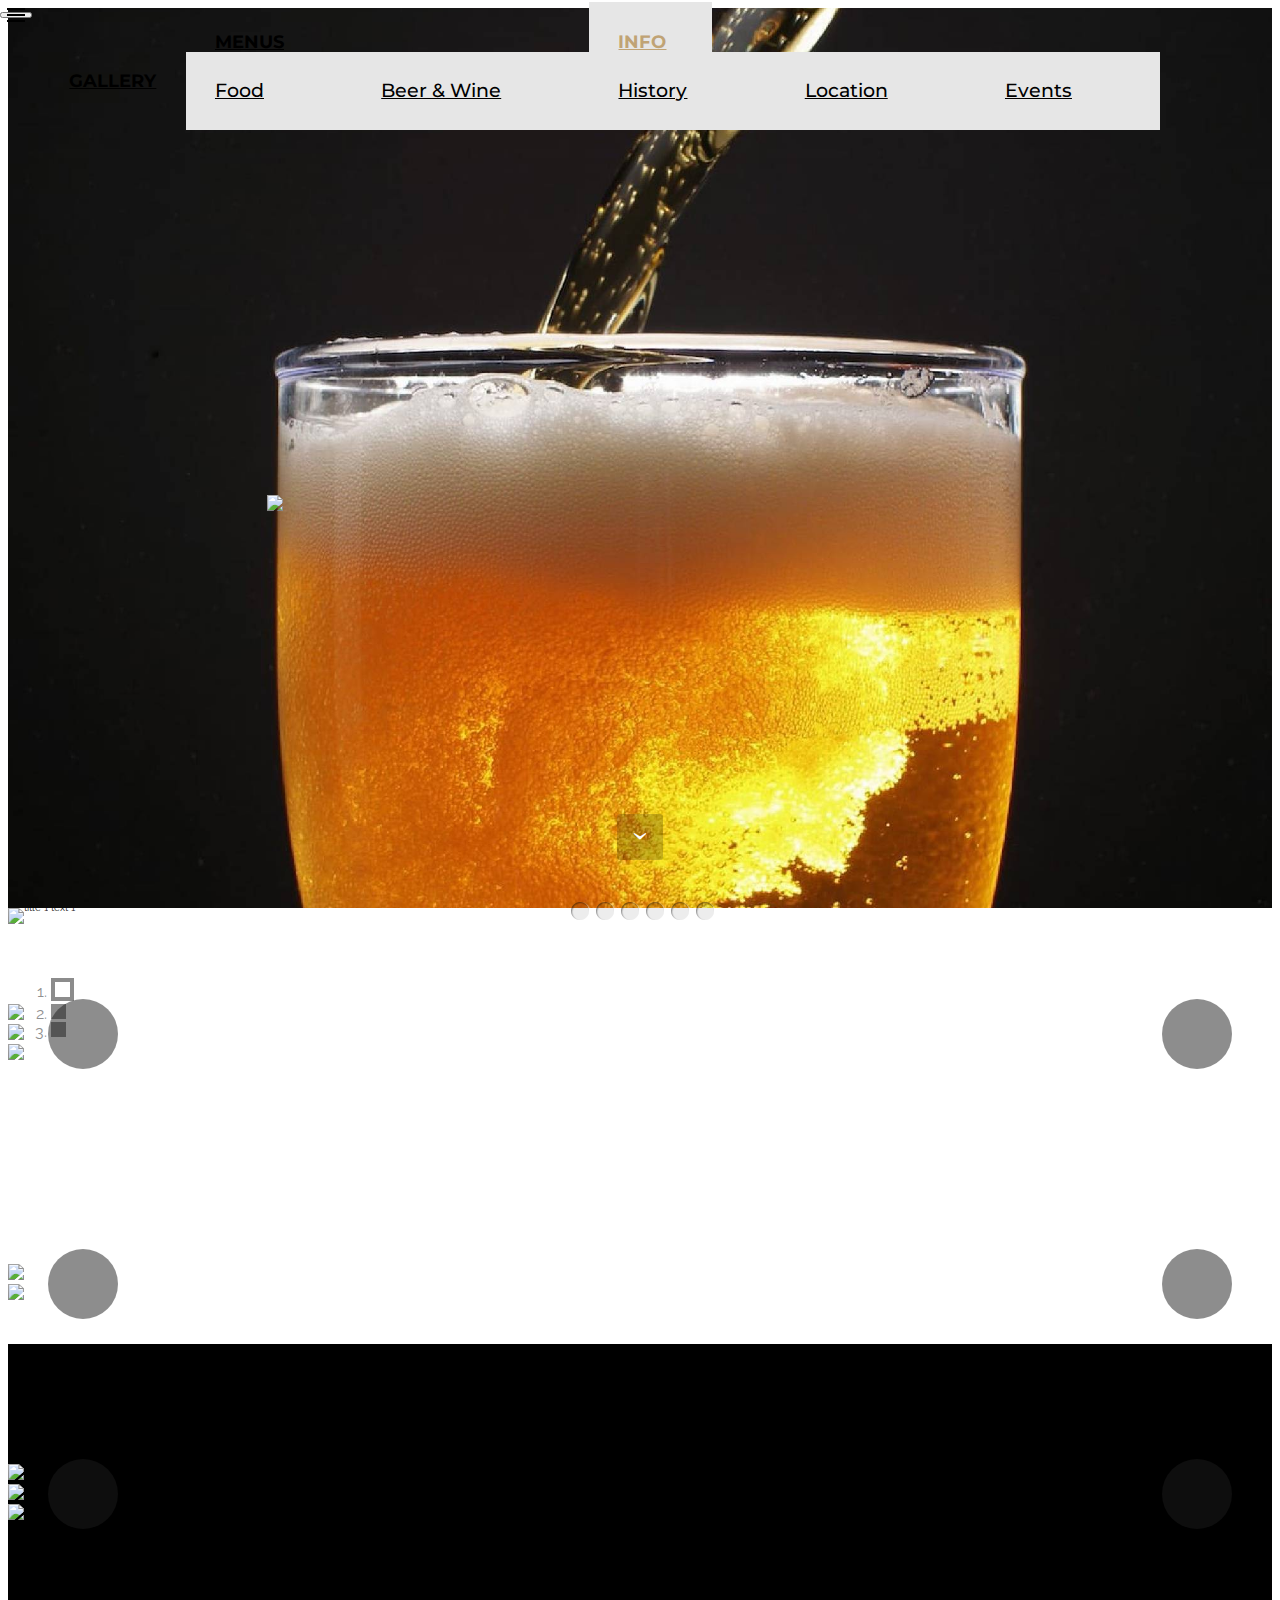
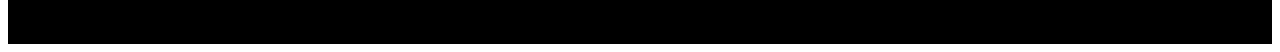
==== index.html @ 94edb05d "create github pages" ====
<!DOCTYPE html>
<html>
<head>
  <!-- Site made with Mobirise Website Builder v3.9.2, https://mobirise.com -->
  <meta charset="UTF-8">
  <meta http-equiv="X-UA-Compatible" content="IE=edge">
  <meta name="generator" content="Mobirise v3.9.2, mobirise.com">
  <meta name="viewport" content="width=device-width, initial-scale=1">
  <link rel="shortcut icon" href="assets/images/favicon-swan-128x58-89.jpg" type="image/x-icon">
  <meta name="description" content="">
  
  <link rel="stylesheet" href="https://fonts.googleapis.com/css?family=Lora:400,700,400italic,700italic&amp;subset=latin">
  <link rel="stylesheet" href="https://fonts.googleapis.com/css?family=Montserrat:400,700">
  <link rel="stylesheet" href="https://fonts.googleapis.com/css?family=Raleway:100,100i,200,200i,300,300i,400,400i,500,500i,600,600i,700,700i,800,800i,900,900i">
  <link rel="stylesheet" href="assets/bootstrap-material-design-font/css/material.css">
  <link rel="stylesheet" href="assets/tether/tether.min.css">
  <link rel="stylesheet" href="assets/bootstrap/css/bootstrap.min.css">
  <link rel="stylesheet" href="assets/animate.css/animate.min.css">
  <link rel="stylesheet" href="assets/dropdown/css/style.css">
  <link rel="stylesheet" href="https://netdna.bootstrapcdn.com/font-awesome/4.0.3/css/font-awesome.css">
  <link rel="stylesheet" href="assets/social-feed-plugin/jquery.socialfeed.css">
  <link rel="stylesheet" href="assets/social-feed-plugin/style.css">
  <link rel="stylesheet" href="assets/theme/css/style.css">
  <link rel="stylesheet" href="assets/mobirise3-blocks-plugin/css/style.css">
  <link rel="stylesheet" href="assets/wowslider-init/style.css">
  <link rel="stylesheet" href="assets/mobirise/css/mbr-additional.css" type="text/css">
  
  
  
<link rel="stylesheet" href = "assets/wowslider-init/transparent/style.css"></link></head>
<body>
<section id="menu-e">

    <nav class="navbar navbar-dropdown bg-color transparent">
        <div class="container">

            <div class="mbr-table">
                
                <div class="mbr-table-cell">

                    <button class="navbar-toggler pull-xs-right hidden-md-up" type="button" data-toggle="collapse" data-target="#exCollapsingNavbar">
                        <div class="hamburger-icon"></div>
                    </button>

                    <ul class="nav-dropdown collapse pull-xs-right nav navbar-nav navbar-toggleable-sm" id="exCollapsingNavbar"><li class="nav-item"><a class="nav-link link" href="index.html#slider3-f">GALLERY</a></li><li class="nav-item dropdown"><a class="nav-link link dropdown-toggle" data-toggle="dropdown-submenu" href="https://mobirise.com/" aria-expanded="false">MENUS</a><div class="dropdown-menu"><a class="dropdown-item" href="http://www.swanonrideau.ca/menus.html" target="_blank">Food</a><a class="dropdown-item" href="page1.html">Beer &amp; Wine</a></div></li><li class="nav-item dropdown open"><a class="nav-link link dropdown-toggle" data-toggle="dropdown-submenu" href="https://mobirise.com/" aria-expanded="true">INFO</a><div class="dropdown-menu"><a class="dropdown-item" href="index.html#extFeatures1-a">History</a><a class="dropdown-item" href="index.html#contacts2-b">Location</a><a class="dropdown-item" href="fullslide.html">Events</a></div></li></ul>
                    <button hidden="" class="navbar-toggler navbar-close" type="button" data-toggle="collapse" data-target="#exCollapsingNavbar">
                        <div class="close-icon"></div>
                    </button>

                </div>
            </div>

        </div>
    </nav>

</section>

<section class="engine"><a rel="external" href="https://mobirise.com">easy mobile web page development</a></section><section class="mbr-section mbr-section-hero mbr-section-full extHeader16 mbr-parallax-background mbr-after-navbar" id="extHeader16-16" style="background-image: url(assets/images/beerpourpilsner-2000x1476-24.jpg);">

    
        <div class="mbr-table-cell">
            <div class="container">

                    <div id="title">
                        <div class="mbr-figure"><a href="index.html#wowslider-c"><img src="assets/images/swan-logo2-1400x1004-65.png"></a></div>
                        <div class="mbr-table-cell mbr-left-padding-md-up col-md-6 text-xs-center text-md-left">

                            

                            <div class="mbr-section-text lead">
                                
                            </div>
                        </div>

                    </div>
                    
 
            </div> 
        </div> 
    <div class="mbr-arrow mbr-arrow-floating hidden-sm-down" aria-hidden="true"><a href="#wowslider-c"><i class="mbr-arrow-icon"></i></a></div>                 
</section>

<section class="mbr-wowslider-container mbr-section mbr-section__container carousel slide mbr-wowslider-container--transparent mbr-section-nopadding" data-ride="carousel" data-keyboard="false" data-wrap="true" data-interval="false" id="wowslider-c" style="background-color: rgb(255, 255, 255);">
    <div class="mbr-wowslider">
        <div class="ws_images">
            <ul>
                <li>
                    
                    <img src="assets/images/swan-front-websize-crop1-2000x1398-56-800x600-61.png" alt="title 1" title="title 1"> text 1
                </li><li>
                    
                    <img src="assets/images/swan-drinks-beer-2000x1731-0-800x600-60.jpg" alt="title 2" title="title 2"> text 2
                </li><li>
                    
                    <img src="assets/images/swan-drinks-cherry-2000x1731-62-800x600-23.jpg" alt="title 3" title="title 3"> text 3
                </li><li>
                    
                    <img src="assets/images/swan-drinks-martini-2000x1731-90-800x600-2.jpg" alt="title 3" title="title 3"> text 3
                </li><li>
                    
                    <img src="assets/images/swan-drinks-beer-2000x1731-31-800x600-99.jpg" alt="title 3" title="title 3"> text 3
                </li><li>
                    
                    <img src="assets/images/twentyfive-swan-badge-55-2000x1435-40-800x600-41.jpg" alt="title 1" title="title 1"> text 1
                </li>
            </ul>
        </div>
        <div class="ws_bullets">
            <div>
                <a href="#" title="">
                    <span><img alt="slide1" src="assets/images/swan-front-websize-crop1-2000x1398-56-85x48-6.png"></span>
                </a><a href="#" title="">
                    <span><img alt="slide1" src="assets/images/swan-drinks-beer-2000x1731-0-85x48-5.jpg"></span>
                </a><a href="#" title="">
                    <span><img alt="slide1" src="assets/images/swan-drinks-cherry-2000x1731-62-85x48-44.jpg"></span>
                </a><a href="#" title="">
                    <span><img alt="slide1" src="assets/images/swan-drinks-martini-2000x1731-90-85x48-2.jpg"></span>
                </a><a href="#" title="">
                    <span><img alt="slide1" src="assets/images/swan-drinks-beer-2000x1731-31-85x48-89.jpg"></span>
                </a><a href="#" title="">
                    <span><img alt="slide1" src="assets/images/twentyfive-swan-badge-55-2000x1435-40-85x48-13.jpg"></span>
                </a>
            </div>
        </div>
        <div class="ws_shadow"></div>
        <div class="mbr-wowslider-options">
            <div class="params" data-anim-type="cube" data-theme="transparent" data-autoplay="true" data-paddingtop="2" data-paddingbottom="2" data-fullscreen="true" data-showbullets="false" data-timeout="2" data-duration="2" data-height="600" data-width="800" data-responsive="1" data-showcaptions="false" data-captionseffect="slide" data-hidecontrols="false"></div>
        </div>
</div></section>

<section class="mbr-slider mbr-section mbr-section__container carousel slide mbr-section-nopadding" data-ride="carousel" data-keyboard="false" data-wrap="true" data-pause="false" data-interval="5000" id="slider3-f" style="background-color: rgb(255, 255, 255);">
    <div class=" container boxed-slider" style="padding-top: 80px; padding-bottom: 80px;">
        <div>
            <div>
                <ol class="carousel-indicators">
                    <li data-app-prevent-settings="" data-target="#slider3-f" data-slide-to="0" class="active"></li><li data-app-prevent-settings="" data-target="#slider3-f" class="" data-slide-to="1"></li><li data-app-prevent-settings="" data-target="#slider3-f" data-slide-to="2"></li>
                </ol>
                <div class="carousel-inner" role="listbox">
                    <div class="mbr-section mbr-section-hero carousel-item dark center active" data-bg-video-slide="false">
                        <div class="mbr-table-cell">
                            <div class="mbr-overlay" style="opacity: 0;"></div>
                            <div class="container-slide">
                                <img src="assets/images/swan-patio-shade-4-2000x1332-18.jpg">
                                <div class="row">
                                    <div class="col-md-8 col-md-offset-2 text-xs-center">
                                        
                                        

                                        
                                    </div>
                                </div>
                            </div>
                        </div>
                    </div><div class="mbr-section mbr-section-hero carousel-item dark center" data-bg-video-slide="false">
                        <div class="mbr-table-cell">
                            
                            <div class="container-slide">
                                <img src="assets/images/swan-shaded-patio-shiftyb12-2000x1332-4.jpg">
                                <div class="row">
                                    <div class="col-md-8 col-md-offset-3 text-xs-right">
                                        
                                        

                                        
                                    </div>
                                </div>
                            </div>
                        </div>
                    </div><div class="mbr-section mbr-section-hero carousel-item dark center" data-bg-video-slide="false">
                        <div class="mbr-table-cell">
                            <div class="mbr-overlay" style="opacity: 0;"></div>
                            <div class="container-slide">
                                <img src="assets/images/swan-logo-2000x1419-18.png">
                                <div class="row">
                                    <div class="col-md-8 col-md-offset-2 text-xs-center">
                                        
                                        

                                        
                                    </div>
                                </div>
                            </div>
                        </div>
                    </div>
                </div>

                <a data-app-prevent-settings="" class="left carousel-control" role="button" data-slide="prev" href="#slider3-f">
                    <span class="icon-prev" aria-hidden="true"></span>
                    <span class="sr-only">Previous</span>
                </a>
                <a data-app-prevent-settings="" class="right carousel-control" role="button" data-slide="next" href="#slider3-f">
                    <span class="icon-next" aria-hidden="true"></span>
                    <span class="sr-only">Next</span>
                </a>
            </div>
        </div>
    </div>
</section>

<section class="mbr-social-feed" id="feed-9" data-youtube="UCt_tncVAetpK5JeM8L-8jyw" data-facebook="https://www.facebook.com/Swanonrideau" data-twitter="" data-google="swanonrideau@gmail.com" data-posts="4" style="background-color: rgb(255, 255, 255); padding-top: 40px; padding-bottom: 40px;">
    
    <div class="social-feed-container"></div>
</section>

<section class="mbr-slider mbr-section mbr-section__container carousel slide mbr-section-nopadding" data-ride="carousel" data-keyboard="false" data-wrap="true" data-pause="false" data-interval="3000" id="slider-o" style="background-color: rgb(255, 255, 255);">
    <div class=" container boxed-slider" style="padding-top: 40px; padding-bottom: 40px;">
        <div>
            <div>
                
                <div class="carousel-inner" role="listbox">
                    <div class="mbr-section mbr-section-hero carousel-item dark center active" data-bg-video-slide="false">
                        <div class="mbr-table-cell">
                            
                            <div class="container-slide">
                                <img src="assets/images/swan-logo2-2000x1435-3.jpg">
                                <div class="row">
                                    <div class="col-md-8 col-md-offset-2 text-xs-center">
                                        
                                        

                                        
                                    </div>
                                </div>
                            </div>
                        </div>
                    </div><div class="mbr-section mbr-section-hero carousel-item dark center" data-bg-video-slide="false">
                        <div class="mbr-table-cell">
                            
                            <div class="container-slide">
                                <img src="assets/images/3dswangraphic-sm-2000x1199-35.jpg">
                                <div class="row">
                                    <div class="col-md-8 col-md-offset-2 text-xs-center">
                                        
                                        

                                        
                                    </div>
                                </div>
                            </div>
                        </div>
                    </div>
                </div>

                <a data-app-prevent-settings="" class="left carousel-control" role="button" data-slide="prev" href="#slider-o">
                    <span class="icon-prev" aria-hidden="true"></span>
                    <span class="sr-only">Previous</span>
                </a>
                <a data-app-prevent-settings="" class="right carousel-control" role="button" data-slide="next" href="#slider-o">
                    <span class="icon-next" aria-hidden="true"></span>
                    <span class="sr-only">Next</span>
                </a>
            </div>
        </div>
    </div>
</section>

<section class="mbr-slider mbr-section mbr-section__container carousel slide mbr-section-nopadding" data-ride="carousel" data-keyboard="false" data-wrap="true" data-pause="false" data-interval="5000" id="slider-17" style="background-color: rgb(0, 0, 0);">
    <div class=" container boxed-slider" style="padding-top: 120px; padding-bottom: 120px;">
        <div>
            <div>
                
                <div class="carousel-inner" role="listbox">
                    <div class="mbr-section mbr-section-hero carousel-item dark center active" data-bg-video-slide="false">
                        <div class="mbr-table-cell">
                            
                            <div class="container-slide">
                                <img src="assets/images/swan-drinks-martini-2000x1731-62.jpg">
                                <div class="row">
                                    <div class="col-md-8 col-md-offset-2 text-xs-center">
                                        
                                        

                                        
                                    </div>
                                </div>
                            </div>
                        </div>
                    </div><div class="mbr-section mbr-section-hero carousel-item dark center" data-bg-video-slide="false">
                        <div class="mbr-table-cell">
                            
                            <div class="container-slide">
                                <img src="assets/images/swan-drinks-beer-2000x1731-25.jpg">
                                <div class="row">
                                    <div class="col-md-8 col-md-offset-2 text-xs-center">
                                        
                                        

                                        
                                    </div>
                                </div>
                            </div>
                        </div>
                    </div><div class="mbr-section mbr-section-hero carousel-item dark center" data-bg-video-slide="false">
                        <div class="mbr-table-cell">
                            
                            <div class="container-slide">
                                <img src="assets/images/swan-drinks-cherry-2000x1731-36.jpg">
                                <div class="row">
                                    <div class="col-md-8 col-md-offset-2 text-xs-center">
                                        
                                        

                                        
                                    </div>
                                </div>
                            </div>
                        </div>
                    </div>
                </div>

                <a data-app-prevent-settings="" class="left carousel-control" role="button" data-slide="prev" href="#slider-17">
                    <span class="icon-prev" aria-hidden="true"></span>
                    <span class="sr-only">Previous</span>
                </a>
                <a data-app-prevent-settings="" class="right carousel-control" role="button" data-slide="next" href="#slider-17">
                    <span class="icon-next" aria-hidden="true"></span>
                    <span class="sr-only">Next</span>
                </a>
            </div>
        </div>
    </div>
</section>


  <script src="assets/web/assets/jquery/jquery.min.js"></script>
  <script src="assets/tether/tether.min.js"></script>
  <script src="assets/bootstrap/js/bootstrap.min.js"></script>
  <script src="assets/smooth-scroll/SmoothScroll.js"></script>
  <script src="assets/viewportChecker/jquery.viewportchecker.js"></script>
  <script src="assets/typed/typed.min.js"></script>
  <script src="assets/countdown/jquery.countdown.min.js"></script>
  <script src="assets/jarallax/jarallax.js"></script>
  <script src="assets/wowslider-plugin/wowslider.js"></script>
  <script src="assets/bootstrap-carousel-swipe/bootstrap-carousel-swipe.js"></script>
  <script src="assets/dropdown/js/script.min.js"></script>
  <script src="assets/touchSwipe/jquery.touchSwipe.min.js"></script>
  <script src="assets/social-feed-plugin/codebird.min.js"></script>
  <script src="assets/social-feed-plugin/moment.js"></script>
  <script src="assets/social-feed-plugin/en-gb.js"></script>
  <script src="assets/social-feed-plugin/doT.js"></script>
  <script src="assets/social-feed-plugin/jquery.socialfeed.js"></script>
  <script src="assets/social-feed-plugin/main.js"></script>
  <script src="assets/theme/js/script.js"></script>
  <script src="assets/mobirise3-blocks-plugin/js/script.js"></script>
  <script src="assets/wowslider-effect/effects.js"></script>
  <script src="assets/wowslider-init/script.js"></script>
  <script src="assets/formoid/formoid.min.js"></script>
  
  
  <input name="animation" type="hidden">
  </body>
</html>
---- assets/bootstrap-material-design-font/css/material.css ----
@font-face {
  font-family: 'Material-Design-Icons';
  src: url('../fonts/Material-Design-Icons.eot?3ocs8m');
  src: url('../fonts/Material-Design-Icons.eot?#iefix3ocs8m') format('embedded-opentype'), url('../fonts/Material-Design-Icons.woff?3ocs8m') format('woff'), url('../fonts/Material-Design-Icons.ttf?3ocs8m') format('truetype'), url('../fonts/Material-Design-Icons.svg?3ocs8m#Material-Design-Icons') format('svg');
  font-weight: normal;
  font-style: normal;
}
[class^="mdi-"],
[class*="mdi-"] {
  speak: none;
  display: inline-block;
  font-style: normal;
  font-variant:normal;
  font-weight:normal;
  /*font-size:24px;*/
  line-height:1;
  font-family:'Material-Design-Icons' !important;
  text-rendering: auto;
  
  -webkit-font-smoothing: antialiased;
  -moz-osx-font-smoothing: grayscale;
  -webkit-transform: translate(0, 0);
      -ms-transform: translate(0, 0);
          transform: translate(0, 0);
}
[class^="mdi-"]:before,
[class*="mdi-"]:before {
  display: inline-block;
  speak: none;
  text-decoration: inherit;
}
[class^="mdi-"].pull-left,
[class*="mdi-"].pull-left {
  margin-right: .3em;
}
[class^="mdi-"].pull-right,
[class*="mdi-"].pull-right {
  margin-left: .3em;
}
[class^="mdi-"].mdi-lg:before,
[class*="mdi-"].mdi-lg:before,
[class^="mdi-"].mdi-lg:after,
[class*="mdi-"].mdi-lg:after {
  font-size: 1.33333333em;
  line-height: 0.75em;
  vertical-align: -15%;
}
[class^="mdi-"].mdi-2x:before,
[class*="mdi-"].mdi-2x:before,
[class^="mdi-"].mdi-2x:after,
[class*="mdi-"].mdi-2x:after {
  font-size: 2em;
}
[class^="mdi-"].mdi-3x:before,
[class*="mdi-"].mdi-3x:before,
[class^="mdi-"].mdi-3x:after,
[class*="mdi-"].mdi-3x:after {
  font-size: 3em;
}
[class^="mdi-"].mdi-4x:before,
[class*="mdi-"].mdi-4x:before,
[class^="mdi-"].mdi-4x:after,
[class*="mdi-"].mdi-4x:after {
  font-size: 4em;
}
[class^="mdi-"].mdi-5x:before,
[class*="mdi-"].mdi-5x:before,
[class^="mdi-"].mdi-5x:after,
[class*="mdi-"].mdi-5x:after {
  font-size: 5em;
}
[class^="mdi-device-signal-cellular-"]:after,
[class^="mdi-device-battery-"]:after,
[class^="mdi-device-battery-charging-"]:after,
[class^="mdi-device-signal-cellular-connected-no-internet-"]:after,
[class^="mdi-device-signal-wifi-"]:after,
[class^="mdi-device-signal-wifi-statusbar-not-connected"]:after,
.mdi-device-network-wifi:after {
  opacity: .3;
  position: absolute;
  left: 0;
  top: 0;
  z-index: 1;
  display: inline-block;
  speak: none;
  text-decoration: inherit;
}
[class^="mdi-device-signal-cellular-"]:after {
  content: "\e758";
}
[class^="mdi-device-battery-"]:after {
  content: "\e735";
}
[class^="mdi-device-battery-charging-"]:after {
  content: "\e733";
}
[class^="mdi-device-signal-cellular-connected-no-internet-"]:after {
  content: "\e75d";
}
[class^="mdi-device-signal-wifi-"]:after,
.mdi-device-network-wifi:after {
  content: "\e765";
}
[class^="mdi-device-signal-wifi-statusbasr-not-connected"]:after {
  content: "\e8f7";
}
.mdi-device-signal-cellular-off:after,
.mdi-device-signal-cellular-null:after,
.mdi-device-signal-cellular-no-sim:after,
.mdi-device-signal-wifi-off:after,
.mdi-device-signal-wifi-4-bar:after,
.mdi-device-signal-cellular-4-bar:after,
.mdi-device-battery-alert:after,
.mdi-device-signal-cellular-connected-no-internet-4-bar:after,
.mdi-device-battery-std:after,
.mdi-device-battery-full .mdi-device-battery-unknown:after {
  content: "";
}
.mdi-fw {
  width: 1.28571429em;
  text-align: center;
}
.mdi-ul {
  padding-left: 0;
  margin-left: 2.14285714em;
  list-style-type: none;
}
.mdi-ul > li {
  position: relative;
}
.mdi-li {
  position: absolute;
  left: -2.14285714em;
  width: 2.14285714em;
  top: 0.14285714em;
  text-align: center;
}
.mdi-li.mdi-lg {
  left: -1.85714286em;
}
.mdi-border {
  padding: .2em .25em .15em;
  border: solid 0.08em #eeeeee;
  border-radius: .1em;
}
.mdi-spin {
  -webkit-animation: mdi-spin 2s infinite linear;
  animation: mdi-spin 2s infinite linear;
  -webkit-transform-origin: 50% 50%;
  -ms-transform-origin: 50% 50%;
      transform-origin: 50% 50%;
}
.mdi-pulse {
  -webkit-animation: mdi-spin 1s steps(8) infinite;
  animation: mdi-spin 1s steps(8) infinite;
  -webkit-transform-origin: 50% 50%;
  -ms-transform-origin: 50% 50%;
      transform-origin: 50% 50%;
}
@-webkit-keyframes mdi-spin {
  0% {
    -webkit-transform: rotate(0deg);
    transform: rotate(0deg);
  }
  100% {
    -webkit-transform: rotate(359deg);
    transform: rotate(359deg);
  }
}
@keyframes mdi-spin {
  0% {
    -webkit-transform: rotate(0deg);
    transform: rotate(0deg);
  }
  100% {
    -webkit-transform: rotate(359deg);
    transform: rotate(359deg);
  }
}
.mdi-rotate-90 {
  filter: progid:DXImageTransform.Microsoft.BasicImage(rotation=1);
  -webkit-transform: rotate(90deg);
  -ms-transform: rotate(90deg);
  transform: rotate(90deg);
}
.mdi-rotate-180 {
  filter: progid:DXImageTransform.Microsoft.BasicImage(rotation=2);
  -webkit-transform: rotate(180deg);
  -ms-transform: rotate(180deg);
  transform: rotate(180deg);
}
.mdi-rotate-270 {
  filter: progid:DXImageTransform.Microsoft.BasicImage(rotation=3);
  -webkit-transform: rotate(270deg);
  -ms-transform: rotate(270deg);
  transform: rotate(270deg);
}
.mdi-flip-horizontal {
  filter: progid:DXImageTransform.Microsoft.BasicImage(rotation=0, mirror=1);
  -webkit-transform: scale(-1, 1);
  -ms-transform: scale(-1, 1);
  transform: scale(-1, 1);
}
.mdi-flip-vertical {
  filter: progid:DXImageTransform.Microsoft.BasicImage(rotation=2, mirror=1);
  -webkit-transform: scale(1, -1);
  -ms-transform: scale(1, -1);
  transform: scale(1, -1);
}
:root .mdi-rotate-90,
:root .mdi-rotate-180,
:root .mdi-rotate-270,
:root .mdi-flip-horizontal,
:root .mdi-flip-vertical {
  -webkit-filter: none;
          filter: none;
}
.mdi-stack {
  position: relative;
  display: inline-block;
  width: 2em;
  height: 2em;
  line-height: 2em;
  vertical-align: middle;
}
.mdi-stack-1x,
.mdi-stack-2x {
  position: absolute;
  left: 0;
  width: 100%;
  text-align: center;
}
.mdi-stack-1x {
  line-height: inherit;
}
.mdi-stack-2x {
  font-size: 2em;
}
.mdi-inverse {
  color: #ffffff;
}
/* Start Icons */
.mdi-action-3d-rotation:before {
  content: "\e600";
}
.mdi-action-accessibility:before {
  content: "\e601";
}
.mdi-action-account-balance-wallet:before {
  content: "\e602";
}
.mdi-action-account-balance:before {
  content: "\e603";
}
.mdi-action-account-box:before {
  content: "\e604";
}
.mdi-action-account-child:before {
  content: "\e605";
}
.mdi-action-account-circle:before {
  content: "\e606";
}
.mdi-action-add-shopping-cart:before {
  content: "\e607";
}
.mdi-action-alarm-add:before {
  content: "\e608";
}
.mdi-action-alarm-off:before {
  content: "\e609";
}
.mdi-action-alarm-on:before {
  content: "\e60a";
}
.mdi-action-alarm:before {
  content: "\e60b";
}
.mdi-action-android:before {
  content: "\e60c";
}
.mdi-action-announcement:before {
  content: "\e60d";
}
.mdi-action-aspect-ratio:before {
  content: "\e60e";
}
.mdi-action-assessment:before {
  content: "\e60f";
}
.mdi-action-assignment-ind:before {
  content: "\e610";
}
.mdi-action-assignment-late:before {
  content: "\e611";
}
.mdi-action-assignment-return:before {
  content: "\e612";
}
.mdi-action-assignment-returned:before {
  content: "\e613";
}
.mdi-action-assignment-turned-in:before {
  content: "\e614";
}
.mdi-action-assignment:before {
  content: "\e615";
}
.mdi-action-autorenew:before {
  content: "\e616";
}
.mdi-action-backup:before {
  content: "\e617";
}
.mdi-action-book:before {
  content: "\e618";
}
.mdi-action-bookmark-outline:before {
  content: "\e619";
}
.mdi-action-bookmark:before {
  content: "\e61a";
}
.mdi-action-bug-report:before {
  content: "\e61b";
}
.mdi-action-cached:before {
  content: "\e61c";
}
.mdi-action-check-circle:before {
  content: "\e61d";
}
.mdi-action-class:before {
  content: "\e61e";
}
.mdi-action-credit-card:before {
  content: "\e61f";
}
.mdi-action-dashboard:before {
  content: "\e620";
}
.mdi-action-delete:before {
  content: "\e621";
}
.mdi-action-description:before {
  content: "\e622";
}
.mdi-action-dns:before {
  content: "\e623";
}
.mdi-action-done-all:before {
  content: "\e624";
}
.mdi-action-done:before {
  content: "\e625";
}
.mdi-action-event:before {
  content: "\e626";
}
.mdi-action-exit-to-app:before {
  content: "\e627";
}
.mdi-action-explore:before {
  content: "\e628";
}
.mdi-action-extension:before {
  content: "\e629";
}
.mdi-action-face-unlock:before {
  content: "\e62a";
}
.mdi-action-favorite-outline:before {
  content: "\e62b";
}
.mdi-action-favorite:before {
  content: "\e62c";
}
.mdi-action-find-in-page:before {
  content: "\e62d";
}
.mdi-action-find-replace:before {
  content: "\e62e";
}
.mdi-action-flip-to-back:before {
  content: "\e62f";
}
.mdi-action-flip-to-front:before {
  content: "\e630";
}
.mdi-action-get-app:before {
  content: "\e631";
}
.mdi-action-grade:before {
  content: "\e632";
}
.mdi-action-group-work:before {
  content: "\e633";
}
.mdi-action-help:before {
  content: "\e634";
}
.mdi-action-highlight-remove:before {
  content: "\e635";
}
.mdi-action-history:before {
  content: "\e636";
}
.mdi-action-home:before {
  content: "\e637";
}
.mdi-action-https:before {
  content: "\e638";
}
.mdi-action-info-outline:before {
  content: "\e639";
}
.mdi-action-info:before {
  content: "\e63a";
}
.mdi-action-input:before {
  content: "\e63b";
}
.mdi-action-invert-colors:before {
  content: "\e63c";
}
.mdi-action-label-outline:before {
  content: "\e63d";
}
.mdi-action-label:before {
  content: "\e63e";
}
.mdi-action-language:before {
  content: "\e63f";
}
.mdi-action-launch:before {
  content: "\e640";
}
.mdi-action-list:before {
  content: "\e641";
}
.mdi-action-lock-open:before {
  content: "\e642";
}
.mdi-action-lock-outline:before {
  content: "\e643";
}
.mdi-action-lock:before {
  content: "\e644";
}
.mdi-action-loyalty:before {
  content: "\e645";
}
.mdi-action-markunread-mailbox:before {
  content: "\e646";
}
.mdi-action-note-add:before {
  content: "\e647";
}
.mdi-action-open-in-browser:before {
  content: "\e648";
}
.mdi-action-open-in-new:before {
  content: "\e649";
}
.mdi-action-open-with:before {
  content: "\e64a";
}
.mdi-action-pageview:before {
  content: "\e64b";
}
.mdi-action-payment:before {
  content: "\e64c";
}
.mdi-action-perm-camera-mic:before {
  content: "\e64d";
}
.mdi-action-perm-contact-cal:before {
  content: "\e64e";
}
.mdi-action-perm-data-setting:before {
  content: "\e64f";
}
.mdi-action-perm-device-info:before {
  content: "\e650";
}
.mdi-action-perm-identity:before {
  content: "\e651";
}
.mdi-action-perm-media:before {
  content: "\e652";
}
.mdi-action-perm-phone-msg:before {
  content: "\e653";
}
.mdi-action-perm-scan-wifi:before {
  content: "\e654";
}
.mdi-action-picture-in-picture:before {
  content: "\e655";
}
.mdi-action-polymer:before {
  content: "\e656";
}
.mdi-action-print:before {
  content: "\e657";
}
.mdi-action-query-builder:before {
  content: "\e658";
}
.mdi-action-question-answer:before {
  content: "\e659";
}
.mdi-action-receipt:before {
  content: "\e65a";
}
.mdi-action-redeem:before {
  content: "\e65b";
}
.mdi-action-reorder:before {
  content: "\e65c";
}
.mdi-action-report-problem:before {
  content: "\e65d";
}
.mdi-action-restore:before {
  content: "\e65e";
}
.mdi-action-room:before {
  content: "\e65f";
}
.mdi-action-schedule:before {
  content: "\e660";
}
.mdi-action-search:before {
  content: "\e661";
}
.mdi-action-settings-applications:before {
  content: "\e662";
}
.mdi-action-settings-backup-restore:before {
  content: "\e663";
}
.mdi-action-settings-bluetooth:before {
  content: "\e664";
}
.mdi-action-settings-cell:before {
  content: "\e665";
}
.mdi-action-settings-display:before {
  content: "\e666";
}
.mdi-action-settings-ethernet:before {
  content: "\e667";
}
.mdi-action-settings-input-antenna:before {
  content: "\e668";
}
.mdi-action-settings-input-component:before {
  content: "\e669";
}
.mdi-action-settings-input-composite:before {
  content: "\e66a";
}
.mdi-action-settings-input-hdmi:before {
  content: "\e66b";
}
.mdi-action-settings-input-svideo:before {
  content: "\e66c";
}
.mdi-action-settings-overscan:before {
  content: "\e66d";
}
.mdi-action-settings-phone:before {
  content: "\e66e";
}
.mdi-action-settings-power:before {
  content: "\e66f";
}
.mdi-action-settings-remote:before {
  content: "\e670";
}
.mdi-action-settings-voice:before {
  content: "\e671";
}
.mdi-action-settings:before {
  content: "\e672";
}
.mdi-action-shop-two:before {
  content: "\e673";
}
.mdi-action-shop:before {
  content: "\e674";
}
.mdi-action-shopping-basket:before {
  content: "\e675";
}
.mdi-action-shopping-cart:before {
  content: "\e676";
}
.mdi-action-speaker-notes:before {
  content: "\e677";
}
.mdi-action-spellcheck:before {
  content: "\e678";
}
.mdi-action-star-rate:before {
  content: "\e679";
}
.mdi-action-stars:before {
  content: "\e67a";
}
.mdi-action-store:before {
  content: "\e67b";
}
.mdi-action-subject:before {
  content: "\e67c";
}
.mdi-action-supervisor-account:before {
  content: "\e67d";
}
.mdi-action-swap-horiz:before {
  content: "\e67e";
}
.mdi-action-swap-vert-circle:before {
  content: "\e67f";
}
.mdi-action-swap-vert:before {
  content: "\e680";
}
.mdi-action-system-update-tv:before {
  content: "\e681";
}
.mdi-action-tab-unselected:before {
  content: "\e682";
}
.mdi-action-tab:before {
  content: "\e683";
}
.mdi-action-theaters:before {
  content: "\e684";
}
.mdi-action-thumb-down:before {
  content: "\e685";
}
.mdi-action-thumb-up:before {
  content: "\e686";
}
.mdi-action-thumbs-up-down:before {
  content: "\e687";
}
.mdi-action-toc:before {
  content: "\e688";
}
.mdi-action-today:before {
  content: "\e689";
}
.mdi-action-track-changes:before {
  content: "\e68a";
}
.mdi-action-translate:before {
  content: "\e68b";
}
.mdi-action-trending-down:before {
  content: "\e68c";
}
.mdi-action-trending-neutral:before {
  content: "\e68d";
}
.mdi-action-trending-up:before {
  content: "\e68e";
}
.mdi-action-turned-in-not:before {
  content: "\e68f";
}
.mdi-action-turned-in:before {
  content: "\e690";
}
.mdi-action-verified-user:before {
  content: "\e691";
}
.mdi-action-view-agenda:before {
  content: "\e692";
}
.mdi-action-view-array:before {
  content: "\e693";
}
.mdi-action-view-carousel:before {
  content: "\e694";
}
.mdi-action-view-column:before {
  content: "\e695";
}
.mdi-action-view-day:before {
  content: "\e696";
}
.mdi-action-view-headline:before {
  content: "\e697";
}
.mdi-action-view-list:before {
  content: "\e698";
}
.mdi-action-view-module:before {
  content: "\e699";
}
.mdi-action-view-quilt:before {
  content: "\e69a";
}
.mdi-action-view-stream:before {
  content: "\e69b";
}
.mdi-action-view-week:before {
  content: "\e69c";
}
.mdi-action-visibility-off:before {
  content: "\e69d";
}
.mdi-action-visibility:before {
  content: "\e69e";
}
.mdi-action-wallet-giftcard:before {
  content: "\e69f";
}
.mdi-action-wallet-membership:before {
  content: "\e6a0";
}
.mdi-action-wallet-travel:before {
  content: "\e6a1";
}
.mdi-action-work:before {
  content: "\e6a2";
}
.mdi-alert-error:before {
  content: "\e6a3";
}
.mdi-alert-warning:before {
  content: "\e6a4";
}
.mdi-av-album:before {
  content: "\e6a5";
}
.mdi-av-closed-caption:before {
  content: "\e6a6";
}
.mdi-av-equalizer:before {
  content: "\e6a7";
}
.mdi-av-explicit:before {
  content: "\e6a8";
}
.mdi-av-fast-forward:before {
  content: "\e6a9";
}
.mdi-av-fast-rewind:before {
  content: "\e6aa";
}
.mdi-av-games:before {
  content: "\e6ab";
}
.mdi-av-hearing:before {
  content: "\e6ac";
}
.mdi-av-high-quality:before {
  content: "\e6ad";
}
.mdi-av-loop:before {
  content: "\e6ae";
}
.mdi-av-mic-none:before {
  content: "\e6af";
}
.mdi-av-mic-off:before {
  content: "\e6b0";
}
.mdi-av-mic:before {
  content: "\e6b1";
}
.mdi-av-movie:before {
  content: "\e6b2";
}
.mdi-av-my-library-add:before {
  content: "\e6b3";
}
.mdi-av-my-library-books:before {
  content: "\e6b4";
}
.mdi-av-my-library-music:before {
  content: "\e6b5";
}
.mdi-av-new-releases:before {
  content: "\e6b6";
}
.mdi-av-not-interested:before {
  content: "\e6b7";
}
.mdi-av-pause-circle-fill:before {
  content: "\e6b8";
}
.mdi-av-pause-circle-outline:before {
  content: "\e6b9";
}
.mdi-av-pause:before {
  content: "\e6ba";
}
.mdi-av-play-arrow:before {
  content: "\e6bb";
}
.mdi-av-play-circle-fill:before {
  content: "\e6bc";
}
.mdi-av-play-circle-outline:before {
  content: "\e6bd";
}
.mdi-av-play-shopping-bag:before {
  content: "\e6be";
}
.mdi-av-playlist-add:before {
  content: "\e6bf";
}
.mdi-av-queue-music:before {
  content: "\e6c0";
}
.mdi-av-queue:before {
  content: "\e6c1";
}
.mdi-av-radio:before {
  content: "\e6c2";
}
.mdi-av-recent-actors:before {
  content: "\e6c3";
}
.mdi-av-repeat-one:before {
  content: "\e6c4";
}
.mdi-av-repeat:before {
  content: "\e6c5";
}
.mdi-av-replay:before {
  content: "\e6c6";
}
.mdi-av-shuffle:before {
  content: "\e6c7";
}
.mdi-av-skip-next:before {
  content: "\e6c8";
}
.mdi-av-skip-previous:before {
  content: "\e6c9";
}
.mdi-av-snooze:before {
  content: "\e6ca";
}
.mdi-av-stop:before {
  content: "\e6cb";
}
.mdi-av-subtitles:before {
  content: "\e6cc";
}
.mdi-av-surround-sound:before {
  content: "\e6cd";
}
.mdi-av-timer:before {
  content: "\e6ce";
}
.mdi-av-video-collection:before {
  content: "\e6cf";
}
.mdi-av-videocam-off:before {
  content: "\e6d0";
}
.mdi-av-videocam:before {
  content: "\e6d1";
}
.mdi-av-volume-down:before {
  content: "\e6d2";
}
.mdi-av-volume-mute:before {
  content: "\e6d3";
}
.mdi-av-volume-off:before {
  content: "\e6d4";
}
.mdi-av-volume-up:before {
  content: "\e6d5";
}
.mdi-av-web:before {
  content: "\e6d6";
}
.mdi-communication-business:before {
  content: "\e6d7";
}
.mdi-communication-call-end:before {
  content: "\e6d8";
}
.mdi-communication-call-made:before {
  content: "\e6d9";
}
.mdi-communication-call-merge:before {
  content: "\e6da";
}
.mdi-communication-call-missed:before {
  content: "\e6db";
}
.mdi-communication-call-received:before {
  content: "\e6dc";
}
.mdi-communication-call-split:before {
  content: "\e6dd";
}
.mdi-communication-call:before {
  content: "\e6de";
}
.mdi-communication-chat:before {
  content: "\e6df";
}
.mdi-communication-clear-all:before {
  content: "\e6e0";
}
.mdi-communication-comment:before {
  content: "\e6e1";
}
.mdi-communication-contacts:before {
  content: "\e6e2";
}
.mdi-communication-dialer-sip:before {
  content: "\e6e3";
}
.mdi-communication-dialpad:before {
  content: "\e6e4";
}
.mdi-communication-dnd-on:before {
  content: "\e6e5";
}
.mdi-communication-email:before {
  content: "\e6e6";
}
.mdi-communication-forum:before {
  content: "\e6e7";
}
.mdi-communication-import-export:before {
  content: "\e6e8";
}
.mdi-communication-invert-colors-off:before {
  content: "\e6e9";
}
.mdi-communication-invert-colors-on:before {
  content: "\e6ea";
}
.mdi-communication-live-help:before {
  content: "\e6eb";
}
.mdi-communication-location-off:before {
  content: "\e6ec";
}
.mdi-communication-location-on:before {
  content: "\e6ed";
}
.mdi-communication-message:before {
  content: "\e6ee";
}
.mdi-communication-messenger:before {
  content: "\e6ef";
}
.mdi-communication-no-sim:before {
  content: "\e6f0";
}
.mdi-communication-phone:before {
  content: "\e6f1";
}
.mdi-communication-portable-wifi-off:before {
  content: "\e6f2";
}
.mdi-communication-quick-contacts-dialer:before {
  content: "\e6f3";
}
.mdi-communication-quick-contacts-mail:before {
  content: "\e6f4";
}
.mdi-communication-ring-volume:before {
  content: "\e6f5";
}
.mdi-communication-stay-current-landscape:before {
  content: "\e6f6";
}
.mdi-communication-stay-current-portrait:before {
  content: "\e6f7";
}
.mdi-communication-stay-primary-landscape:before {
  content: "\e6f8";
}
.mdi-communication-stay-primary-portrait:before {
  content: "\e6f9";
}
.mdi-communication-swap-calls:before {
  content: "\e6fa";
}
.mdi-communication-textsms:before {
  content: "\e6fb";
}
.mdi-communication-voicemail:before {
  content: "\e6fc";
}
.mdi-communication-vpn-key:before {
  content: "\e6fd";
}
.mdi-content-add-box:before {
  content: "\e6fe";
}
.mdi-content-add-circle-outline:before {
  content: "\e6ff";
}
.mdi-content-add-circle:before {
  content: "\e700";
}
.mdi-content-add:before {
  content: "\e701";
}
.mdi-content-archive:before {
  content: "\e702";
}
.mdi-content-backspace:before {
  content: "\e703";
}
.mdi-content-block:before {
  content: "\e704";
}
.mdi-content-clear:before {
  content: "\e705";
}
.mdi-content-content-copy:before {
  content: "\e706";
}
.mdi-content-content-cut:before {
  content: "\e707";
}
.mdi-content-content-paste:before {
  content: "\e708";
}
.mdi-content-create:before {
  content: "\e709";
}
.mdi-content-drafts:before {
  content: "\e70a";
}
.mdi-content-filter-list:before {
  content: "\e70b";
}
.mdi-content-flag:before {
  content: "\e70c";
}
.mdi-content-forward:before {
  content: "\e70d";
}
.mdi-content-gesture:before {
  content: "\e70e";
}
.mdi-content-inbox:before {
  content: "\e70f";
}
.mdi-content-link:before {
  content: "\e710";
}
.mdi-content-mail:before {
  content: "\e711";
}
.mdi-content-markunread:before {
  content: "\e712";
}
.mdi-content-redo:before {
  content: "\e713";
}
.mdi-content-remove-circle-outline:before {
  content: "\e714";
}
.mdi-content-remove-circle:before {
  content: "\e715";
}
.mdi-content-remove:before {
  content: "\e716";
}
.mdi-content-reply-all:before {
  content: "\e717";
}
.mdi-content-reply:before {
  content: "\e718";
}
.mdi-content-report:before {
  content: "\e719";
}
.mdi-content-save:before {
  content: "\e71a";
}
.mdi-content-select-all:before {
  content: "\e71b";
}
.mdi-content-send:before {
  content: "\e71c";
}
.mdi-content-sort:before {
  content: "\e71d";
}
.mdi-content-text-format:before {
  content: "\e71e";
}
.mdi-content-undo:before {
  content: "\e71f";
}
.mdi-editor-attach-file:before {
  content: "\e776";
}
.mdi-editor-attach-money:before {
  content: "\e777";
}
.mdi-editor-border-all:before {
  content: "\e778";
}
.mdi-editor-border-bottom:before {
  content: "\e779";
}
.mdi-editor-border-clear:before {
  content: "\e77a";
}
.mdi-editor-border-color:before {
  content: "\e77b";
}
.mdi-editor-border-horizontal:before {
  content: "\e77c";
}
.mdi-editor-border-inner:before {
  content: "\e77d";
}
.mdi-editor-border-left:before {
  content: "\e77e";
}
.mdi-editor-border-outer:before {
  content: "\e77f";
}
.mdi-editor-border-right:before {
  content: "\e780";
}
.mdi-editor-border-style:before {
  content: "\e781";
}
.mdi-editor-border-top:before {
  content: "\e782";
}
.mdi-editor-border-vertical:before {
  content: "\e783";
}
.mdi-editor-format-align-center:before {
  content: "\e784";
}
.mdi-editor-format-align-justify:before {
  content: "\e785";
}
.mdi-editor-format-align-left:before {
  content: "\e786";
}
.mdi-editor-format-align-right:before {
  content: "\e787";
}
.mdi-editor-format-bold:before {
  content: "\e788";
}
.mdi-editor-format-clear:before {
  content: "\e789";
}
.mdi-editor-format-color-fill:before {
  content: "\e78a";
}
.mdi-editor-format-color-reset:before {
  content: "\e78b";
}
.mdi-editor-format-color-text:before {
  content: "\e78c";
}
.mdi-editor-format-indent-decrease:before {
  content: "\e78d";
}
.mdi-editor-format-indent-increase:before {
  content: "\e78e";
}
.mdi-editor-format-italic:before {
  content: "\e78f";
}
.mdi-editor-format-line-spacing:before {
  content: "\e790";
}
.mdi-editor-format-list-bulleted:before {
  content: "\e791";
}
.mdi-editor-format-list-numbered:before {
  content: "\e792";
}
.mdi-editor-format-paint:before {
  content: "\e793";
}
.mdi-editor-format-quote:before {
  content: "\e794";
}
.mdi-editor-format-size:before {
  content: "\e795";
}
.mdi-editor-format-strikethrough:before {
  content: "\e796";
}
.mdi-editor-format-textdirection-l-to-r:before {
  content: "\e797";
}
.mdi-editor-format-textdirection-r-to-l:before {
  content: "\e798";
}
.mdi-editor-format-underline:before {
  content: "\e799";
}
.mdi-editor-functions:before {
  content: "\e79a";
}
.mdi-editor-insert-chart:before {
  content: "\e79b";
}
.mdi-editor-insert-comment:before {
  content: "\e79c";
}
.mdi-editor-insert-drive-file:before {
  content: "\e79d";
}
.mdi-editor-insert-emoticon:before {
  content: "\e79e";
}
.mdi-editor-insert-invitation:before {
  content: "\e79f";
}
.mdi-editor-insert-link:before {
  content: "\e7a0";
}
.mdi-editor-insert-photo:before {
  content: "\e7a1";
}
.mdi-editor-merge-type:before {
  content: "\e7a2";
}
.mdi-editor-mode-comment:before {
  content: "\e7a3";
}
.mdi-editor-mode-edit:before {
  content: "\e7a4";
}
.mdi-editor-publish:before {
  content: "\e7a5";
}
.mdi-editor-vertical-align-bottom:before {
  content: "\e7a6";
}
.mdi-editor-vertical-align-center:before {
  content: "\e7a7";
}
.mdi-editor-vertical-align-top:before {
  content: "\e7a8";
}
.mdi-editor-wrap-text:before {
  content: "\e7a9";
}
.mdi-file-attachment:before {
  content: "\e7aa";
}
.mdi-file-cloud-circle:before {
  content: "\e7ab";
}
.mdi-file-cloud-done:before {
  content: "\e7ac";
}
.mdi-file-cloud-download:before {
  content: "\e7ad";
}
.mdi-file-cloud-off:before {
  content: "\e7ae";
}
.mdi-file-cloud-queue:before {
  content: "\e7af";
}
.mdi-file-cloud-upload:before {
  content: "\e7b0";
}
.mdi-file-cloud:before {
  content: "\e7b1";
}
.mdi-file-file-download:before {
  content: "\e7b2";
}
.mdi-file-file-upload:before {
  content: "\e7b3";
}
.mdi-file-folder-open:before {
  content: "\e7b4";
}
.mdi-file-folder-shared:before {
  content: "\e7b5";
}
.mdi-file-folder:before {
  content: "\e7b6";
}
.mdi-device-access-alarm:before {
  content: "\e720";
}
.mdi-device-access-alarms:before {
  content: "\e721";
}
.mdi-device-access-time:before {
  content: "\e722";
}
.mdi-device-add-alarm:before {
  content: "\e723";
}
.mdi-device-airplanemode-off:before {
  content: "\e724";
}
.mdi-device-airplanemode-on:before {
  content: "\e725";
}
.mdi-device-battery-20:before {
  content: "\e726";
}
.mdi-device-battery-30:before {
  content: "\e727";
}
.mdi-device-battery-50:before {
  content: "\e728";
}
.mdi-device-battery-60:before {
  content: "\e729";
}
.mdi-device-battery-80:before {
  content: "\e72a";
}
.mdi-device-battery-90:before {
  content: "\e72b";
}
.mdi-device-battery-alert:before {
  content: "\e72c";
}
.mdi-device-battery-charging-20:before {
  content: "\e72d";
}
.mdi-device-battery-charging-30:before {
  content: "\e72e";
}
.mdi-device-battery-charging-50:before {
  content: "\e72f";
}
.mdi-device-battery-charging-60:before {
  content: "\e730";
}
.mdi-device-battery-charging-80:before {
  content: "\e731";
}
.mdi-device-battery-charging-90:before {
  content: "\e732";
}
.mdi-device-battery-charging-full:before {
  content: "\e733";
}
.mdi-device-battery-full:before {
  content: "\e734";
}
.mdi-device-battery-std:before {
  content: "\e735";
}
.mdi-device-battery-unknown:before {
  content: "\e736";
}
.mdi-device-bluetooth-connected:before {
  content: "\e737";
}
.mdi-device-bluetooth-disabled:before {
  content: "\e738";
}
.mdi-device-bluetooth-searching:before {
  content: "\e739";
}
.mdi-device-bluetooth:before {
  content: "\e73a";
}
.mdi-device-brightness-auto:before {
  content: "\e73b";
}
.mdi-device-brightness-high:before {
  content: "\e73c";
}
.mdi-device-brightness-low:before {
  content: "\e73d";
}
.mdi-device-brightness-medium:before {
  content: "\e73e";
}
.mdi-device-data-usage:before {
  content: "\e73f";
}
.mdi-device-developer-mode:before {
  content: "\e740";
}
.mdi-device-devices:before {
  content: "\e741";
}
.mdi-device-dvr:before {
  content: "\e742";
}
.mdi-device-gps-fixed:before {
  content: "\e743";
}
.mdi-device-gps-not-fixed:before {
  content: "\e744";
}
.mdi-device-gps-off:before {
  content: "\e745";
}
.mdi-device-location-disabled:before {
  content: "\e746";
}
.mdi-device-location-searching:before {
  content: "\e747";
}
.mdi-device-multitrack-audio:before {
  content: "\e748";
}
.mdi-device-network-cell:before {
  content: "\e749";
}
.mdi-device-network-wifi:before {
  content: "\e74a";
}
.mdi-device-nfc:before {
  content: "\e74b";
}
.mdi-device-now-wallpaper:before {
  content: "\e74c";
}
.mdi-device-now-widgets:before {
  content: "\e74d";
}
.mdi-device-screen-lock-landscape:before {
  content: "\e74e";
}
.mdi-device-screen-lock-portrait:before {
  content: "\e74f";
}
.mdi-device-screen-lock-rotation:before {
  content: "\e750";
}
.mdi-device-screen-rotation:before {
  content: "\e751";
}
.mdi-device-sd-storage:before {
  content: "\e752";
}
.mdi-device-settings-system-daydream:before {
  content: "\e753";
}
.mdi-device-signal-cellular-0-bar:before {
  content: "\e754";
}
.mdi-device-signal-cellular-1-bar:before {
  content: "\e755";
}
.mdi-device-signal-cellular-2-bar:before {
  content: "\e756";
}
.mdi-device-signal-cellular-3-bar:before {
  content: "\e757";
}
.mdi-device-signal-cellular-4-bar:before {
  content: "\e758";
}
.mdi-signal-wifi-statusbar-connected-no-internet-after:before {
  content: "\e8f6";
}
.mdi-device-signal-cellular-connected-no-internet-0-bar:before {
  content: "\e759";
}
.mdi-device-signal-cellular-connected-no-internet-1-bar:before {
  content: "\e75a";
}
.mdi-device-signal-cellular-connected-no-internet-2-bar:before {
  content: "\e75b";
}
.mdi-device-signal-cellular-connected-no-internet-3-bar:before {
  content: "\e75c";
}
.mdi-device-signal-cellular-connected-no-internet-4-bar:before {
  content: "\e75d";
}
.mdi-device-signal-cellular-no-sim:before {
  content: "\e75e";
}
.mdi-device-signal-cellular-null:before {
  content: "\e75f";
}
.mdi-device-signal-cellular-off:before {
  content: "\e760";
}
.mdi-device-signal-wifi-0-bar:before {
  content: "\e761";
}
.mdi-device-signal-wifi-1-bar:before {
  content: "\e762";
}
.mdi-device-signal-wifi-2-bar:before {
  content: "\e763";
}
.mdi-device-signal-wifi-3-bar:before {
  content: "\e764";
}
.mdi-device-signal-wifi-4-bar:before {
  content: "\e765";
}
.mdi-device-signal-wifi-off:before {
  content: "\e766";
}
.mdi-device-signal-wifi-statusbar-1-bar:before {
  content: "\e767";
}
.mdi-device-signal-wifi-statusbar-2-bar:before {
  content: "\e768";
}
.mdi-device-signal-wifi-statusbar-3-bar:before {
  content: "\e769";
}
.mdi-device-signal-wifi-statusbar-4-bar:before {
  content: "\e76a";
}
.mdi-device-signal-wifi-statusbar-connected-no-internet-:before {
  content: "\e76b";
}
.mdi-device-signal-wifi-statusbar-connected-no-internet:before {
  content: "\e76f";
}
.mdi-device-signal-wifi-statusbar-connected-no-internet-2:before {
  content: "\e76c";
}
.mdi-device-signal-wifi-statusbar-connected-no-internet-3:before {
  content: "\e76d";
}
.mdi-device-signal-wifi-statusbar-connected-no-internet-4:before {
  content: "\e76e";
}
.mdi-signal-wifi-statusbar-not-connected-after:before {
  content: "\e8f7";
}
.mdi-device-signal-wifi-statusbar-not-connected:before {
  content: "\e770";
}
.mdi-device-signal-wifi-statusbar-null:before {
  content: "\e771";
}
.mdi-device-storage:before {
  content: "\e772";
}
.mdi-device-usb:before {
  content: "\e773";
}
.mdi-device-wifi-lock:before {
  content: "\e774";
}
.mdi-device-wifi-tethering:before {
  content: "\e775";
}
.mdi-hardware-cast-connected:before {
  content: "\e7b7";
}
.mdi-hardware-cast:before {
  content: "\e7b8";
}
.mdi-hardware-computer:before {
  content: "\e7b9";
}
.mdi-hardware-desktop-mac:before {
  content: "\e7ba";
}
.mdi-hardware-desktop-windows:before {
  content: "\e7bb";
}
.mdi-hardware-dock:before {
  content: "\e7bc";
}
.mdi-hardware-gamepad:before {
  content: "\e7bd";
}
.mdi-hardware-headset-mic:before {
  content: "\e7be";
}
.mdi-hardware-headset:before {
  content: "\e7bf";
}
.mdi-hardware-keyboard-alt:before {
  content: "\e7c0";
}
.mdi-hardware-keyboard-arrow-down:before {
  content: "\e7c1";
}
.mdi-hardware-keyboard-arrow-left:before {
  content: "\e7c2";
}
.mdi-hardware-keyboard-arrow-right:before {
  content: "\e7c3";
}
.mdi-hardware-keyboard-arrow-up:before {
  content: "\e7c4";
}
.mdi-hardware-keyboard-backspace:before {
  content: "\e7c5";
}
.mdi-hardware-keyboard-capslock:before {
  content: "\e7c6";
}
.mdi-hardware-keyboard-control:before {
  content: "\e7c7";
}
.mdi-hardware-keyboard-hide:before {
  content: "\e7c8";
}
.mdi-hardware-keyboard-return:before {
  content: "\e7c9";
}
.mdi-hardware-keyboard-tab:before {
  content: "\e7ca";
}
.mdi-hardware-keyboard-voice:before {
  content: "\e7cb";
}
.mdi-hardware-keyboard:before {
  content: "\e7cc";
}
.mdi-hardware-laptop-chromebook:before {
  content: "\e7cd";
}
.mdi-hardware-laptop-mac:before {
  content: "\e7ce";
}
.mdi-hardware-laptop-windows:before {
  content: "\e7cf";
}
.mdi-hardware-laptop:before {
  content: "\e7d0";
}
.mdi-hardware-memory:before {
  content: "\e7d1";
}
.mdi-hardware-mouse:before {
  content: "\e7d2";
}
.mdi-hardware-phone-android:before {
  content: "\e7d3";
}
.mdi-hardware-phone-iphone:before {
  content: "\e7d4";
}
.mdi-hardware-phonelink-off:before {
  content: "\e7d5";
}
.mdi-hardware-phonelink:before {
  content: "\e7d6";
}
.mdi-hardware-security:before {
  content: "\e7d7";
}
.mdi-hardware-sim-card:before {
  content: "\e7d8";
}
.mdi-hardware-smartphone:before {
  content: "\e7d9";
}
.mdi-hardware-speaker:before {
  content: "\e7da";
}
.mdi-hardware-tablet-android:before {
  content: "\e7db";
}
.mdi-hardware-tablet-mac:before {
  content: "\e7dc";
}
.mdi-hardware-tablet:before {
  content: "\e7dd";
}
.mdi-hardware-tv:before {
  content: "\e7de";
}
.mdi-hardware-watch:before {
  content: "\e7df";
}
.mdi-image-add-to-photos:before {
  content: "\e7e0";
}
.mdi-image-adjust:before {
  content: "\e7e1";
}
.mdi-image-assistant-photo:before {
  content: "\e7e2";
}
.mdi-image-audiotrack:before {
  content: "\e7e3";
}
.mdi-image-blur-circular:before {
  content: "\e7e4";
}
.mdi-image-blur-linear:before {
  content: "\e7e5";
}
.mdi-image-blur-off:before {
  content: "\e7e6";
}
.mdi-image-blur-on:before {
  content: "\e7e7";
}
.mdi-image-brightness-1:before {
  content: "\e7e8";
}
.mdi-image-brightness-2:before {
  content: "\e7e9";
}
.mdi-image-brightness-3:before {
  content: "\e7ea";
}
.mdi-image-brightness-4:before {
  content: "\e7eb";
}
.mdi-image-brightness-5:before {
  content: "\e7ec";
}
.mdi-image-brightness-6:before {
  content: "\e7ed";
}
.mdi-image-brightness-7:before {
  content: "\e7ee";
}
.mdi-image-brush:before {
  content: "\e7ef";
}
.mdi-image-camera-alt:before {
  content: "\e7f0";
}
.mdi-image-camera-front:before {
  content: "\e7f1";
}
.mdi-image-camera-rear:before {
  content: "\e7f2";
}
.mdi-image-camera-roll:before {
  content: "\e7f3";
}
.mdi-image-camera:before {
  content: "\e7f4";
}
.mdi-image-center-focus-strong:before {
  content: "\e7f5";
}
.mdi-image-center-focus-weak:before {
  content: "\e7f6";
}
.mdi-image-collections:before {
  content: "\e7f7";
}
.mdi-image-color-lens:before {
  content: "\e7f8";
}
.mdi-image-colorize:before {
  content: "\e7f9";
}
.mdi-image-compare:before {
  content: "\e7fa";
}
.mdi-image-control-point-duplicate:before {
  content: "\e7fb";
}
.mdi-image-control-point:before {
  content: "\e7fc";
}
.mdi-image-crop-3-2:before {
  content: "\e7fd";
}
.mdi-image-crop-5-4:before {
  content: "\e7fe";
}
.mdi-image-crop-7-5:before {
  content: "\e7ff";
}
.mdi-image-crop-16-9:before {
  content: "\e800";
}
.mdi-image-crop-din:before {
  content: "\e801";
}
.mdi-image-crop-free:before {
  content: "\e802";
}
.mdi-image-crop-landscape:before {
  content: "\e803";
}
.mdi-image-crop-original:before {
  content: "\e804";
}
.mdi-image-crop-portrait:before {
  content: "\e805";
}
.mdi-image-crop-square:before {
  content: "\e806";
}
.mdi-image-crop:before {
  content: "\e807";
}
.mdi-image-dehaze:before {
  content: "\e808";
}
.mdi-image-details:before {
  content: "\e809";
}
.mdi-image-edit:before {
  content: "\e80a";
}
.mdi-image-exposure-minus-1:before {
  content: "\e80b";
}
.mdi-image-exposure-minus-2:before {
  content: "\e80c";
}
.mdi-image-exposure-plus-1:before {
  content: "\e80d";
}
.mdi-image-exposure-plus-2:before {
  content: "\e80e";
}
.mdi-image-exposure-zero:before {
  content: "\e80f";
}
.mdi-image-exposure:before {
  content: "\e810";
}
.mdi-image-filter-1:before {
  content: "\e811";
}
.mdi-image-filter-2:before {
  content: "\e812";
}
.mdi-image-filter-3:before {
  content: "\e813";
}
.mdi-image-filter-4:before {
  content: "\e814";
}
.mdi-image-filter-5:before {
  content: "\e815";
}
.mdi-image-filter-6:before {
  content: "\e816";
}
.mdi-image-filter-7:before {
  content: "\e817";
}
.mdi-image-filter-8:before {
  content: "\e818";
}
.mdi-image-filter-9-plus:before {
  content: "\e819";
}
.mdi-image-filter-9:before {
  content: "\e81a";
}
.mdi-image-filter-b-and-w:before {
  content: "\e81b";
}
.mdi-image-filter-center-focus:before {
  content: "\e81c";
}
.mdi-image-filter-drama:before {
  content: "\e81d";
}
.mdi-image-filter-frames:before {
  content: "\e81e";
}
.mdi-image-filter-hdr:before {
  content: "\e81f";
}
.mdi-image-filter-none:before {
  content: "\e820";
}
.mdi-image-filter-tilt-shift:before {
  content: "\e821";
}
.mdi-image-filter-vintage:before {
  content: "\e822";
}
.mdi-image-filter:before {
  content: "\e823";
}
.mdi-image-flare:before {
  content: "\e824";
}
.mdi-image-flash-auto:before {
  content: "\e825";
}
.mdi-image-flash-off:before {
  content: "\e826";
}
.mdi-image-flash-on:before {
  content: "\e827";
}
.mdi-image-flip:before {
  content: "\e828";
}
.mdi-image-gradient:before {
  content: "\e829";
}
.mdi-image-grain:before {
  content: "\e82a";
}
.mdi-image-grid-off:before {
  content: "\e82b";
}
.mdi-image-grid-on:before {
  content: "\e82c";
}
.mdi-image-hdr-off:before {
  content: "\e82d";
}
.mdi-image-hdr-on:before {
  content: "\e82e";
}
.mdi-image-hdr-strong:before {
  content: "\e82f";
}
.mdi-image-hdr-weak:before {
  content: "\e830";
}
.mdi-image-healing:before {
  content: "\e831";
}
.mdi-image-image-aspect-ratio:before {
  content: "\e832";
}
.mdi-image-image:before {
  content: "\e833";
}
.mdi-image-iso:before {
  content: "\e834";
}
.mdi-image-landscape:before {
  content: "\e835";
}
.mdi-image-leak-add:before {
  content: "\e836";
}
.mdi-image-leak-remove:before {
  content: "\e837";
}
.mdi-image-lens:before {
  content: "\e838";
}
.mdi-image-looks-3:before {
  content: "\e839";
}
.mdi-image-looks-4:before {
  content: "\e83a";
}
.mdi-image-looks-5:before {
  content: "\e83b";
}
.mdi-image-looks-6:before {
  content: "\e83c";
}
.mdi-image-looks-one:before {
  content: "\e83d";
}
.mdi-image-looks-two:before {
  content: "\e83e";
}
.mdi-image-looks:before {
  content: "\e83f";
}
.mdi-image-loupe:before {
  content: "\e840";
}
.mdi-image-movie-creation:before {
  content: "\e841";
}
.mdi-image-nature-people:before {
  content: "\e842";
}
.mdi-image-nature:before {
  content: "\e843";
}
.mdi-image-navigate-before:before {
  content: "\e844";
}
.mdi-image-navigate-next:before {
  content: "\e845";
}
.mdi-image-palette:before {
  content: "\e846";
}
.mdi-image-panorama-fisheye:before {
  content: "\e847";
}
.mdi-image-panorama-horizontal:before {
  content: "\e848";
}
.mdi-image-panorama-vertical:before {
  content: "\e849";
}
.mdi-image-panorama-wide-angle:before {
  content: "\e84a";
}
.mdi-image-panorama:before {
  content: "\e84b";
}
.mdi-image-photo-album:before {
  content: "\e84c";
}
.mdi-image-photo-camera:before {
  content: "\e84d";
}
.mdi-image-photo-library:before {
  content: "\e84e";
}
.mdi-image-photo:before {
  content: "\e84f";
}
.mdi-image-portrait:before {
  content: "\e850";
}
.mdi-image-remove-red-eye:before {
  content: "\e851";
}
.mdi-image-rotate-left:before {
  content: "\e852";
}
.mdi-image-rotate-right:before {
  content: "\e853";
}
.mdi-image-slideshow:before {
  content: "\e854";
}
.mdi-image-straighten:before {
  content: "\e855";
}
.mdi-image-style:before {
  content: "\e856";
}
.mdi-image-switch-camera:before {
  content: "\e857";
}
.mdi-image-switch-video:before {
  content: "\e858";
}
.mdi-image-tag-faces:before {
  content: "\e859";
}
.mdi-image-texture:before {
  content: "\e85a";
}
.mdi-image-timelapse:before {
  content: "\e85b";
}
.mdi-image-timer-3:before {
  content: "\e85c";
}
.mdi-image-timer-10:before {
  content: "\e85d";
}
.mdi-image-timer-auto:before {
  content: "\e85e";
}
.mdi-image-timer-off:before {
  content: "\e85f";
}
.mdi-image-timer:before {
  content: "\e860";
}
.mdi-image-tonality:before {
  content: "\e861";
}
.mdi-image-transform:before {
  content: "\e862";
}
.mdi-image-tune:before {
  content: "\e863";
}
.mdi-image-wb-auto:before {
  content: "\e864";
}
.mdi-image-wb-cloudy:before {
  content: "\e865";
}
.mdi-image-wb-incandescent:before {
  content: "\e866";
}
.mdi-image-wb-irradescent:before {
  content: "\e867";
}
.mdi-image-wb-sunny:before {
  content: "\e868";
}
.mdi-maps-beenhere:before {
  content: "\e869";
}
.mdi-maps-directions-bike:before {
  content: "\e86a";
}
.mdi-maps-directions-bus:before {
  content: "\e86b";
}
.mdi-maps-directions-car:before {
  content: "\e86c";
}
.mdi-maps-directions-ferry:before {
  content: "\e86d";
}
.mdi-maps-directions-subway:before {
  content: "\e86e";
}
.mdi-maps-directions-train:before {
  content: "\e86f";
}
.mdi-maps-directions-transit:before {
  content: "\e870";
}
.mdi-maps-directions-walk:before {
  content: "\e871";
}
.mdi-maps-directions:before {
  content: "\e872";
}
.mdi-maps-flight:before {
  content: "\e873";
}
.mdi-maps-hotel:before {
  content: "\e874";
}
.mdi-maps-layers-clear:before {
  content: "\e875";
}
.mdi-maps-layers:before {
  content: "\e876";
}
.mdi-maps-local-airport:before {
  content: "\e877";
}
.mdi-maps-local-atm:before {
  content: "\e878";
}
.mdi-maps-local-attraction:before {
  content: "\e879";
}
.mdi-maps-local-bar:before {
  content: "\e87a";
}
.mdi-maps-local-cafe:before {
  content: "\e87b";
}
.mdi-maps-local-car-wash:before {
  content: "\e87c";
}
.mdi-maps-local-convenience-store:before {
  content: "\e87d";
}
.mdi-maps-local-drink:before {
  content: "\e87e";
}
.mdi-maps-local-florist:before {
  content: "\e87f";
}
.mdi-maps-local-gas-station:before {
  content: "\e880";
}
.mdi-maps-local-grocery-store:before {
  content: "\e881";
}
.mdi-maps-local-hospital:before {
  content: "\e882";
}
.mdi-maps-local-hotel:before {
  content: "\e883";
}
.mdi-maps-local-laundry-service:before {
  content: "\e884";
}
.mdi-maps-local-library:before {
  content: "\e885";
}
.mdi-maps-local-mall:before {
  content: "\e886";
}
.mdi-maps-local-movies:before {
  content: "\e887";
}
.mdi-maps-local-offer:before {
  content: "\e888";
}
.mdi-maps-local-parking:before {
  content: "\e889";
}
.mdi-maps-local-pharmacy:before {
  content: "\e88a";
}
.mdi-maps-local-phone:before {
  content: "\e88b";
}
.mdi-maps-local-pizza:before {
  content: "\e88c";
}
.mdi-maps-local-play:before {
  content: "\e88d";
}
.mdi-maps-local-post-office:before {
  content: "\e88e";
}
.mdi-maps-local-print-shop:before {
  content: "\e88f";
}
.mdi-maps-local-restaurant:before {
  content: "\e890";
}
.mdi-maps-local-see:before {
  content: "\e891";
}
.mdi-maps-local-shipping:before {
  content: "\e892";
}
.mdi-maps-local-taxi:before {
  content: "\e893";
}
.mdi-maps-location-history:before {
  content: "\e894";
}
.mdi-maps-map:before {
  content: "\e895";
}
.mdi-maps-my-location:before {
  content: "\e896";
}
.mdi-maps-navigation:before {
  content: "\e897";
}
.mdi-maps-pin-drop:before {
  content: "\e898";
}
.mdi-maps-place:before {
  content: "\e899";
}
.mdi-maps-rate-review:before {
  content: "\e89a";
}
.mdi-maps-restaurant-menu:before {
  content: "\e89b";
}
.mdi-maps-satellite:before {
  content: "\e89c";
}
.mdi-maps-store-mall-directory:before {
  content: "\e89d";
}
.mdi-maps-terrain:before {
  content: "\e89e";
}
.mdi-maps-traffic:before {
  content: "\e89f";
}
.mdi-navigation-apps:before {
  content: "\e8a0";
}
.mdi-navigation-arrow-back:before {
  content: "\e8a1";
}
.mdi-navigation-arrow-drop-down-circle:before {
  content: "\e8a2";
}
.mdi-navigation-arrow-drop-down:before {
  content: "\e8a3";
}
.mdi-navigation-arrow-drop-up:before {
  content: "\e8a4";
}
.mdi-navigation-arrow-forward:before {
  content: "\e8a5";
}
.mdi-navigation-cancel:before {
  content: "\e8a6";
}
.mdi-navigation-check:before {
  content: "\e8a7";
}
.mdi-navigation-chevron-left:before {
  content: "\e8a8";
}
.mdi-navigation-chevron-right:before {
  content: "\e8a9";
}
.mdi-navigation-close:before {
  content: "\e8aa";
}
.mdi-navigation-expand-less:before {
  content: "\e8ab";
}
.mdi-navigation-expand-more:before {
  content: "\e8ac";
}
.mdi-navigation-fullscreen-exit:before {
  content: "\e8ad";
}
.mdi-navigation-fullscreen:before {
  content: "\e8ae";
}
.mdi-navigation-menu:before {
  content: "\e8af";
}
.mdi-navigation-more-horiz:before {
  content: "\e8b0";
}
.mdi-navigation-more-vert:before {
  content: "\e8b1";
}
.mdi-navigation-refresh:before {
  content: "\e8b2";
}
.mdi-navigation-unfold-less:before {
  content: "\e8b3";
}
.mdi-navigation-unfold-more:before {
  content: "\e8b4";
}
.mdi-notification-adb:before {
  content: "\e8b5";
}
.mdi-notification-bluetooth-audio:before {
  content: "\e8b6";
}
.mdi-notification-disc-full:before {
  content: "\e8b7";
}
.mdi-notification-dnd-forwardslash:before {
  content: "\e8b8";
}
.mdi-notification-do-not-disturb:before {
  content: "\e8b9";
}
.mdi-notification-drive-eta:before {
  content: "\e8ba";
}
.mdi-notification-event-available:before {
  content: "\e8bb";
}
.mdi-notification-event-busy:before {
  content: "\e8bc";
}
.mdi-notification-event-note:before {
  content: "\e8bd";
}
.mdi-notification-folder-special:before {
  content: "\e8be";
}
.mdi-notification-mms:before {
  content: "\e8bf";
}
.mdi-notification-more:before {
  content: "\e8c0";
}
.mdi-notification-network-locked:before {
  content: "\e8c1";
}
.mdi-notification-phone-bluetooth-speaker:before {
  content: "\e8c2";
}
.mdi-notification-phone-forwarded:before {
  content: "\e8c3";
}
.mdi-notification-phone-in-talk:before {
  content: "\e8c4";
}
.mdi-notification-phone-locked:before {
  content: "\e8c5";
}
.mdi-notification-phone-missed:before {
  content: "\e8c6";
}
.mdi-notification-phone-paused:before {
  content: "\e8c7";
}
.mdi-notification-play-download:before {
  content: "\e8c8";
}
.mdi-notification-play-install:before {
  content: "\e8c9";
}
.mdi-notification-sd-card:before {
  content: "\e8ca";
}
.mdi-notification-sim-card-alert:before {
  content: "\e8cb";
}
.mdi-notification-sms-failed:before {
  content: "\e8cc";
}
.mdi-notification-sms:before {
  content: "\e8cd";
}
.mdi-notification-sync-disabled:before {
  content: "\e8ce";
}
.mdi-notification-sync-problem:before {
  content: "\e8cf";
}
.mdi-notification-sync:before {
  content: "\e8d0";
}
.mdi-notification-system-update:before {
  content: "\e8d1";
}
.mdi-notification-tap-and-play:before {
  content: "\e8d2";
}
.mdi-notification-time-to-leave:before {
  content: "\e8d3";
}
.mdi-notification-vibration:before {
  content: "\e8d4";
}
.mdi-notification-voice-chat:before {
  content: "\e8d5";
}
.mdi-notification-vpn-lock:before {
  content: "\e8d6";
}
.mdi-social-cake:before {
  content: "\e8d7";
}
.mdi-social-domain:before {
  content: "\e8d8";
}
.mdi-social-group-add:before {
  content: "\e8d9";
}
.mdi-social-group:before {
  content: "\e8da";
}
.mdi-social-location-city:before {
  content: "\e8db";
}
.mdi-social-mood:before {
  content: "\e8dc";
}
.mdi-social-notifications-none:before {
  content: "\e8dd";
}
.mdi-social-notifications-off:before {
  content: "\e8de";
}
.mdi-social-notifications-on:before {
  content: "\e8df";
}
.mdi-social-notifications-paused:before {
  content: "\e8e0";
}
.mdi-social-notifications:before {
  content: "\e8e1";
}
.mdi-social-pages:before {
  content: "\e8e2";
}
.mdi-social-party-mode:before {
  content: "\e8e3";
}
.mdi-social-people-outline:before {
  content: "\e8e4";
}
.mdi-social-people:before {
  content: "\e8e5";
}
.mdi-social-person-add:before {
  content: "\e8e6";
}
.mdi-social-person-outline:before {
  content: "\e8e7";
}
.mdi-social-person:before {
  content: "\e8e8";
}
.mdi-social-plus-one:before {
  content: "\e8e9";
}
.mdi-social-poll:before {
  content: "\e8ea";
}
.mdi-social-public:before {
  content: "\e8eb";
}
.mdi-social-school:before {
  content: "\e8ec";
}
.mdi-social-share:before {
  content: "\e8ed";
}
.mdi-social-whatshot:before {
  content: "\e8ee";
}
.mdi-toggle-check-box-outline-blank:before {
  content: "\e8ef";
}
.mdi-toggle-check-box:before {
  content: "\e8f0";
}
.mdi-toggle-radio-button-off:before {
  content: "\e8f1";
}
.mdi-toggle-radio-button-on:before {
  content: "\e8f2";
}
.mdi-toggle-star-half:before {
  content: "\e8f3";
}
.mdi-toggle-star-outline:before {
  content: "\e8f4";
}
.mdi-toggle-star:before {
  content: "\e8f5";
}
---- assets/dropdown/css/style.css ----
.navbar-dropdown {
  left: 0;
  padding: 0;
  position: absolute;
  right: 0;
  top: 0;
  transition: all 0.45s ease;
  z-index: 1030; }
  .navbar-dropdown .navbar-brand {
    float: none;
    font-size: 0;
    padding: 1.25rem 0;
    position: relative;
    transition: padding 0.25s ease;
    white-space: nowrap; }
    .navbar-dropdown .navbar-brand::before {
      content: "";
      display: inline-block;
      height: 100%;
      vertical-align: middle; }
  .navbar-dropdown .navbar-logo,
  .navbar-dropdown .navbar-caption {
    display: inline-block;
    vertical-align: middle; }
  .navbar-dropdown .navbar-logo {
    margin-right: 0.8rem;
    transition: margin 0.3s ease-in-out; }
    .navbar-dropdown .navbar-logo img {
      height: 3.125rem;
      transition: all 0.3s ease-in-out; }
  .navbar-dropdown .mbr-table-cell {
    height: 5.625rem; }
  .navbar-dropdown .navbar-caption {
    font-family: "Montserrat";
    font-size: 1rem;
    font-weight: 700;
    white-space: normal; }
    .navbar-dropdown .navbar-caption, .navbar-dropdown .navbar-caption:hover {
      color: inherit;
      text-decoration: none; }
  .navbar-dropdown.navbar-fixed-top {
    position: fixed; }
  .navbar-dropdown.bg-color.transparent {
    background: none !important; }
  .navbar-dropdown.navbar-short .navbar-brand {
    padding: 0.625rem 0; }
  .navbar-dropdown.navbar-short .navbar-logo {
    margin-right: 0.5rem; }
    .navbar-dropdown.navbar-short .navbar-logo img {
      height: 2.375rem; }
  .navbar-dropdown.navbar-short .mbr-table-cell {
    height: 3.625rem; }
  .navbar-dropdown .navbar-close {
    left: 0.6875rem;
    position: fixed;
    top: 0.75rem;
    z-index: 1000; }
  .navbar-dropdown.opened {
    background: none !important; }
    .navbar-dropdown.opened .navbar-brand,
    .navbar-dropdown.opened .navbar-toggler {
      display: none; }
  .navbar-dropdown .hamburger-icon {
    content: "";
    width: 16px;
    -webkit-box-shadow: 0 -6px 0 1px,0 0 0 1px,0 6px 0 1px;
    -moz-box-shadow: 0 -6px 0 1px,0 0 0 1px,0 6px 0 1px;
    box-shadow: 0 -6px 0 1px,0 0 0 1px,0 6px 0 1px; }
  .navbar-dropdown .close-icon {
    position: relative;
    width: 21px;
    height: 21px;
    overflow: hidden; }
    .navbar-dropdown .close-icon::before, .navbar-dropdown .close-icon::after {
      content: '';
      position: absolute;
      height: 2px;
      width: 100%;
      top: 50%;
      left: 0;
      margin-top: -1px; }
    .navbar-dropdown .close-icon::before {
      transform: rotate(45deg);
      -ms-transform: rotate(45deg);
      -webkit-transform: rotate(45deg); }
    .navbar-dropdown .close-icon::after {
      transform: rotate(-45deg);
      -ms-transform: rotate(-45deg);
      -webkit-transform: rotate(-45deg); }

.dropdown-menu .dropdown-toggle[data-toggle="dropdown-submenu"]::after {
  border-bottom: 0.35em solid transparent;
  border-left: 0.35em solid;
  border-right: 0;
  border-top: 0.35em solid transparent;
  margin-left: 0.3rem; }

.dropdown-menu .dropdown-item:focus {
  outline: 0; }

.nav-dropdown {
  display: table !important;
  font-family: "Montserrat";
  font-size: 0.75rem;
  font-weight: 700;
  height: auto !important; }
  .nav-dropdown .nav-item {
    display: table-cell;
    float: none;
    vertical-align: middle; }
  .nav-dropdown .nav-btn {
    padding-left: 1rem; }
  .nav-dropdown .link {
    margin: 1.667em;
    padding: 0;
    transition: color .2s ease-in-out; }
    .nav-dropdown .link.dropdown-toggle {
      margin-right: 2.583em; }
      .nav-dropdown .link.dropdown-toggle::after {
        margin-left: .25rem;
        border-top: 0.35em solid;
        border-right: 0.35em solid transparent;
        border-left: 0.35em solid transparent;
        border-bottom: 0; }
      .nav-dropdown .link.dropdown-toggle::after {
        display: block;
        margin-top: -0.1667em;
        position: absolute;
        right: 1.3333em;
        top: 50%; }
      .nav-dropdown .link.dropdown-toggle[aria-expanded="true"] {
        margin: 0;
        padding: 1.667em 2.583em 1.667em 1.667em; }
  .nav-dropdown .link::after,
  .nav-dropdown .dropdown-item::after {
    color: inherit; }
  .nav-dropdown .btn {
    font-size: 0.75rem;
    font-weight: 700;
    letter-spacing: 0;
    margin-bottom: 0;
    padding-left: 1.25rem;
    padding-right: 1.25rem; }
  .nav-dropdown .dropdown-menu {
    border-radius: 0;
    border: 0;
    left: 0;
    margin: 0;
    padding-bottom: 1.25rem;
    padding-top: 1.25rem; }
  .nav-dropdown .dropdown-submenu {
    left: 100%;
    margin-left: 0.125rem;
    margin-top: -1.25rem;
    top: 0; }
  .nav-dropdown .dropdown-item {
    font-size: 0.8125rem;
    font-weight: 500;
    line-height: 2;
    padding: 0.3846em 4.615em 0.3846em 1.5385em;
    position: relative;
    transition: color .2s ease-in-out, background-color .2s ease-in-out; }
    .nav-dropdown .dropdown-item::after {
      margin-top: -0.3077em;
      position: absolute;
      right: 1.1538em;
      top: 50%; }
    .nav-dropdown .dropdown-item:focus, .nav-dropdown .dropdown-item:hover {
      background: none; }

@media (max-width: 767px) {
  .nav-dropdown.navbar-toggleable-sm {
    bottom: 0;
    display: none;
    left: 0;
    overflow-x: hidden;
    position: fixed;
    top: 0;
    transform: translateX(-100%);
    -ms-transform: translateX(-100%);
    -webkit-transform: translateX(-100%);
    width: 18.75rem;
    z-index: 999; } }
.nav-dropdown.navbar-toggleable-xl {
  bottom: 0;
  display: none;
  left: 0;
  overflow-x: hidden;
  position: fixed;
  top: 0;
  transform: translateX(-100%);
  -ms-transform: translateX(-100%);
  -webkit-transform: translateX(-100%);
  width: 18.75rem;
  z-index: 999; }

.nav-dropdown-sm {
  display: block !important;
  overflow-x: hidden;
  overflow: auto;
  padding-top: 3.875rem; }
  .nav-dropdown-sm::after {
    content: "";
    display: block;
    height: 3rem;
    width: 100%; }
  .nav-dropdown-sm.collapse.in ~ .navbar-close {
    display: block !important; }
  .nav-dropdown-sm.collapsing, .nav-dropdown-sm.collapse.in {
    transform: translateX(0);
    -ms-transform: translateX(0);
    -webkit-transform: translateX(0);
    transition: all 0.25s ease-out;
    -webkit-transition: all 0.25s ease-out; }
  .nav-dropdown-sm.collapsing[aria-expanded="false"] {
    transform: translateX(-100%);
    -ms-transform: translateX(-100%);
    -webkit-transform: translateX(-100%); }
  .nav-dropdown-sm .nav-item {
    display: block;
    margin-left: 0 !important;
    padding-left: 0; }
  .nav-dropdown-sm .link,
  .nav-dropdown-sm .dropdown-item {
    border-top: 1px dotted rgba(255, 255, 255, 0.1);
    font-size: 0.8125rem;
    line-height: 1.6;
    margin: 0 !important;
    padding: 0.875rem 2.4rem 0.875rem 1.5625rem !important;
    position: relative;
    white-space: normal; }
    .nav-dropdown-sm .link:focus, .nav-dropdown-sm .link:hover,
    .nav-dropdown-sm .dropdown-item:focus,
    .nav-dropdown-sm .dropdown-item:hover {
      background: rgba(0, 0, 0, 0.2) !important; }
  .nav-dropdown-sm .nav-btn {
    position: relative;
    padding: 1.5625rem 1.5625rem 0 1.5625rem; }
    .nav-dropdown-sm .nav-btn::before {
      border-top: 1px dotted rgba(255, 255, 255, 0.1);
      content: "";
      left: 0;
      position: absolute;
      top: 0;
      width: 100%; }
    .nav-dropdown-sm .nav-btn + .nav-btn {
      padding-top: 0.625rem; }
      .nav-dropdown-sm .nav-btn + .nav-btn::before {
        display: none; }
  .nav-dropdown-sm .btn {
    padding: 0.625rem 0; }
  .nav-dropdown-sm .dropdown-toggle::after {
    position: absolute;
    right: 1.25rem;
    top: 50%;
    margin-top: -0.154em; }
  .nav-dropdown-sm .dropdown-toggle[data-toggle="dropdown-submenu"]::after {
    margin-left: .25rem;
    border-top: 0.35em solid;
    border-right: 0.35em solid transparent;
    border-left: 0.35em solid transparent;
    border-bottom: 0; }
  .nav-dropdown-sm .dropdown-toggle[data-toggle="dropdown-submenu"][aria-expanded="true"]::after {
    border-top: 0;
    border-right: 0.35em solid transparent;
    border-left: 0.35em solid transparent;
    border-bottom: 0.35em solid; }
  .nav-dropdown-sm .dropdown-menu {
    margin: 0;
    padding: 0;
    position: relative;
    top: 0;
    left: 0;
    width: 100%;
    border: 0;
    float: none;
    border-radius: 0;
    background: none; }

.is-builder .nav-dropdown.collapsing {
  transition: none !important; }

/*# sourceMappingURL=style.css.map */
---- assets/social-feed-plugin/style.css ----
.mbr-test-component {
  background-color: gainsboro;
  text-align: center;
}

.social-feed-container {
  z-index: 3;
  max-width: 600px;
  margin: 0 auto;
  position: relative;
}
.mbr-social-feed{
    position: relative;
    background-size:cover;
    padding-top: 20px;
    padding-bottom:20px;
}
.social-feed-element iframe {
    width: 100%;
    height: 300px;
    text-align: center;
    margin: 0 auto;
    display: block;
}
---- assets/mobirise3-blocks-plugin/css/style.css ----
@import url(https://fonts.googleapis.com/css?family=Lato:400,700);
@import url(https://fonts.googleapis.com/css?family=Ubuntu:400,300,700);
@import url(https://fonts.googleapis.com/css?family=Oswald:400,700);
@import url(https://fonts.googleapis.com/css?family=Roboto+Condensed:400,300,700);
@import url(https://fonts.googleapis.com/css?family=Lato:400,700);
@import url(https://fonts.googleapis.com/css?family=Ubuntu:400,300,700);
@import url(https://fonts.googleapis.com/css?family=Oswald:400,700);
@import url(https://fonts.googleapis.com/css?family=Roboto+Condensed:400,300,700);
@import url(https://fonts.googleapis.com/css?family=Lato:400,700);
@import url(https://fonts.googleapis.com/css?family=Ubuntu:400,300,700);
@import url(https://fonts.googleapis.com/css?family=Oswald:400,700);
@import url(https://fonts.googleapis.com/css?family=Roboto+Condensed:400,300,700);
.extCountdown2 {
  text-align: center; }
  .extCountdown2 .number-wrap {
    color: #565656;
    border-color: rgba(255, 255, 255, 0.15);
    position: relative;
    display: inline-block;
    text-align: center;
    padding: 5px 10px 13px 10px;
    margin: 0;
    min-width: 118px;
    border-radius: 2px; }
  .extCountdown2 .number {
    font-style: normal;
    font-weight: 700;
    font-size: 55px;
    font-family: "Montserrat";
    text-transform: none;
    letter-spacing: -2px;
    word-spacing: 0;
    line-height: 1.3;
    color: #28262b; }
  .extCountdown2 .period {
    display: block;
    padding-top: 2px;
    font-family: "Lora";
    border-top: 1px solid rgba(0, 0, 0, 0.1); }
  .extCountdown2 .dot {
    position: absolute;
    top: 0%;
    right: -0.8em;
    width: 1em;
    display: block;
    height: 83%;
    overflow: hidden;
    font-style: normal;
    font-weight: 700;
    font-size: 55px;
    font-family: "Montserrat";
    line-height: 89.65px;
    text-transform: none;
    letter-spacing: 0;
    word-spacing: 0;
    color: #28262b; }
  .extCountdown2 .bottom1, .extCountdown2 .bottom2 {
    position: absolute;
    content: "";
    display: block;
    border-bottom: 1px solid;
    border-color: inherit;
    border-radius: inherit;
    height: 100%;
    bottom: 1px;
    left: 0;
    right: 0; }
  .extCountdown2 .bottom2 {
    bottom: 3px; }
  .extCountdown2 .container {
    max-width: 600px; }
  .extCountdown2 .mbr-section-title {
    margin-bottom: 3rem; }
  @media (max-width: 543px) {
    .extCountdown2 .number-wrap {
      margin-bottom: 15px; } }

@media (max-width: 550px) {
  .extCountdown2 .col-xs-3 {
    padding-left: 0;
    padding-right: 0; }
  .extCountdown2 .dot {
    right: -35%;
    width: auto; }
  .extCountdown2 .number-wrap {
    min-width: auto; } }
@media (max-width: 440px) {
  .extCountdown2 h3 {
    font-size: 2rem; }
  .extCountdown2 .number, .extCountdown2 .dot {
    font-size: 40px; }
  .extCountdown2 .dot {
    right: -25%; } }
@media (max-width: 380px) {
  .extCountdown2 .dot {
    right: -25%; }
  .extCountdown2 .period {
    font-size: 0.8rem; } }
.extCountdown1 {
  text-align: center; }
  .extCountdown1 .number-wrap {
    color: #fff;
    background: #353535;
    border-color: rgba(255, 255, 255, 0.15);
    position: relative;
    display: inline-block;
    text-align: center;
    padding: 5px 10px 13px 10px;
    margin: 0;
    min-width: 118px;
    border-radius: 2px; }
  .extCountdown1 .number {
    font-style: normal;
    font-weight: 700;
    font-size: 55px;
    font-family: "Montserrat";
    text-transform: none;
    letter-spacing: -2px;
    word-spacing: 0;
    line-height: 1.3;
    color: #fff; }
  .extCountdown1 .period {
    display: block;
    padding-top: 2px;
    font-family: "Lora";
    border-top: 1px solid rgba(255, 255, 255, 0.1); }
  .extCountdown1 .dot {
    position: absolute;
    top: 0%;
    right: -0.8em;
    width: 1em;
    display: block;
    height: 83%;
    overflow: hidden;
    font-style: normal;
    font-weight: 700;
    font-size: 55px;
    font-family: "Montserrat";
    line-height: 89.65px;
    text-transform: none;
    letter-spacing: 0;
    word-spacing: 0;
    color: #28262b; }
  .extCountdown1 .bottom1, .extCountdown1 .bottom2 {
    position: absolute;
    content: "";
    display: block;
    border-bottom: 1px solid;
    border-color: inherit;
    border-radius: inherit;
    height: 100%;
    bottom: 1px;
    left: 0;
    right: 0; }
  .extCountdown1 .bottom2 {
    bottom: 3px; }
  .extCountdown1 .container {
    max-width: 600px; }
  .extCountdown1 .mbr-section-title {
    margin-bottom: 3rem; }
  @media (max-width: 543px) {
    .extCountdown1 .number-wrap {
      margin-bottom: 15px; } }

@media (max-width: 550px) {
  .extCountdown1 .col-xs-3 {
    padding-left: 0;
    padding-right: 0; }
  .extCountdown1 .dot {
    right: -35%;
    width: auto; }
  .extCountdown1 .number-wrap {
    min-width: auto; } }
@media (max-width: 440px) {
  .extCountdown1 h3 {
    font-size: 2rem; }
  .extCountdown1 .number-wrap {
    width: 95%; }
  .extCountdown1 .number {
    font-size: 40px; } }
@media (max-width: 380px) {
  .extCountdown1 .period {
    font-size: 0.8rem; } }
.features6 .feature-subtitle {
  font-style: italic;
  font-weight: 400;
  font-size: 14px;
  font-family: "Lora";
  line-height: 25px;
  text-transform: none;
  letter-spacing: 0px;
  word-spacing: 0;
  color: #a0a0a0; }
.features6 .feature-title {
  font-style: normal;
  font-weight: 700;
  font-size: 20px;
  font-family: "Montserrat";
  line-height: 25.65px;
  text-transform: none;
  letter-spacing: -1px;
  word-spacing: 0;
  color: #fff; }
.features6 .icon-right {
  display: table-cell;
  vertical-align: top;
  width: 100%; }
.features6 .features-left .content {
  display: table-cell;
  vertical-align: middle;
  width: 100%;
  text-align: right; }
.features6 .description {
  margin-top: 10px;
  margin-bottom: 60px;
  font-style: normal;
  font-weight: 400;
  font-size: 14px;
  font-family: "Raleway";
  line-height: 24.99px;
  text-transform: none;
  letter-spacing: 0px;
  word-spacing: 0;
  color: #fff; }
.features6 .mbr-iconfont-features6 {
  background: rgba(48, 48, 48, 0.01);
  border-color: #333333;
  border-width: 1px;
  width: 90px;
  height: 90px;
  line-height: 90px;
  border-radius: 50px;
  font-size: 45px;
  display: inline-block !important;
  margin-left: 25px;
  text-align: center; }
.features6 .icon-left {
  display: table-cell;
  vertical-align: top; }
.features6 .icon-left .mbr-iconfont-features6 {
  margin-right: 25px;
  margin-left: 0; }
.features6 .features-right .content {
  display: table-cell;
  vertical-align: middle; }
.features6 .central-image {
  vertical-align: top;
  height: auto;
  max-width: 100%;
  width: 100%; }
.features6 .features6-row {
  margin-left: 0;
  margin-right: 0; }
.features6 .icon-features {
  position: relative;
  margin-top: 60px; }
@media (min-width: 1200px) {
  .features6 .features6-container {
    max-width: 1340px; }
  .features6 .features-box.last .description {
    margin-bottom: 0; }
  .features6 .image {
    padding-left: 0;
    padding-right: 0; } }
@media (max-width: 1200px) {
  .features6 .central-image {
    margin-bottom: 60px; }
  .features6 .features-right .last .description {
    margin-bottom: 0; } }

.counters1 .content {
  text-align: center; }

.count {
  position: relative;
  font-family: "Montserrat";
  margin-bottom: 8px;
  color: #28262b;
  font-weight: 600;
  font-size: 50px;
  line-height: 45px; }

.counter-title {
  font-style: normal;
  font-family: "Montserrat";
  line-height: 25.65px;
  text-transform: none;
  letter-spacing: -1px;
  word-spacing: 0;
  color: #28262b;
  font-weight: 600;
  font-size: 18px;
  margin-top: 5px;
  margin-bottom: 0px; }

.counter-subtitle {
  font-style: italic;
  font-weight: 400;
  font-size: 14px;
  font-family: "Lora";
  line-height: 25px;
  text-transform: none;
  letter-spacing: 0px;
  word-spacing: 0;
  color: #a0a0a0; }

.mbr-iconfont-counters1 {
  display: table;
  font-size: 40px;
  margin: 0 auto 14px;
  color: #c0a375; }

@media (max-width: 767px) {
  .content ~ .content {
    margin-top: 30px; } }
.extHeader1 .container h3 {
  color: #ffffff;
  font-family: 'Montserrat', sans-serif;
  font-size: 48px; }
.extHeader1 .container p {
  color: #ffffff;
  font-style: italic;
  font-family: 'Lora', serif;
  font-size: 19px; }
.extHeader1 .form-table {
  display: table; }
.extHeader1 .btn {
  margin-bottom: 20px;
  margin-top: 10px; }
.extHeader1 .btn-stone {
  background: none;
  border-color: #c7c7c7;
  color: #898989; }
  .extHeader1 .btn-stone:hover {
    color: #fff;
    background-color: #535353;
    border-color: #535353; }
.extHeader1 .formblock {
  padding: 10px; }
  .extHeader1 .formblock form {
    background-color: white;
    display: table;
    padding-top: 15px;
    width: 100%; }
  .extHeader1 .formblock input {
    margin-bottom: 5px;
    color: #a9a9a9;
    background-color: transparent;
    border: none;
    border-radius: 0px;
    border-bottom: 1px dotted rgba(182, 182, 182, 0.4); }
  .extHeader1 .formblock textarea {
    border: none;
    border-radius: 0px;
    background-color: transparent;
    border-bottom: 1px dotted rgba(182, 182, 182, 0.4);
    color: #b6b6b6; }

@media (max-width: 767px) {
  .extHeader1 .formblock {
    max-width: 70%;
    margin: auto !important;
    float: none !important; }
  .extHeader1 h3 {
    padding-top: 30px; }
  .extHeader1 .formblock {
    display: table;
    margin-left: 10px;
    margin-right: 10px; }
  .extHeader1 .mbr-section-btn {
    margin-bottom: 2rem; }
  .extHeader1 .mbr-table.formblock {
    width: auto; }
  .extHeader1 form {
    width: 60%;
    margin: auto; } }
@media (min-width: 768px) {
  .extHeader1 .mbr-left-padding-md-up {
    padding-left: 85px; } }
@media (max-width: 450px) {
  .extHeader1 .formblock {
    max-width: 80%; } }
@media (max-width: 991px) {
  .extHeader1 .formblock {
    width: 100%; } }
.extHeader2 .container h3 {
  color: #ffffff;
  font-family: 'Montserrat', sans-serif;
  font-size: 70px; }
.extHeader2 .container p {
  color: #ffffff;
  font-style: italic;
  font-family: 'Lora', serif;
  font-size: 24px; }
.extHeader2 .text-center {
  text-align: center; }
.extHeader2 .mbr-section-btn {
  padding-bottom: 2rem; }
.extHeader2 .mbr-subscribe-dark {
  border-color: rgba(255, 255, 255, 0.5); }

.extHeader3 .container h3 {
  color: #ffffff;
  font-family: 'Montserrat', sans-serif;
  font-size: 70px; }
.extHeader3 .container p {
  color: #ffffff;
  font-style: italic;
  font-family: 'Lora', serif;
  font-size: 24px; }
.extHeader3 .text-center {
  text-align: center; }
.extHeader3 .mbr-section-btn {
  padding-bottom: 2rem; }
.extHeader3 .mbr-subscribe-dark {
  border-color: rgba(255, 255, 255, 0.5); }
.extHeader3 .icons {
  border: 1px solid;
  padding-left: 20px;
  padding-right: 20px;
  padding-bottom: 20px;
  padding-top: 20px;
  border-radius: 3px;
  display: block;
  margin: 0 auto;
  width: 125px;
  height: 125px; }
  .extHeader3 .icons a {
    line-height: 80px;
    font-size: 70px; }
.extHeader3 .features-list {
  list-style: none;
  padding-top: 100px;
  padding-left: 0; }
  .extHeader3 .features-list li {
    display: inline-block;
    width: 25%;
    float: left;
    color: #ffffff;
    text-align: center; }
    .extHeader3 .features-list li i {
      font-size: 50px;
      font-style: normal;
      margin-bottom: 1rem; }

@media (max-width: 767px) {
  .extHeader3 .features-list {
    padding-left: 0;
    padding-top: 0; }
    .extHeader3 .features-list li {
      width: 50%;
      padding-bottom: 20px; } }
@media (max-width: 500px) {
  .extHeader3 h5 {
    padding-top: 10px; }
  .extHeader3 p {
    padding-right: 10px;
    padding-left: 10px; }
  .extHeader3 .features-list {
    padding-left: 0; }
    .extHeader3 .features-list li {
      width: 100%; }
      .extHeader3 .features-list li i {
        margin-bottom: 0; } }
.dark::-webkit-input-placeholder {
  color: #989898; }

.light::-webkit-input-placeholder {
  color: #f5f5f5; }

.extHeader4 .h-white {
  color: #ffffff; }
.extHeader4 .formWraper {
  width: 100%;
  position: relative;
  display: table;
  text-align: center; }
.extHeader4 .icons {
  display: inline;
  margin: 0 auto;
  width: 125px;
  height: 85px; }
  .extHeader4 .icons a {
    line-height: 80px;
    font-size: 70px;
    font-style: normal; }
.extHeader4 .btn {
  margin-bottom: 20px;
  margin-top: 10px; }
.extHeader4 .intro-box.left .icons {
  float: right; }
.extHeader4 .intro-box.right .icons {
  float: left; }
.extHeader4 .formblock {
  padding: 6px;
  opacity: 0.9; }
  .extHeader4 .formblock form {
    background-color: white;
    display: table;
    padding-top: 15px;
    width: 100%; }
  .extHeader4 .formblock input {
    margin-bottom: 5px;
    color: #a9a9a9;
    background-color: transparent;
    border: none;
    border-radius: 0px;
    border-bottom: 1px dotted rgba(182, 182, 182, 0.4); }
  .extHeader4 .formblock textarea {
    border-bottom: 1px dotted rgba(182, 182, 182, 0.4);
    color: #a9a9a9;
    border: none;
    border-radius: 0px;
    background-color: transparent; }

@media (max-width: 767px) {
  .extHeader4 .intro-box.right h4 {
    text-align: left; }
  .extHeader4 .intro-box.left h4 {
    text-align: right; }
  .extHeader4 .formWraper {
    margin-bottom: 25px; }
  .extHeader4 .formblock {
    max-width: 70%;
    margin: auto !important;
    float: none !important; }
  .extHeader4 .mbr-table.formblock {
    width: auto; }
  .extHeader4 form {
    width: 60%;
    margin: auto; }
  .extHeader4 h3 {
    padding-top: 30px; }
  .extHeader4 .formblock {
    display: table;
    margin-left: 10px;
    margin-right: 10px; }
  .extHeader4 .mbr-section-btn {
    margin-bottom: 2rem; }
  .extHeader4 .mbr-table.formblock {
    width: auto; }
  .extHeader4 h2 {
    padding-top: 10px; }
  .extHeader4 .intro-box.left span,
  .extHeader4 .intro-box.right span {
    padding-bottom: 10px;
    float: none; }
  .extHeader4 .intro-box.left div,
  .extHeader4 .intro-box.right div {
    margin-right: 0;
    margin-left: 0; } }
@media (min-width: 768px) {
  .extHeader4 .mbr-left-padding-md-up {
    padding-left: 85px; } }
@media (max-width: 450px) {
  .extHeader4 .formblock {
    max-width: 80%; } }
.extHeader5 .container .startPreset {
  color: #414141; }
.extHeader5 .container h3 {
  color: #414141;
  font-family: 'Montserrat', sans-serif;
  font-size: 70px; }
.extHeader5 .container p {
  font-style: italic;
  font-family: 'Lora', serif;
  font-size: 24px; }
.extHeader5 .container label {
  font-family: lora, sans-serif;
  font-style: italic;
  color: #414141; }
.extHeader5 .mbr-section-btn {
  margin-top: 40px; }
.extHeader5 .text-center {
  text-align: center;
  text-align: -webkit-center;
  text-align: -moz-center;
  text-align: -ms-center; }
.extHeader5 .h-white {
  color: #ffffff; }
.extHeader5 .intro-play-btn {
  cursor: pointer;
  margin-top: 10px; }
.extHeader5 .mbr-figure {
  width: 100px;
  height: 100px;
  margin-bottom: 10px;
  margin: auto;
  transition: transform 1s;
  cursor: pointer; }
  .extHeader5 .mbr-figure a {
    width: 100px;
    height: 100px;
    line-height: 100px;
    font-size: 100px; }
    .extHeader5 .mbr-figure a:before {
      width: 100px;
      height: 100px; }
  .extHeader5 .mbr-figure:hover {
    transform: scale(1.15);
    transition: transform 1s; }
.extHeader5 .intro-play-btn {
  text-align: center;
  display: block; }
.extHeader5 .close {
  position: fixed;
  background: #1b1b1b;
  opacity: 0.5;
  font-size: 55px;
  font-weight: 300;
  width: 70px;
  height: 70px;
  border-radius: 50%;
  color: #fff;
  top: 2.5rem;
  right: 2.5rem;
  line-height: 61px;
  border: 0;
  text-align: center;
  text-shadow: none;
  z-index: 5; }
  .extHeader5 .close:hover {
    opacity: 1;
    background: #000;
    color: #fff; }
.extHeader5 .modalWindow-link {
  text-decoration: none; }
.extHeader5 .modalWindow {
  position: fixed;
  z-index: 5000;
  display: none;
  left: 0;
  top: 0;
  background-color: rgba(61, 61, 61, 0.65);
  width: 100%;
  height: 100%; }
  .extHeader5 .modalWindow .modalWindow-container {
    display: table-cell;
    vertical-align: middle;
    text-align: center;
    text-align: -webkit-center;
    text-align: -moz-center;
    text-align: -ms-center;
    text-align: -o-center; }
    .extHeader5 .modalWindow .modalWindow-container .modalWindow-video-container {
      display: inline-block; }

@media (max-width: 500px) {
  .modalWindow-video {
    width: 80%;
    height: 200px;
    position: relative; } }
@media (min-width: 500px) and (max-width: 768px) {
  .modalWindow-video {
    width: 90%;
    height: 340px;
    position: relative; } }
@media (min-width: 768px) and (max-width: 850px) {
  .modalWindow-video {
    width: 700px;
    height: 395px;
    position: relative; } }
@media (min-width: 850px) and (max-width: 1300px) {
  .modalWindow-video {
    width: 800px;
    height: 452px;
    position: relative; } }
@media (min-width: 1300px) {
  .modalWindow-video {
    width: 1200px;
    height: 675px;
    position: relative; } }
.extFeatures2 p {
  margin-bottom: 0; }
.extFeatures2 .text-left {
  text-align: left; }
.extFeatures2 .text-right {
  text-align: right; }
.extFeatures2 h4 {
  font-size: 18px;
  font-style: normal;
  font-weight: 700;
  font-size: 20px;
  font-family: "Montserrat";
  line-height: 25.65px;
  text-transform: none;
  letter-spacing: -1px;
  word-spacing: 0;
  padding-left: 0;
  padding-bottom: 5px; }
.extFeatures2 h2 {
  line-height: 1.2; }
.extFeatures2 p {
  font-size: 14px; }
.extFeatures2 .iconBackground {
  position: relative;
  width: 72px;
  height: 72px;
  line-height: 72px;
  text-align: center;
  font-size: 30px;
  display: block;
  float: left;
  background-color: #ffffff; }
.extFeatures2 .intro-box.left {
  position: relative;
  padding-bottom: 37px; }
.extFeatures2 .intro-box.right {
  position: relative;
  padding-bottom: 37px; }
.extFeatures2 .iconBackgroundInverse {
  position: relative;
  width: 72px;
  height: 72px;
  line-height: 72px;
  text-align: center;
  font-size: 30px;
  display: block;
  float: right;
  background-color: #ffffff; }
.extFeatures2 .intro-box.left div {
  margin-left: 72px;
  padding-left: 25px; }
.extFeatures2 .intro-box.right div {
  margin-right: 72px;
  padding-right: 25px; }

.mbr-section-text-gray {
  color: #8c8c8c; }

.extFeatures3 {
  color: #ffffff; }
  .extFeatures3 .border-wrap {
    position: absolute;
    height: 92%;
    width: 96%;
    border: 1px solid #c39f76;
    left: 2%;
    top: 4%; }
  .extFeatures3 .card-subtitle {
    color: #b6b6b6; }
  .extFeatures3 .mbr-cards-row {
    padding-left: 10px;
    padding-right: 10px; }
  .extFeatures3 .mbr-cards-col {
    padding-top: 20px !important;
    padding-bottom: 20px  !important; }
  .extFeatures3 .wraper {
    height: 100%;
    top: 0;
    padding-top: 110px;
    padding-bottom: 110px;
    padding-right: 10px;
    padding-left: 10px;
    border-top-width: 1px;
    margin-top: 0px;
    margin-bottom: 0px;
    margin-left: 10px;
    margin-right: 10px; }
  .extFeatures3 .mbr-cards-col {
    position: relative; }
    .extFeatures3 .mbr-cards-col .border {
      position: absolute; }

.extFeatures4 .container {
  max-width: 1340px; }
.extFeatures4 .mbr-cards-col {
  vertical-align: top; }
.extFeatures4 .card.cart-block {
  background: transparent; }
.extFeatures4 .card-btn {
  opacity: 1;
  transition: opacity 0.4s, transform 0.4s;
  transform: translateY(100%); }
.extFeatures4 .card-block {
  top: 20%;
  z-index: 10;
  position: relative;
  margin-top: -150px;
  padding-top: 0px !important; }
.extFeatures4 .card {
  border: none;
  text-align: center;
  position: relative; }
.extFeatures4 .card-img {
  position: relative;
  width: 100%;
  height: 200px;
  z-index: 5; }
  .extFeatures4 .card-img a {
    font-size: 200px; }
.extFeatures4 h4 {
  font-style: normal;
  font-weight: 700;
  font-size: 20px;
  font-family: "Montserrat";
  line-height: 25.65px;
  text-transform: none;
  letter-spacing: -1px;
  word-spacing: 0; }
.extFeatures4 h5 {
  margin-bottom: 0;
  font-style: italic;
  font-weight: 400;
  font-size: 0.875rem;
  font-family: "Lora";
  color: #5b5b5b;
  line-height: 1.7857;
  padding-bottom: 1rem;
  padding-top: 0.2rem;
  color: #999;
  border-bottom: 1px dotted #999; }
.extFeatures4 p {
  padding-top: 1rem; }
.extFeatures4 input {
  color: #c7c7c7; }

@media (max-width: 991px) {
  .extFeatures4 .mbr-cards-col {
    padding-top: 50px !important; } }
@media (max-width: 767px) {
  .extFeatures4 .mbr-cards-col:last-child .card.cart-block {
    margin-bottom: 0px; } }
.extFeatures5 .container {
  max-width: 1340px; }
.extFeatures5 .card.cart-block {
  background: transparent; }
.extFeatures5 .mbr-cards-col {
  vertical-align: top; }
.extFeatures5 .card.cart-block {
  border: none;
  position: relative; }
.extFeatures5 .card-img {
  display: inline-block;
  width: 30%;
  vertical-align: top; }
.extFeatures5 .card-img a {
  font-size: 60px; }
.extFeatures5 a.btn {
  text-align: center; }
.extFeatures5 .card-title {
  display: inline-block;
  width: 68%;
  padding-left: 10px;
  padding-bottom: 5px; }
  .extFeatures5 .card-title h4 {
    font-size: 1.2rem;
    padding-left: 0;
    font-style: normal;
    font-weight: 700;
    font-size: 20px;
    font-family: "Montserrat";
    line-height: 25.65px;
    text-transform: none;
    letter-spacing: -1px;
    word-spacing: 0; }
  .extFeatures5 .card-title h5 {
    margin-bottom: 0;
    font-style: italic;
    font-weight: 400;
    font-size: 0.875rem;
    font-family: "Lora";
    color: #5b5b5b;
    line-height: 1.2;
    padding-top: 0px !important;
    padding-bottom: 15px;
    color: #999;
    border-bottom: 1px dotted #999; }

@media (max-width: 991px) {
  .extFeatures5 .mbr-cards-col {
    padding-top: 50px !important;
    padding-bottom: 0px !important; }
  .extFeatures5 .card-img {
    width: 10%; }
  .extFeatures5 .card-title {
    width: 85%; } }
@media (max-width: 768px) {
  .extFeatures5 .card-img {
    width: 72px; }
  .extFeatures5 .card-title {
    width: auto; } }
@media (max-width: 366px) {
  .extFeatures5 .card-title-h {
    padding-top: 15px; } }
.extFeatures6 {
  text-align: right; }
  .extFeatures6 .container {
    max-width: 1340px; }
  .extFeatures6 .mrb-section {
    padding-left: 112px;
    padding-right: 112px; }
  .extFeatures6 .img-wraper {
    display: inline-block;
    width: 27%;
    vertical-align: top;
    padding-left: 10px; }
  .extFeatures6 .card-img {
    display: inline-block;
    height: 70px;
    width: 70px;
    background-color: #a08282; }
    .extFeatures6 .card-img a {
      line-height: 70px; }
  .extFeatures6 .card-title {
    width: 70%;
    display: inline-block; }
  .extFeatures6 .inner {
    width: 100%; }
  .extFeatures6 .card.cart-block {
    background: transparent; }
  .extFeatures6 .mbr-cards-col {
    vertical-align: top; }
  .extFeatures6 .card.cart-block {
    border: none;
    position: relative; }
  .extFeatures6 h4 {
    font-style: normal;
    font-weight: 700;
    font-size: 20px;
    font-family: "Montserrat";
    line-height: 25.65px;
    text-transform: none;
    letter-spacing: -1px;
    word-spacing: 0;
    padding-left: 0;
    padding-bottom: 5px; }
  .extFeatures6 h5 {
    margin-bottom: 0;
    font-style: italic;
    font-weight: 400;
    font-size: 0.875rem;
    font-family: "Lora";
    color: #5b5b5b;
    line-height: 1.7857;
    padding-top: 0px !important;
    padding-bottom: 15px;
    color: #999;
    border-bottom: 1px dotted #999; }

@media (max-width: 991px) {
  .extFeatures6 .mbr-cards-col {
    padding-top: 55px !important;
    padding-bottom: 0px !important; }
  .extFeatures6 .img-wraper {
    text-align: left;
    width: 20%; }
  .extFeatures6 .card-block {
    padding-left: 0; } }
.extForm1 h4 {
  font-size: 18px;
  font-style: normal;
  font-weight: 700;
  font-size: 20px;
  font-family: "Montserrat";
  line-height: 25.65px;
  text-transform: none;
  letter-spacing: -1px;
  word-spacing: 0;
  padding-left: 0;
  padding-bottom: 5px; }
.extForm1 p {
  font-size: 0.9rem; }
.extForm1 .icon span {
  font-size: 40px; }
.extForm1 .buttons_wrap {
  text-align: center;
  margin-top: 15px;
  margin-bottom: 15px; }
.extForm1 .iconBackground {
  display: table-cell;
  vertical-align: top; }
.extForm1 .content {
  display: table-cell;
  padding-left: 15px; }
.extForm1 .contentInverse {
  display: table-cell;
  padding-left: 15px; }
.extForm1 .text-md-left .parent {
  text-align: left; }
  .extForm1 .text-md-left .parent .col-md-6 {
    padding-left: 0; }
.extForm1 .display-2 {
  padding-bottom: 2rem; }
.extForm1 .subtitle {
  font-style: italic;
  font-weight: 400;
  font-size: 14px;
  font-family: "Lora";
  line-height: 14px;
  text-transform: none;
  letter-spacing: 0px;
  word-spacing: 0;
  color: #a0a0a0;
  margin-top: -10px;
  margin-bottom: 20px; }
.extForm1 input {
  margin-bottom: 15px; }
.extForm1 textarea {
  margin-bottom: 5px; }
.extForm1 form {
  display: table;
  max-width: 580px; }
.extForm1 .alert {
  max-width: 580px; }
.extForm1 form .col-xs-6, .extForm1 form .col-xs-12 {
  padding-left: 0;
  padding-right: 0; }

@media (min-width: 1200px) {
  .extForm1 .inverse-content:nth-child(2) {
    padding-left: 0px !important; } }
@media (max-width: 768px) {
  .extForm1 .inverse-content:first-child {
    padding-left: 15px !important; } }
.extPricingTable1 .mbr-section-title {
  color: #28262b; }
.extPricingTable1 .card {
  border: 1px solid #d6d6d6;
  color: #28262b;
  transition: box-shadow .5s; }
  .extPricingTable1 .card:hover {
    box-shadow: 0 4px 24px rgba(0, 0, 0, 0.1); }
.extPricingTable1 .iconBg {
  font-size: 70px; }
.extPricingTable1 .mbr-price small {
  vertical-align: bottom;
  bottom: 10px;
  font-family: "Lora";
  font-size: 1rem; }
.extPricingTable1 .bottom_line {
  display: block;
  border-bottom: 2px solid #c39f76;
  width: 140px;
  margin: auto;
  margin-bottom: 23px; }
.extPricingTable1 .card-text {
  padding-top: 0 !important; }
.extPricingTable1 .list-group-item {
  border-top: 1px dotted #ddd;
  display: block;
  padding: 12px 0;
  line-height: 30px;
  min-height: 30px; }
.extPricingTable1 .list-group-item:first-child {
  border-top: 1px dotted #ddd !important; }
.extPricingTable1 .mbr-plan-body {
  padding-top: 0; }
.extPricingTable1 .mbr-plan-list {
  padding-top: 0; }
.extPricingTable1 .mbr-price-figure {
  font-weight: 700; }
.extPricingTable1 .mbr-price-table .mbr-plan-header {
  padding-bottom: 35px; }
.extPricingTable1 .mbr-plan-label {
  background: #c39f76;
  color: #fff;
  display: block;
  font-size: 0.8rem;
  font-weight: 400;
  height: 2rem;
  line-height: 2rem;
  min-width: 2rem;
  padding: 0 0.75rem;
  position: absolute;
  right: 0;
  top: 0;
  border-radius: 30px; }
.extPricingTable1 .mbr-plan-label {
  display: none; }

.extCounters2 {
  text-align: left; }
  .extCounters2 .count {
    display: block;
    padding-bottom: 10px;
    border-bottom: 1px dotted #232323;
    margin-bottom: 10px;
    line-height: 1; }
  .extCounters2 .container {
    max-width: 1340px; }
  .extCounters2 .mrb-section {
    padding-left: 112px;
    padding-right: 112px; }
  .extCounters2 .img-wraper {
    display: inline-block;
    vertical-align: top;
    padding-left: 10px; }
  .extCounters2 .card-block {
    padding: 0; }
  .extCounters2 .card-img {
    float: right;
    margin-right: 20px;
    margin-bottom: 20px;
    display: inline-block;
    height: 70px;
    width: 70px; }
    .extCounters2 .card-img a {
      line-height: 70px;
      font-size: 70px;
      color: #232323; }
  .extCounters2 .card-title {
    max-width: 58%;
    min-width: 35%;
    display: inline-block; }
  .extCounters2 .inner {
    width: 100%; }
  .extCounters2 .card.cart-block {
    background: transparent; }
  .extCounters2 .mbr-cards-col {
    vertical-align: top; }
  .extCounters2 .card.cart-block {
    border: none;
    position: relative; }
  .extCounters2 h4 {
    font-style: normal;
    font-weight: 700;
    font-size: 20px;
    font-family: "Montserrat";
    line-height: 25.65px;
    text-transform: none;
    letter-spacing: -1px;
    word-spacing: 0;
    padding-left: 0;
    padding-bottom: 10px;
    margin-bottom: 0; }
  .extCounters2 h5 {
    margin-bottom: 0;
    padding-bottom: 10px;
    font-style: italic;
    font-weight: 400;
    font-size: 0.875rem;
    font-family: "Lora";
    color: #5b5b5b;
    line-height: 1.4;
    color: #999; }

@media (min-width: 767px) and (max-width: 991px) {
  .extCounters2 .card-title-inner {
    width: 80%; } }
@media (max-width: 991px) {
  .extCounters2 .card-block {
    text-align: center; }
  .extCounters2 .card-title {
    text-align: left; } }
@media (min-width: 991px) {
  .card-block {
    padding-right: 10px;
    padding-left: 10px; } }
.extCounters3 .content {
  text-align: center; }
.extCounters3 .count {
  position: relative;
  display: block;
  font-family: "Montserrat";
  margin-bottom: 8px;
  color: #28262b;
  font-weight: 600;
  font-size: 50px;
  line-height: 45px; }
.extCounters3 .counter-title {
  font-style: normal;
  font-family: "Montserrat";
  line-height: 25.65px;
  text-transform: none;
  letter-spacing: -1px;
  word-spacing: 0;
  color: #28262b;
  font-weight: 600;
  font-size: 18px;
  margin-top: 5px;
  margin-bottom: 0px; }
.extCounters3 .counter-subtitle {
  font-style: italic;
  font-weight: 400;
  font-size: 14px;
  font-family: "Lora";
  line-height: 25px;
  text-transform: none;
  letter-spacing: 0px;
  word-spacing: 0;
  color: #a0a0a0; }
.extCounters3 .mbr-iconfont-extCounters3 {
  display: table;
  font-size: 110px;
  margin: 0 auto -44px;
  color: #ccc; }
@media (max-width: 767px) {
  .extCounters3 .content ~ .content {
    margin-top: 30px; } }
.extCounters3 .delimiter {
  display: inline-block;
  margin: 17px 0 7px 0;
  border-bottom: 1px solid rgba(0, 0, 0, 0.1);
  max-width: 80%;
  width: 100%; }

@media (min-width: 992px) {
  .extFeatures .mbr-cards-col {
    padding-top: 0;
    padding-bottom: 0; } }
@media (max-width: 991px) {
  .extFeatures .mbr-cards-col {
    padding-top: 60px;
    padding-bottom: 60px; } }
.extFeatures .title-wrap {
  margin-bottom: 30px; }
.extFeatures .feature-title {
  font-style: normal;
  font-weight: 700;
  font-size: 18px;
  font-family: "Montserrat";
  line-height: 25.65px;
  text-transform: none;
  letter-spacing: -1px;
  word-spacing: 0;
  color: #28262b;
  padding-top: 22px;
  margin-bottom: -15px; }
.extFeatures .feature-subtitle {
  font-size: 14px;
  color: #a7a7a7;
  padding: 20px 0 5px;
  font-style: italic;
  font-weight: 400;
  font-family: "Lora";
  line-height: 22.36px;
  text-transform: none;
  letter-spacing: 0px;
  word-spacing: 0;
  margin-bottom: -20px; }
.extFeatures .delimiter {
  display: block;
  margin: 30px auto -10px;
  border-bottom: 1px solid rgba(0, 0, 0, 0.1);
  max-width: 80%;
  width: 100%; }
.extFeatures .feature-text {
  margin: 22px 0 0;
  padding: 0;
  font-style: normal;
  font-weight: 400;
  font-size: 14px;
  font-family: "Raleway";
  line-height: 24.99px;
  text-transform: none;
  letter-spacing: 0px;
  word-spacing: 0;
  color: #565656;
  direction: ltr; }
.extFeatures .icons {
  margin-top: 30px; }
  .extFeatures .icons span {
    margin: 0 12px; }
    .extFeatures .icons span .mbr-iconfont-extFeatures7 {
      font-size: 15px; }

.extProgressBar .mbr-section-title {
  text-align: center; }
.extProgressBar .progress {
  height: 0.5rem; }
.extProgressBar .progress-primary[value]::-webkit-progress-value {
  background-color: #c0a375; }
.extProgressBar .progress-primary[value]::-moz-progress-bar {
  background-color: #c0a375; }
@media screen and (min-width: 0\0) {
  .extProgressBar .progress-primary .progress-bar {
    background-color: #c0a375; } }
.extProgressBar .title-wrap {
  display: table;
  width: 100%;
  margin-bottom: 10px;
  font-size: 14px;
  font-family: "Lora";
  color: #565656; }
.extProgressBar .progressbar-title {
  display: table-cell; }
.extProgressBar .progressbar-number {
  display: table-cell;
  text-align: right !important;
  width: 23px; }
.extProgressBar .progressbar-title p {
  margin-bottom: 0;
  margin-right: 7px; }
.extProgressBar .progressbar-number + span {
  display: table-cell;
  text-align: right !important;
  width: 13px; }

.extProgressBarRound .wrap {
  width: 150px;
  height: 150px;
  margin: 0 auto; }
  .extProgressBarRound .wrap .pie_progress__number {
    font-size: 27px;
    font-weight: 700; }

.extProgressBar4 .module-icon, .extProgressBar4 .title-wrap {
  display: inline-block;
  vertical-align: middle; }
.extProgressBar4 .title-wrap {
  text-align: left;
  margin-bottom: 0; }
.extProgressBar4 .module-icon {
  margin-right: 20px; }
.extProgressBar4 .mbr-iconfont-extProgressBar4 {
  font-size: 58px;
  color: #28262b; }
.extProgressBar4 .feature-title {
  font-style: normal;
  font-weight: 700;
  font-size: 18px;
  font-family: "Montserrat";
  line-height: 25.65px;
  text-transform: none;
  letter-spacing: -1px;
  word-spacing: 0;
  color: #28262b;
  margin-bottom: 0px;
  padding-top: 0; }
.extProgressBar4 .feature-subtitle {
  font-size: 14px;
  color: #a7a7a7;
  padding: 0px 0 5px;
  font-style: italic;
  font-weight: 400;
  font-family: "Lora";
  line-height: 22.36px;
  text-transform: none;
  letter-spacing: 0px;
  word-spacing: 0;
  margin-bottom: 0; }
.extProgressBar4 .card-block {
  margin-top: 20px; }
.extProgressBar4 .delimiter {
  margin-top: 10px; }

.extAccordion1 .panel-heading a {
  padding: 20px 20px 20px 80px;
  border: 1px solid #e6e6e6;
  display: block;
  text-decoration: none;
  color: #242424;
  font-size: 1rem;
  font-family: 'Raleway', sans-serif; }
.extAccordion1 .active {
  border: 1px solid #c39f76; }
.extAccordion1 p {
  margin-bottom: 0; }
.extAccordion1 h4 {
  margin-bottom: 0; }
.extAccordion1 h1 {
  margin-bottom: 30px; }
.extAccordion1 .panel-body {
  padding-top: 15px;
  padding-bottom: 20px; }
.extAccordion1 .sign {
  display: block;
  width: 50px; }
.extAccordion1 .panel-heading {
  transition: box-shadow .5s; }
.extAccordion1 .panel-heading:hover {
  box-shadow: rgba(0, 0, 0, 0.24706) 0px 3px 15px -3px;
  transition: box-shadow .5s; }
.extAccordion1 .panel-heading {
  margin-bottom: 5px;
  position: relative; }
.extAccordion1 .panel-title a {
  position: relative; }
.extAccordion1 .panel-title a:before {
  position: absolute;
  content: "";
  top: 0;
  left: 0;
  width: 60px;
  height: 100%;
  border-right: 1px dotted #e6e6e6; }
.extAccordion1 .pseudoPlus {
  position: absolute;
  content: "";
  top: 27px;
  left: 26px;
  width: 14px;
  height: 2px;
  background-color: #c39f76; }
.extAccordion1 .pseudoPlus:after {
  position: absolute;
  content: "";
  top: -6px;
  left: 6px;
  width: 2px;
  height: 14px;
  background-color: #c39f76; }
.extAccordion1 .pseudoMinus {
  position: absolute;
  content: "";
  top: 27px;
  left: 26px;
  width: 14px;
  height: 2px;
  background-color: #c39f76; }

@media (max-width: 767px) {
  .extAccordion1 .nav-item {
    width: 100%; }
  .extAccordion1 li a.active {
    margin-top: 1px;
    margin-bottom: 1px; }
  .extAccordion1 .mbr-table-cell {
    padding-top: 0 !important; } }
@media (max-width: 1200px) {
  .extAccordion1 .mbr-table-cell {
    display: block;
    width: 100%;
    padding-right: 0; }
  .extAccordion1 .tabsBlock {
    margin-left: 0; }
  .extAccordion1 .nav.nav-tabs {
    padding-top: 18px; }
  .extAccordion1 li a.active {
    border: 0px !important;
    margin-top: 1px; } }
.extTabs1 .tab-pane {
  text-align: center;
  padding-top: 36px;
  padding-bottom: 36px;
  border-bottom: 1px dotted #ddd;
  border-top: 1px dotted #ddd; }
.extTabs1 h3 {
  margin-bottom: 18px; }
.extTabs1 a {
  text-decoration: none;
  border-radius: 0px !important; }
.extTabs1 .nav-item {
  margin-left: 0 !important;
  float: none !important; }
.extTabs1 li a.active {
  background-color: #333333 !important;
  color: #ffffff !important;
  border: 2px solid #333333 !important;
  margin-right: 1px;
  margin-left: 0 !important;
  transition: background 1s; }
  .extTabs1 li a.active:hover {
    background-color: #3a3a3a !important;
    transition: background 1s; }
.extTabs1 ul.nav-tabs {
  text-align: center;
  padding-bottom: 18px;
  border: none; }
  .extTabs1 ul.nav-tabs li a {
    padding: 9px 30px;
    border: 1px solid #e6e6e6;
    margin-left: -1px;
    color: #242424;
    transition: background .5s; }
    .extTabs1 ul.nav-tabs li a:hover {
      background-color: #333333;
      color: #c39f76;
      transition: background .35s; }

@media (max-width: 767px) {
  .extTabs1 .nav-item {
    width: 100%; } }
.extTabs2 .tab-pane {
  text-align: center;
  padding-top: 36px;
  padding-bottom: 36px;
  border-bottom: 1px dotted #ddd;
  border-top: 1px dotted #ddd; }
.extTabs2 h3 {
  margin-bottom: 18px; }
.extTabs2 a {
  text-decoration: none;
  border-radius: 0px !important; }
.extTabs2 .nav-item {
  margin-left: 0 !important;
  float: none !important; }
.extTabs2 li a.active {
  background-color: #333333 !important;
  color: #ffffff !important;
  margin-left: 0 !important;
  border: 1px solid #e6e6e6;
  transition: background 1s; }
  .extTabs2 li a.active:hover {
    background-color: #3a3a3a !important;
    transition: background 1s; }
.extTabs2 .nav-link.active {
  border-bottom: 1px solid #e6e6e6; }
.extTabs2 ul.nav-tabs {
  text-align: center;
  border-bottom: 0px;
  padding-bottom: 18px; }
  .extTabs2 ul.nav-tabs li a {
    padding: 9px 30px;
    border: 1px solid #e6e6e6;
    margin-left: -1px;
    color: #242424;
    transition: background .5s; }
    .extTabs2 ul.nav-tabs li a:hover {
      background-color: #333333;
      color: #c39f76;
      transition: background .35s; }

@media (max-width: 767px) {
  .extTabs2 .nav-item {
    width: 100%; }
  .extTabs2 li a.active {
    margin-top: 1px;
    margin-bottom: 1px; }
  .extTabs2 .mbr-table-cell {
    padding-top: 0 !important; } }
@media (max-width: 1200px) {
  .extTabs2 .mbr-table-cell {
    display: block;
    width: 100%;
    padding-right: 0; }
  .extTabs2 .tabsBlock {
    margin-left: 0; }
  .extTabs2 .nav.nav-tabs {
    padding-top: 18px; }
  .extTabs2 li a.active {
    border: 0px !important;
    margin-top: 1px; } }
.extHeader6 {
  text-align: center; }
  .extHeader6 .mbr-section {
    padding-top: 90px !important; }
  .extHeader6 .container h3 {
    color: #414141;
    font-family: 'Montserrat', sans-serif;
    font-size: 60px; }
  .extHeader6 .container p {
    font-style: italic;
    font-family: 'Lora', serif;
    font-size: 20px; }
  .extHeader6 .container .blackColor {
    color: #414141; }
  .extHeader6 .mbr-figure {
    max-width: 100%;
    margin: auto;
    padding-top: 50px; }
  .extHeader6 .mbr-table-cell {
    vertical-align: bottom; }
  .extHeader6 .mbr-section {
    padding-bottom: 0; }

@media (max-width: 500px) {
  .extHeader6 .mbr-figure {
    max-width: 90%; } }
.extHeader7 .container h3 {
  color: #ffffff;
  font-family: 'Montserrat', sans-serif;
  font-size: 70px; }
.extHeader7 .container p {
  color: #ffffff;
  font-style: italic;
  font-family: 'Lora', serif;
  font-size: 24px; }
.extHeader7 .form-control {
  width: 50%;
  top: 0.55rem;
  min-height: 2.7rem; }
.extHeader7 .text-center {
  text-align: center; }
.extHeader7 .mbr-section-btn {
  padding-bottom: 2rem; }
.extHeader7 .mbr-subscribe-dark {
  border-color: rgba(255, 255, 255, 0.5); }
.extHeader7 .form-control:nth-child(2) {
  border-left: 1px solid rgba(231, 231, 231, 0.55); }

@media (max-width: 500px) {
  .extHeader7 input {
    display: block;
    width: 100% !important;
    border: none;
    border-radius: 0px; }
  .extHeader7 .input-group-btn {
    display: inline-block; }
  .extHeader7 .input-group {
    padding: 15px;
    padding-top: 0; }
  .extHeader7 input:first-child {
    border-bottom: 1px solid rgba(255, 255, 255, 0.5);
    border-left: none; }
  .extHeader7 .form-control:nth-child(2) {
    border-left: none;
    margin-bottom: 20px; }
  .extHeader7 button {
    margin: auto;
    display: block;
    width: 100%; }
  .extHeader7 a.btn {
    margin: auto;
    display: block;
    width: 100%; }
  .extHeader7 .input-group-btn {
    width: 100%; }
  .extHeader7 .text-center a.btn {
    display: inline; } }
.extHeader8 .container h3 {
  color: #ffffff;
  font-family: 'Montserrat', sans-serif;
  font-size: 70px; }
.extHeader8 .container p {
  color: #ffffff;
  font-style: italic;
  font-family: 'Lora', serif;
  font-size: 20px; }
.extHeader8 form {
  background-color: transparent; }
.extHeader8 .form-table {
  display: table; }
.extHeader8 .btn {
  margin-bottom: 15px; }
.extHeader8 .formblock {
  padding: 6px;
  border: 1px solid #f5f5f5; }
  .extHeader8 .formblock form {
    background-color: transparent;
    display: table;
    padding-top: 15px;
    width: 100%;
    padding-top: 0; }
  .extHeader8 .formblock input {
    border: none;
    border-bottom: 1px solid #f5f5f5;
    background-color: transparent;
    border-radius: 0px;
    color: #f5f5f5; }
    .extHeader8 .formblock input::-webkit-input-placeholder {
      color: #ffffff; }
    .extHeader8 .formblock input ::-moz-placeholder {
      color: #ffffff; }
    .extHeader8 .formblock input :-moz-placeholder {
      color: #ffffff; }
    .extHeader8 .formblock input :-ms-input-placeholder {
      color: #ffffff; }
  .extHeader8 .formblock textarea {
    background-color: transparent;
    border: none;
    border-radius: 0px;
    color: #f5f5f5;
    border-bottom: 1px solid #f5f5f5; }
    .extHeader8 .formblock textarea::-webkit-input-placeholder {
      color: #ffffff; }
    .extHeader8 .formblock textarea ::-moz-placeholder {
      color: #ffffff; }
    .extHeader8 .formblock textarea :-moz-placeholder {
      color: #ffffff; }
    .extHeader8 .formblock textarea :-ms-input-placeholder {
      color: #ffffff; }

@media (max-width: 767px) {
  .extHeader8 .formblock {
    max-width: 70%;
    margin: auto !important;
    float: none !important; }
  .extHeader8 h3 {
    padding-top: 30px; }
  .extHeader8 .formblock {
    display: table;
    margin-left: 10px;
    margin-right: 10px; }
  .extHeader8 .mbr-section-btn {
    margin-bottom: 2rem; }
  .extHeader8 .mbr-table.formblock {
    width: auto; }
  .extHeader8 form {
    width: 60%;
    margin: auto; } }
@media (min-width: 768px) {
  .extHeader8 .mbr-left-padding-md-up {
    padding-left: 85px; } }
@media (max-width: 450px) {
  .extHeader8 .formblock {
    max-width: 80%; } }
@media (max-width: 991px) {
  .extHeader8 .formblock {
    width: 100%; } }
.extHeader10 .container h3 {
  color: #ffffff;
  font-family: 'Montserrat', sans-serif;
  font-size: 48px; }
.extHeader10 .container p {
  color: #ffffff;
  font-style: italic;
  font-family: 'Lora', serif;
  font-size: 20px; }
.extHeader10 form {
  background-color: transparent; }
.extHeader10 .form-table {
  display: table; }
.extHeader10 .btn {
  margin-bottom: 15px; }
.extHeader10 .formblock {
  padding: 6px;
  padding-top: 21px;
  border: 1px solid #f5f5f5; }
  .extHeader10 .formblock form {
    background-color: transparent;
    display: table;
    padding-top: 15px;
    width: 100%;
    padding-top: 0; }
  .extHeader10 .formblock input {
    margin-bottom: 15px;
    border-radius: 3px;
    opacity: 0.7;
    border-radius: 3px;
    color: #747474; }
  .extHeader10 .formblock textarea {
    margin-bottom: 10px;
    border-radius: 3px;
    opacity: 0.7;
    border-radius: 3px;
    color: #747474; }

@media (max-width: 767px) {
  .extHeader10 .formblock {
    max-width: 70%;
    margin: auto !important;
    float: none !important; }
  .extHeader10 h3 {
    padding-top: 30px; }
  .extHeader10 .formblock {
    display: table;
    margin-left: 10px;
    margin-right: 10px; }
  .extHeader10 .mbr-section-btn {
    margin-bottom: 2rem; }
  .extHeader10 .mbr-table.formblock {
    width: auto; }
  .extHeader10 form {
    width: 60%;
    margin: auto; } }
@media (min-width: 768px) {
  .extHeader10 .mbr-left-padding-md-up {
    padding-left: 85px; } }
@media (max-width: 450px) {
  .extHeader10 .formblock {
    max-width: 80%; } }
@media (max-width: 991px) {
  .extHeader10 .formblock {
    width: 100%; } }
.extForm2 .container h3 {
  color: #ffffff;
  font-family: 'Montserrat', sans-serif;
  font-size: 50px;
  margin-bottom: 0 !important; }
.extForm2 .container p {
  color: #ffffff;
  font-style: italic;
  font-family: 'Lora', serif;
  font-size: 18px; }
.extForm2 .mbr-subscribe-dark {
  border-color: rgba(255, 255, 255, 0.5); }
.extForm2 h4 {
  font-size: 18px;
  font-style: normal;
  font-weight: 700;
  font-size: 20px;
  font-family: "Montserrat";
  line-height: 25.65px;
  text-transform: none;
  letter-spacing: -1px;
  word-spacing: 0;
  padding-left: 0;
  padding-bottom: 5px; }
.extForm2 p {
  font-size: 0.9rem; }
.extForm2 .icon span {
  font-size: 40px; }
.extForm2 .iconBackground {
  display: table-cell;
  vertical-align: top; }
.extForm2 .content {
  display: table-cell;
  padding-left: 15px; }
.extForm2 .contentInverse {
  display: table-cell;
  padding-left: 15px; }
.extForm2 .text-md-left .parent {
  text-align: left; }
  .extForm2 .text-md-left .parent .col-md-6 {
    padding-left: 0; }
.extForm2 .display-2 {
  padding-bottom: 2rem; }
.extForm2 .subtitle {
  font-style: italic;
  font-weight: 400;
  font-size: 14px;
  font-family: "Lora";
  line-height: 14px;
  text-transform: none;
  letter-spacing: 0px;
  word-spacing: 0;
  color: #a0a0a0;
  margin-top: -10px;
  margin-bottom: 20px; }
.extForm2 input {
  margin-bottom: 15px; }
.extForm2 textarea {
  margin-bottom: 5px; }
.extForm2 form {
  display: table;
  width: 100%; }
.extForm2 .input-group {
  width: 100%; }
.extForm2 .alert {
  max-width: 580px; }
.extForm2 form .col-xs-6, .extForm2 form .col-xs-12 {
  padding-left: 0;
  padding-right: 0; }
  .extForm2 form .col-xs-6 .btn, .extForm2 form .col-xs-12 .btn {
    display: table;
    margin: auto; }
.extForm2 .mbr-table-cell .row {
  margin-right: 0;
  margin-left: 0; }
.extForm2 .form_wraper {
  padding-right: 0px;
  padding-left: 0px; }

@media (max-width: 1200px) {
  .extForm2 .mbr-right-padding-md-up {
    padding-right: 50px; }
  .extForm2 .btn {
    padding-right: 20px;
    padding-left: 20px; } }
@media (max-width: 768px) {
  .extForm2 .display-2 {
    padding-bottom: 0rem; }
  .extForm2 .mbr-right-padding-md-up {
    padding-right: 0; }
  .extForm2 form {
    margin-bottom: 30px; } }
@media (max-width: 1000px) {
  .extForm2 .mbr-table-cell {
    margin: auto; }
  .extForm2 .mbr-right-padding-md-up {
    padding-right: 15px; }
  .extForm2 .mbr-table-cell .container {
    padding: 0; } }
.extAccordion2 .mbr-right-padding-md-up {
  padding-right: 50px !important; }
.extAccordion2 .panel-heading a {
  padding: 20px 20px 20px 80px;
  border: 1px solid #e6e6e6;
  display: block;
  text-decoration: none;
  color: #242424;
  font-size: 1rem;
  font-family: 'Raleway', sans-serif; }
.extAccordion2 .active {
  border: 1px solid #c39f76; }
.extAccordion2 p {
  margin-bottom: 0; }
.extAccordion2 h4 {
  margin-bottom: 0; }
.extAccordion2 h1 {
  margin-bottom: 30px; }
.extAccordion2 .panel-body {
  padding-top: 15px;
  padding-bottom: 20px; }
.extAccordion2 .sign {
  display: block;
  width: 50px; }
.extAccordion2 .panel-heading {
  transition: box-shadow .5s; }
.extAccordion2 .panel-heading:hover {
  box-shadow: rgba(0, 0, 0, 0.24706) 0px 3px 15px -3px;
  transition: box-shadow .5s; }
.extAccordion2 .panel-heading {
  margin-bottom: 5px;
  position: relative; }
.extAccordion2 .panel-title a {
  position: relative; }
.extAccordion2 .panel-title a:before {
  position: absolute;
  content: "";
  top: 0;
  left: 0;
  width: 60px;
  height: 100%;
  border-right: 1px dotted #e6e6e6; }
.extAccordion2 .pseudoPlus {
  position: absolute;
  content: "";
  top: 27px;
  left: 26px;
  width: 14px;
  height: 2px;
  background-color: #c39f76; }
.extAccordion2 .pseudoPlus:after {
  position: absolute;
  content: "";
  top: -6px;
  left: 6px;
  width: 2px;
  height: 14px;
  background-color: #c39f76; }
.extAccordion2 .pseudoMinus {
  position: absolute;
  content: "";
  top: 27px;
  left: 26px;
  width: 14px;
  height: 2px;
  background-color: #c39f76; }

@media (max-width: 767px) {
  .extAccordion2 .nav-item {
    width: 100%; }
  .extAccordion2 li a.active {
    margin-top: 1px;
    margin-bottom: 1px; }
  .extAccordion2 .mbr-table-cell {
    padding-top: 0 !important; } }
@media (max-width: 1200px) {
  .extAccordion2 .panel-group {
    margin-bottom: 20px; }
  .extAccordion2 .mbr-right-padding-md-up {
    padding-right: 0 !important; }
  .extAccordion2 .mbr-table-cell {
    display: block;
    width: 100%;
    padding-right: 0; }
  .extAccordion2 .tabsBlock {
    margin-left: 0; }
  .extAccordion2 .nav.nav-tabs {
    padding-top: 18px; }
  .extAccordion2 li a.active {
    border: 0px !important;
    margin-top: 1px; } }
.extAccordion3 .mbr-right-padding-md-up {
  padding-right: 50px !important; }
.extAccordion3 .panel-heading a {
  padding: 20px;
  border: 1px solid #e6e6e6;
  display: block;
  text-decoration: none;
  color: #242424;
  font-size: 1rem;
  font-family: 'Raleway', sans-serif; }
.extAccordion3 .active {
  border: 1px solid #c39f76; }
.extAccordion3 p {
  margin-bottom: 0; }
.extAccordion3 h4 {
  margin-bottom: 0; }
.extAccordion3 h1 {
  margin-bottom: 20px;
  font-size: 32px; }
.extAccordion3 .panel-body {
  padding-top: 15px;
  padding-bottom: 20px; }
.extAccordion3 .sign {
  display: block;
  width: 50px; }
.extAccordion3 .panel-heading {
  transition: box-shadow .5s; }
.extAccordion3 .panel-heading:hover {
  box-shadow: rgba(0, 0, 0, 0.24706) 0px 3px 15px -3px;
  transition: box-shadow .5s; }
.extAccordion3 .panel-heading {
  margin-bottom: 5px;
  position: relative; }
.extAccordion3 .panel-title a {
  position: relative; }

@media (max-width: 767px) {
  .extAccordion3 .nav-item {
    width: 100%; }
  .extAccordion3 li a.active {
    margin-top: 1px;
    margin-bottom: 1px; }
  .extAccordion3 .mbr-table-cell {
    padding-top: 0 !important; } }
@media (max-width: 1200px) {
  .extAccordion3 .panel-group {
    margin-top: 20px; }
  .extAccordion3 .panel-group {
    margin-bottom: 20px; }
  .extAccordion3 .mbr-right-padding-md-up {
    padding-right: 0 !important; }
  .extAccordion3 .mbr-table-cell {
    display: block;
    width: 100%;
    padding-right: 0; }
  .extAccordion3 .tabsBlock {
    margin-left: 0; }
  .extAccordion3 .nav.nav-tabs {
    padding-top: 18px; }
  .extAccordion3 li a.active {
    border: 0px !important;
    margin-top: 1px; } }
.extToggle1 .panel-heading a {
  padding: 20px 20px 20px 80px;
  border: 1px solid #e6e6e6;
  display: block;
  text-decoration: none;
  color: #242424;
  font-size: 1rem;
  font-family: 'Raleway', sans-serif; }
.extToggle1 .active {
  border: 1px solid #c39f76; }
.extToggle1 p {
  margin-bottom: 0; }
.extToggle1 h4 {
  margin-bottom: 0; }
.extToggle1 h1 {
  margin-bottom: 30px; }
.extToggle1 .panel-body {
  padding-top: 15px;
  padding-bottom: 20px; }
.extToggle1 .sign {
  display: block;
  width: 50px; }
.extToggle1 .panel-heading {
  transition: box-shadow .5s; }
.extToggle1 .panel-heading:hover {
  box-shadow: rgba(0, 0, 0, 0.24706) 0px 3px 15px -3px;
  transition: box-shadow .5s; }
.extToggle1 .panel-heading {
  margin-bottom: 5px;
  position: relative; }
.extToggle1 .panel-title a {
  position: relative; }
.extToggle1 .panel-title a:before {
  position: absolute;
  content: "";
  top: 0;
  left: 0;
  width: 60px;
  height: 100%;
  border-right: 1px dotted #e6e6e6; }
.extToggle1 .pseudoPlus {
  position: absolute;
  content: "";
  top: 27px;
  left: 26px;
  width: 14px;
  height: 2px;
  background-color: #c39f76; }
.extToggle1 .pseudoPlus:after {
  position: absolute;
  content: "";
  top: -6px;
  left: 6px;
  width: 2px;
  height: 14px;
  background-color: #c39f76; }
.extToggle1 .pseudoMinus {
  position: absolute;
  content: "";
  top: 27px;
  left: 26px;
  width: 14px;
  height: 2px;
  background-color: #c39f76; }

@media (max-width: 767px) {
  .extToggle1 .nav-item {
    width: 100%; }
  .extToggle1 li a.active {
    margin-top: 1px;
    margin-bottom: 1px; }
  .extToggle1 .mbr-table-cell {
    padding-top: 0 !important; } }
@media (max-width: 1200px) {
  .extToggle1 .mbr-table-cell {
    display: block;
    width: 100%;
    padding-right: 0; }
  .extToggle1 .tabsBlock {
    margin-left: 0; }
  .extToggle1 .nav.nav-tabs {
    padding-top: 18px; }
  .extToggle1 li a.active {
    border: 0px !important;
    margin-top: 1px; } }
.extProgressBar5 .display-2 {
  font-size: 2.5rem; }
.extProgressBar5 .h-black {
  text-align: center; }
.extProgressBar5 h2 {
  margin-top: 0px; }
.extProgressBar5 .mbr-section-title {
  text-align: center; }
.extProgressBar5 .progress {
  height: 0.5rem; }
.extProgressBar5 .progress-primary[value]::-webkit-progress-value {
  background-color: #c0a375; }
.extProgressBar5 .progress-primary[value]::-moz-progress-bar {
  background-color: #c0a375; }
@media screen and (min-width: 0\0) {
  .extProgressBar5 .progress-primary .progress-bar {
    background-color: #c0a375; } }
.extProgressBar5 .title-wrap {
  display: table;
  width: 100%;
  margin-bottom: 10px;
  font-size: 14px;
  font-family: "Lora";
  color: #565656; }
.extProgressBar5 .progressbar-title {
  display: table-cell; }
.extProgressBar5 .progressbar-number {
  display: table-cell;
  text-align: right !important;
  width: 23px; }
.extProgressBar5 .progressbar-title p {
  margin-bottom: 0;
  margin-right: 7px; }
.extProgressBar5 .progressbar-number + span {
  display: table-cell;
  text-align: right !important;
  width: 13px; }

@media (max-width: 768px) {
  .extProgressBar5 .h-black {
    margin-top: 20px; }
  .extProgressBar5 .text-md-left {
    padding-bottom: 20px; } }
.extForm3 .mbr-map {
  height: 30rem; }
.extForm3 h4 {
  font-size: 18px;
  font-style: normal;
  font-weight: 700;
  font-size: 20px;
  font-family: "Montserrat";
  line-height: 25.65px;
  text-transform: none;
  letter-spacing: -1px;
  word-spacing: 0;
  padding-left: 0;
  padding-bottom: 5px; }
.extForm3 p {
  font-size: 0.9rem; }
.extForm3 .buttons_wrap {
  text-align: center;
  margin-top: 15px;
  margin-bottom: 15px; }
.extForm3 .icon span {
  font-size: 40px; }
.extForm3 .iconBackground {
  display: table-cell;
  vertical-align: top; }
.extForm3 .content {
  display: table-cell;
  padding-left: 15px; }
.extForm3 .contentInverse {
  display: table-cell;
  padding-left: 15px; }
.extForm3 .text-md-left .parent {
  text-align: left; }
  .extForm3 .text-md-left .parent .col-md-6 {
    padding-left: 0; }
.extForm3 .display-2 {
  margin-top: 0;
  text-align: center;
  color: #313313; }
.extForm3 .subtitle {
  font-style: italic;
  font-weight: 400;
  font-size: 14px;
  font-family: "Lora";
  line-height: 14px;
  text-transform: none;
  letter-spacing: 0px;
  word-spacing: 0;
  color: #a0a0a0;
  margin-top: -10px;
  margin-bottom: 20px; }
.extForm3 input {
  margin-bottom: 15px; }
.extForm3 textarea {
  margin-bottom: 5px; }
.extForm3 form {
  display: table;
  max-width: 580px; }
.extForm3 .alert {
  max-width: 580px; }
.extForm3 .contentInverse {
  width: 100%; }
.extForm3 form .col-xs-6, .extForm3 form .col-xs-12 {
  padding-left: 0;
  padding-right: 0; }

@media (min-width: 1200px) {
  .extForm3 .inverse-content:nth-child(2) {
    padding-left: 0px !important; } }
@media (max-width: 768px) {
  .extForm3 h2 {
    padding-top: 25px; }
  .extForm3 .inverse-content:first-child {
    padding-left: 15px !important; } }
.extFooter1 .mbr-figure {
  vertical-align: middle;
  width: 50px;
  display: inline-block; }
  .extFooter1 .mbr-figure span {
    font-size: 50px; }
.extFooter1 .image_wrap {
  display: block;
  text-align: center;
  margin-bottom: 25px;
  margin-top: 16px; }
.extFooter1 h3 {
  padding-right: 10px;
  padding-left: 10px;
  display: inline-block;
  vertical-align: middle;
  color: #dddddd;
  margin-bottom: 0; }
.extFooter1 ul {
  list-style: none;
  text-align: center;
  padding-left: 0; }
  .extFooter1 ul li {
    display: inline-block;
    position: relative;
    padding-left: 14px;
    padding-right: 14px; }
    .extFooter1 ul li:before {
      content: '/';
      position: absolute;
      color: #666666;
      left: -3px; }
    .extFooter1 ul li:first-child:before {
      display: none; }
    .extFooter1 ul li a {
      text-decoration: none;
      color: #fff;
      transition: color 0.5s; }
      .extFooter1 ul li a:hover {
        color: #bcbcbc;
        transition: color 0.5s; }

@media (max-width: 768px) {
  .extFooter1 h3 {
    padding: 10px; }
  .extFooter1 ul li {
    display: block; }
    .extFooter1 ul li:before {
      display: none; } }
.extHeader9 form p.form-subtitle {
  font-size: 14px;
  font-style: normal;
  text-align: center;
  color: #a9a9a9;
  font-weight: normal;
  font-family: 'Montserrat', sans-serif; }
.extHeader9 .container h3 {
  color: #ffffff;
  font-family: 'Montserrat', sans-serif;
  font-size: 48px; }
.extHeader9 .container p {
  color: #ffffff;
  font-style: italic;
  font-family: 'Lora', serif;
  font-size: 19px; }
.extHeader9 .form-table {
  display: table; }
.extHeader9 .form-title {
  text-align: center;
  margin-bottom: 20px;
  font-size: 35px; }
.extHeader9 .btn {
  margin-bottom: 20px;
  margin-top: 10px; }
.extHeader9 .btn-stone {
  background: none;
  border-color: #c7c7c7;
  color: #898989; }
  .extHeader9 .btn-stone:hover {
    color: #fff;
    background-color: #535353;
    border-color: #535353; }
.extHeader9 .formblock {
  padding: 10px; }
  .extHeader9 .formblock form {
    display: table;
    padding-top: 15px;
    width: 100%; }
  .extHeader9 .formblock input {
    margin-bottom: 5px;
    color: #a9a9a9;
    background-color: transparent;
    border: none;
    border-radius: 0px;
    border-bottom: 1px solid #e0e0e0; }
    .extHeader9 .formblock input:placeholder {
      color: red; }
  .extHeader9 .formblock textarea {
    border: none;
    border-radius: 0px;
    background-color: transparent;
    border-bottom: 1px solid #e0e0e0;
    color: #b6b6b6; }

@media (max-width: 767px) {
  .extHeader9 .formblock {
    max-width: 70%;
    margin: auto !important;
    float: none !important; }
  .extHeader9 h3 {
    padding-top: 30px; }
  .extHeader9 .formblock {
    display: table;
    margin-left: 10px;
    margin-right: 10px; }
  .extHeader9 .mbr-section-btn {
    margin-bottom: 2rem; }
  .extHeader9 .mbr-table.formblock {
    width: auto; }
  .extHeader9 form {
    width: 60%;
    margin: auto; } }
@media (min-width: 768px) {
  .extHeader9 .mbr-left-padding-md-up {
    padding-left: 85px; } }
@media (max-width: 450px) {
  .extHeader9 .formblock {
    max-width: 80%; } }
@media (max-width: 991px) {
  .extHeader9 .formblock {
    width: 100%; } }
.extForm4 .col-md-6 {
  padding: 0 !important; }
.extForm4 .wrapper {
  max-width: 700px; }
.extForm4 .row {
  margin-right: 0 !important; }
.extForm4 .buttons_wrap {
  text-align: center;
  margin-top: 15px;
  margin-bottom: 15px; }
.extForm4 .form-control:focus {
  border: none; }
.extForm4 .mbr-map {
  min-height: 700px; }
.extForm4 h4 {
  font-size: 18px;
  font-style: normal;
  font-weight: 700;
  font-size: 20px;
  font-family: "Montserrat";
  line-height: 25.65px;
  text-transform: none;
  letter-spacing: -1px;
  word-spacing: 0;
  padding-left: 0;
  padding-bottom: 5px;
  text-align: center; }
.extForm4 h5 {
  text-align: center; }
.extForm4 p {
  font-size: 0.9rem;
  text-align: center; }
.extForm4 .display-2 {
  margin-top: 2rem;
  text-align: center;
  color: #313313; }
.extForm4 .subtitle {
  font-style: italic;
  font-weight: 400;
  font-size: 14px;
  font-family: "Lora";
  line-height: 14px;
  text-transform: none;
  letter-spacing: 0px;
  word-spacing: 0;
  color: #a0a0a0;
  margin-top: -10px;
  margin-bottom: 20px; }
.extForm4 .text-md-left {
  padding-left: 30px; }
  .extForm4 .text-md-left form {
    margin: auto; }
  .extForm4 .text-md-left h2 {
    text-align: center; }
  .extForm4 .text-md-left a.btn {
    text-align: center; }
.extForm4 .inverse .wrapper {
  float: right; }
.extForm4 .container-fluid {
  padding-left: 0 !important;
  padding-right: 0 !important; }
.extForm4 a.btn {
  margin-top: 8px; }
.extForm4 form {
  width: 80%; }
  .extForm4 form input {
    background-color: transparent;
    margin-bottom: 20px;
    border: none;
    border-bottom: 1px solid #d9d9d9;
    border-radius: 0px; }
  .extForm4 form textarea {
    background-color: transparent;
    border: none;
    border-bottom: 1px solid #d9d9d9;
    border-radius: 0px;
    line-height: 1.43;
    min-height: 3.5em; }

@media (min-width: 1200px) {
  .extForm4 .inverse-content:nth-child(2) {
    padding-left: 0px !important; } }
@media (max-width: 768px) {
  .extForm4 .mbr-table-md-up .col-md-6 {
    padding-right: 0; }
  .extForm4 .inverse-content:first-child {
    padding-left: 15px !important; } }
.extTestimonials1 .boxed-slider {
  padding-top: 0; }
.extTestimonials1 .mbr-section__container {
  position: relative; }
.extTestimonials1 .mbr-author-img img {
  width: 5rem; }
.extTestimonials1 .carousel-indicators {
  margin-bottom: -3.5rem !important; }
.extTestimonials1 .mbr-testimonial .card-block {
  padding-left: 5rem;
  padding-right: 5rem;
  display: flex;
  flex-direction: column;
  justify-content: center;
  display: -webkit-flex;
  -webkit-flex-direction: column;
  -webkit-justify-content: center; }
  .extTestimonials1 .mbr-testimonial .card-block p {
    margin-bottom: 0; }
.extTestimonials1 .mbr-testimonial-lg .card-block {
  padding-bottom: 60px; }
.extTestimonials1 .carousel-control {
  margin-top: -79px;
  background: none;
  color: #000; }
  .extTestimonials1 .carousel-control:hover {
    background: none;
    color: #000;
    opacity: 1; }
  .extTestimonials1 .carousel-control.left {
    margin-left: 0.5rem; }
    .extTestimonials1 .carousel-control.left .icon-prev {
      font-size: 60px; }
  .extTestimonials1 .carousel-control.right {
    margin-right: 0.5rem; }
    .extTestimonials1 .carousel-control.right .icon-next {
      font-size: 60px; }
.extTestimonials1 .carousel-inner > .active {
  display: block; }
@media (max-width: 767px) {
  .extTestimonials1 .mbr-testimonial .card-block {
    padding-left: 1.875rem;
    padding-right: 1.875rem; } }

.extTestimonials3 .mbr-testimonial .card-block {
  padding-left: 2.5rem;
  padding-right: 2.5rem; }
.extTestimonials3 .carousel-inner > .carousel-item > .row {
  margin-left: 0;
  margin-right: 0; }
.extTestimonials3 .cloneditem-1,
.extTestimonials3 .cloneditem-2,
.extTestimonials3 .cloneditem-3 {
  display: none; }
@media all and (min-width: 992px) and (transform-3d), all and (min-width: 992px) and (-webkit-transform-3d) {
  .extTestimonials3 .carousel-inner.slides2 > .carousel-item.active.right,
  .extTestimonials3 .carousel-inner.slides2 > .carousel-item.next {
    transform: translate3d(50%, 0, 0);
    -webkit-transform: translate3d(50%, 0, 0);
    left: 0; }
  .extTestimonials3 .carousel-inner.slides2 > .carousel-item.active.left,
  .extTestimonials3 .carousel-inner.slides2 > .carousel-item.prev {
    transform: translate3d(-50%, 0, 0);
    -webkit-transform: translate3d(-50%, 0, 0);
    left: 0; }
  .extTestimonials3 .carousel-inner.slides2 > .carousel-item.left,
  .extTestimonials3 .carousel-inner.slides2 > .carousel-item.prev.right,
  .extTestimonials3 .carousel-inner.slides2 > .carousel-item.active {
    transform: translate3d(0, 0, 0);
    -webkit-transform: translate3d(0, 0, 0);
    left: 0; } }
@media all and (min-width: 992px) {
  .extTestimonials3 .carousel-inner.slides2 > .active.left,
  .extTestimonials3 .carousel-inner.slides2 > .prev {
    left: -50%; }
  .extTestimonials3 .carousel-inner.slides2 > .active.right,
  .extTestimonials3 .carousel-inner.slides2 > .next {
    left: 50%; }
  .extTestimonials3 .carousel-inner.slides2 > .left,
  .extTestimonials3 .carousel-inner.slides2 > .prev.right,
  .extTestimonials3 .carousel-inner.slides2 > .active {
    left: 0; }
  .extTestimonials3 .carousel-inner.slides2 .cloneditem-1,
  .extTestimonials3 .carousel-inner.slides2 .cloneditem-2,
  .extTestimonials3 .carousel-inner.slides2 .cloneditem-3 {
    display: block; } }
@media all and (min-width: 992px) and (transform-3d), all and (min-width: 992px) and (-webkit-transform-3d) {
  .extTestimonials3 .carousel-inner.slides3 > .carousel-item.active.right,
  .extTestimonials3 .carousel-inner.slides3 > .carousel-item.next {
    transform: translate3d(33%, 0, 0);
    -webkit-transform: translate3d(33.33333%, 0, 0);
    left: 0; }
  .extTestimonials3 .carousel-inner.slides3 > .carousel-item.active.left,
  .extTestimonials3 .carousel-inner.slides3 > .carousel-item.prev {
    transform: translate3d(-33%, 0, 0);
    -webkit-transform: translate3d(-33.33333%, 0, 0);
    left: 0; }
  .extTestimonials3 .carousel-inner.slides3 > .carousel-item.left,
  .extTestimonials3 .carousel-inner.slides3 > .carousel-item.prev.right,
  .extTestimonials3 .carousel-inner.slides3 > .carousel-item.active {
    transform: translate3d(0, 0, 0);
    -webkit-transform: translate3d(0, 0, 0);
    left: 0; } }
@media all and (min-width: 992px) {
  .extTestimonials3 .carousel-inner.slides3 > .active.left,
  .extTestimonials3 .carousel-inner.slides3 > .prev {
    left: -33.33333333333333333333333333333333%; }
  .extTestimonials3 .carousel-inner.slides3 > .active.right,
  .extTestimonials3 .carousel-inner.slides3 > .next {
    left: 33.33333333333333333333333333333333%; }
  .extTestimonials3 .carousel-inner.slides3 > .left,
  .extTestimonials3 .carousel-inner.slides3 > .prev.right,
  .extTestimonials3 .carousel-inner.slides3 > .active {
    left: 0; }
  .extTestimonials3 .carousel-inner.slides3 .cloneditem-1,
  .extTestimonials3 .carousel-inner.slides3 .cloneditem-2,
  .extTestimonials3 .carousel-inner.slides3 .cloneditem-3 {
    display: block; } }
@media all and (min-width: 992px) and (transform-3d), all and (min-width: 992px) and (-webkit-transform-3d) {
  .extTestimonials3 .carousel-inner.slides4 > .carousel-item.active.right,
  .extTestimonials3 .carousel-inner.slides4 > .carousel-item.next {
    transform: translate3d(25%, 0, 0);
    -webkit-transform: translate3d(25%, 0, 0);
    left: 0; }
  .extTestimonials3 .carousel-inner.slides4 > .carousel-item.active.left,
  .extTestimonials3 .carousel-inner.slides4 > .carousel-item.prev {
    transform: translate3d(-25%, 0, 0);
    -webkit-transform: translate3d(-25%, 0, 0);
    left: 0; }
  .extTestimonials3 .carousel-inner.slides4 > .carousel-item.left,
  .extTestimonials3 .carousel-inner.slides4 > .carousel-item.prev.right,
  .extTestimonials3 .carousel-inner.slides4 > .carousel-item.active {
    transform: translate3d(0, 0, 0);
    -webkit-transform: translate3d(0, 0, 0);
    left: 0; } }
@media all and (min-width: 992px) {
  .extTestimonials3 .carousel-inner.slides4 > .active.left,
  .extTestimonials3 .carousel-inner.slides4 > .prev {
    left: -25%; }
  .extTestimonials3 .carousel-inner.slides4 > .active.right,
  .extTestimonials3 .carousel-inner.slides4 > .next {
    left: 25%; }
  .extTestimonials3 .carousel-inner.slides4 > .left,
  .extTestimonials3 .carousel-inner.slides4 > .prev.right,
  .extTestimonials3 .carousel-inner.slides4 > .active {
    left: 0; }
  .extTestimonials3 .carousel-inner.slides4 .cloneditem-1,
  .extTestimonials3 .carousel-inner.slides4 .cloneditem-2,
  .extTestimonials3 .carousel-inner.slides4 .cloneditem-3 {
    display: block; } }

.mbr-slider-ext .carousel-item {
  background-position: calc(50%) calc(50%);
  -webkit-transform: scale(1, 1);
  transform: scale(1, 1);
  -webkit-transition: all .6s linear !important;
  transition: all .6s linear !important; }

.is-builder .mbr-slider-ext .carousel-item {
  background-position: calc(50%) calc(50%);
  -webkit-transform: scale(1, 1);
  transform: scale(1, 1);
  -webkit-transition: .6s ease-in-out left !important;
  transition: .6s ease-in-out left !important; }

.mbr-slider-ext .active.left {
  -webkit-transition: all .6s linear !important;
  transition: all .6s linear !important; }

.mbr-slider-ext .active.right {
  -webkit-transition: all .6s linear !important;
  transition: all .6s linear !important; }

.mbr-slider-ext .kenberns {
  -webkit-animation: 4s kenburns linear;
  animation: 4s kenburns linear;
  -webkit-animation-iteration-count: 1;
  animation-iteration-count: 1;
  -webkit-animation-fill-mode: forwards;
  animation-fill-mode: forwards; }

.mbr-slider-ext .kenberns.left {
  left: 0px !important;
  -webkit-animation: .6s kenburns-left linear;
  animation: .6s kenburns-left linear;
  -webkit-animation-iteration-count: 1;
  animation-iteration-count: 1;
  -webkit-animation-fill-mode: forwards;
  animation-fill-mode: forwards;
  -webkit-transition: all .8s linear !important;
  transition: all .8s linear !important;
  -webkit-transform: none;
  transform: none; }

.mbr-slider-ext .kenberns.right {
  left: 0px !important;
  -webkit-animation: .6s kenburns-right linear;
  animation: .6s kenburns-right linear;
  -webkit-animation-iteration-count: 1;
  animation-iteration-count: 1;
  -webkit-animation-fill-mode: forwards;
  animation-fill-mode: forwards;
  -webkit-transition: all .6s linear !important;
  transition: all .6s linear !important;
  /*transform: translate(0,0)  !important;*/ }

.mbr-slider-ext .carousel-item.active.left .container-slide .mbr-section-title {
  opacity: 0; }

.mbr-slider-ext .carousel-item.active.left .container-slide .mbr-section-lead {
  opacity: 0; }

.mbr-slider-ext .carousel-item.active.right .container-slide .mbr-section-title {
  opacity: 0; }

.mbr-slider-ext .carousel-item.active.right .container-slide .mbr-section-lead {
  opacity: 0; }

.mbr-slider-ext .carousel-item.prev.right {
  z-index: 1000; }

.mbr-slider-ext .carousel-item.next.left {
  z-index: 1000; }

.mbr-slider-ext .carousel-item.kebburns {
  -webkit-transition: all 0s linear;
  transition: all 0s linear; }

.mbr-slider-ext .carousel-item.active .container-slide > div > div {
  opacity: 1;
  -webkit-transform: scale(0.90909, 0.90909);
  transform: scale(0.90909, 0.90909); }

.mbr-slider-ext .carousel-item .container-slide > div > div {
  opacity: 1;
  -webkit-transform: scale(1, 1);
  transform: scale(1, 1); }

.mbr-slider-ext .carousel-item .container-slide .mbr-section-title {
  opacity: 0;
  -webkit-transition: all 4s linear;
  transition: all 4s linear; }

.mbr-slider-ext .carousel-item.active .container-slide .mbr-section-title {
  opacity: 1;
  -webkit-transform: scale(1.05, 1.05);
  transform: scale(1.05, 1.05); }

.mbr-slider-ext .carousel-item .container-slide .mbr-section-lead {
  opacity: 0;
  -webkit-transform: translate(0, 20px);
  transform: translate(0, 20px);
  -webkit-transition-delay: .5s !important;
  transition-delay: .5s !important;
  -webkit-transition: all 1s linear;
  transition: all 1s linear; }

.mbr-slider-ext .carousel-item.active .container-slide .mbr-section-lead {
  opacity: 1;
  -webkit-transform: translate(0, 0px);
  transform: translate(0, 0px); }

.mbr-slider-ext .carousel-item .container-slide .mbr-section-btn {
  opacity: 0;
  -webkit-transform: translate(0, 20px);
  transform: translate(0, 20px);
  -webkit-transition-delay: .7s !important;
  transition-delay: .7s !important;
  -webkit-transition: all 1s linear;
  transition: all 1s linear; }

.mbr-slider-ext .carousel-item.active .container-slide .mbr-section-btn {
  opacity: 1;
  -webkit-transform: translate(0, 0px);
  transform: translate(0, 0px); }

@-webkit-keyframes kenburns {
  0% {
    background-position: calc(50%) calc(50%);
    -webkit-transform: scale(1, 1);
    transform: scale(1, 1); }
  100% {
    background-position: calc(50%) calc(50%);
    -webkit-transform: scale(1.1, 1.1);
    transform: scale(1.1, 1.1); } }
@keyframes kenburns {
  0% {
    background-position: calc(50%) calc(50%);
    -webkit-transform: scale(1, 1);
    transform: scale(1, 1); }
  100% {
    background-position: calc(50%) calc(50%);
    -webkit-transform: scale(1.1, 1.1);
    transform: scale(1.1, 1.1); } }
@-webkit-keyframes kenburns-left {
  0% {
    background-position: 50% 50%;
    -webkit-transform: translate(0, 0) scale(1.1, 1.1);
    transform: translate(0, 0) scale(1.1, 1.1); }
  100% {
    background-position: 50% 50%;
    -webkit-transform: translate(-30%, 0) scale(1.1, 1.1);
    transform: translate(-30%, 0) scale(1.1, 1.1); } }
@keyframes kenburns-left {
  0% {
    background-position: 50% 50%;
    -webkit-transform: translate(0, 0) scale(1.1, 1.1);
    transform: translate(0, 0) scale(1.1, 1.1); }
  100% {
    background-position: 50% 50%;
    -webkit-transform: translate(-30%, 0) scale(1.1, 1.1);
    transform: translate(-30%, 0) scale(1.1, 1.1); } }
@-webkit-keyframes kenburns-right {
  0% {
    background-position: 50% 50%;
    -webkit-transform: translate(0, 0) scale(1.1, 1.1);
    transform: translate(0, 0) scale(1.1, 1.1); }
  100% {
    background-position: 50% 50%;
    -webkit-transform: translate(30%, 0) scale(1.1, 1.1);
    transform: translate(30%, 0) scale(1.1, 1.1); } }
@keyframes kenburns-right {
  0% {
    background-position: 50% 50%;
    -webkit-transform: translate(0, 0) scale(1.1, 1.1);
    transform: translate(0, 0) scale(1.1, 1.1); }
  100% {
    background-position: 50% 50%;
    -webkit-transform: translate(30%, 0) scale(1.1, 1.1);
    transform: translate(30%, 0) scale(1.1, 1.1); } }
.extMsg-box1 {
  padding-top: 50px;
  padding-bottom: 50px;
  overflow: hidden; }
  .extMsg-box1 .wrapper-absolute {
    position: absolute;
    white-space: nowrap;
    top: 33%;
    left: 1px; }
  .extMsg-box1 .bgTextP {
    position: relative;
    white-space: nowrap;
    display: inline-block;
    line-height: 1; }
    .extMsg-box1 .bgTextP:first-child {
      padding-left: 0px !important; }
  .extMsg-box1 .container h3 {
    color: #434343;
    font-family: 'Montserrat', sans-serif;
    font-size: 48px;
    color: #ffffff; }
  .extMsg-box1 .mbr-left-padding-md-up {
    padding-left: 85px; }
  .extMsg-box1 .container p {
    color: #727272;
    font-style: italic;
    font-family: 'Lora', serif;
    font-size: 18px;
    color: #ffffff; }
  .extMsg-box1 .mbr-subscribe-dark {
    border-color: rgba(255, 255, 255, 0.5); }
  .extMsg-box1 h4 {
    font-size: 18px;
    font-style: normal;
    font-weight: 700;
    font-size: 20px;
    font-family: "Montserrat";
    line-height: 25.65px;
    text-transform: none;
    letter-spacing: -1px;
    word-spacing: 0;
    padding-left: 0;
    padding-bottom: 5px; }
  .extMsg-box1 p {
    font-size: 0.9rem; }
  .extMsg-box1 .icon span {
    font-size: 40px; }
  .extMsg-box1 .iconBackground {
    display: table-cell;
    vertical-align: top; }
  .extMsg-box1 .content {
    display: table-cell;
    padding-left: 15px; }
  .extMsg-box1 .contentInverse {
    display: table-cell;
    padding-left: 15px; }
  .extMsg-box1 .text-md-left .parent {
    text-align: left; }
    .extMsg-box1 .text-md-left .parent .col-md-6 {
      padding-left: 0; }
  .extMsg-box1 .btn {
    margin-bottom: 20px; }
  .extMsg-box1 .subtitle {
    font-style: italic;
    font-weight: 400;
    font-size: 14px;
    font-family: "Lora";
    line-height: 14px;
    text-transform: none;
    letter-spacing: 0px;
    word-spacing: 0;
    color: #a0a0a0;
    margin-top: -10px;
    margin-bottom: 20px; }
  .extMsg-box1 .mbr-table-cell .row {
    margin-right: 0;
    margin-left: 0; }
  .extMsg-box1 .form_wraper {
    padding-right: 0px;
    padding-left: 0px; }

@media (max-width: 1200px) {
  .extMsg-box1 .mbr-right-padding-md-up {
    padding-right: 50px; }
  .extMsg-box1 .btn {
    padding-right: 20px;
    padding-left: 20px; }
  .extMsg-box1 .wrapper-absolute {
    top: 20%; } }
@media (max-width: 768px) {
  .extMsg-box1 .bgTextP {
    top: 20%; }
  .extMsg-box1 .display-2 {
    padding-bottom: 0rem; }
  .extMsg-box1 .mbr-right-padding-md-up {
    padding-right: 0; }
  .extMsg-box1 form {
    margin-bottom: 30px; }
  .extMsg-box1 .wrapper-absolute {
    top: 18%; }
  .extMsg-box1 .container h3 {
    margin-bottom: 37px;
    margin-top: 0; } }
@media (max-width: 1000px) {
  .extMsg-box1 .btn {
    margin-bottom: 37px; }
  .extMsg-box1 .mbr-table-cell {
    display: inline-block;
    width: 100%;
    margin: auto;
    padding-left: 10px;
    padding-right: 10px; }
  .extMsg-box1 .mbr-right-padding-md-up {
    margin-bottom: 0; }
  .extMsg-box1 .mbr-right-padding-md-up {
    padding-right: 0; }
  .extMsg-box1 .span-title {
    text-align: center; }
  .extMsg-box1 .container p {
    text-align: center; }
  .extMsg-box1 .left-button {
    text-align: center; }
  .extMsg-box1 .container h3 {
    text-align: center;
    margin-top: 30px; }
  .extMsg-box1 .mbr-table-cell .container {
    padding: 0; } }
@media (min-width: 768px) {
  .extHeader12 .btn {
    margin-bottom: 37px; } }
.extMsg-box2 .title {
  text-align: center; }
.extMsg-box2 #title {
  padding-right: 10px;
  padding-left: 10px; }
.extMsg-box2 .span-title {
  line-height: 1;
  margin-bottom: 37px;
  text-align: center; }
.extMsg-box2 .container span {
  color: #252525;
  font-family: 'Montserrat', sans-serif;
  font-size: 70px; }
.extMsg-box2 .container p {
  color: #252525;
  font-style: italic;
  font-family: 'Lora', serif;
  font-size: 24px; }
.extMsg-box2 .text-center {
  text-align: center; }
.extMsg-box2 .mbr-section-btn {
  padding-bottom: 2rem; }
.extMsg-box2 .mbr-subscribe-dark {
  border-color: rgba(255, 255, 255, 0.5); }
.extMsg-box2 .typed-cursor {
  color: #fff;
  font: inherit;
  opacity: 1;
  -webkit-animation: blink 0.7s infinite;
  -moz-animation: blink 0.7s infinite;
  animation: blink 0.7s infinite; }
@keyframes blink {
  0% {
    opacity: 1; }
  50% {
    opacity: 0; }
  100% {
    opacity: 1; } }
@-webkit-keyframes blink {
  0% {
    opacity: 1; }
  50% {
    opacity: 0; }
  100% {
    opacity: 1; } }
@-moz-keyframes blink {
  0% {
    opacity: 1; }
  50% {
    opacity: 0; }
  100% {
    opacity: 1; } }
@media (max-width: 500px) {
  .extMsg-box2 .text-center a.btn {
    display: inline; } }
@media (max-width: 768px) {
  .extMsg-box2 .typed-cursor {
    font-size: 3.125rem !important; }
  .extMsg-box2 .mbr-section-title {
    font-size: 3.125rem !important; } }
.extHeader11 .title {
  text-align: center; }
.extHeader11 #title {
  padding-left: 10px;
  padding-right: 10px; }
.extHeader11 .span-title {
  line-height: 1;
  margin-bottom: 37px;
  text-align: center; }
.extHeader11 .container span {
  color: #ffffff;
  font-family: 'Montserrat', sans-serif;
  font-size: 70px; }
.extHeader11 .container .pad-r {
  padding-right: 10px; }
.extHeader11 .container p.element {
  color: #ffffff;
  font-family: 'Montserrat', sans-serif;
  font-size: 70px;
  display: inline-block; }
.extHeader11 .container p {
  color: #ffffff;
  font-style: italic;
  font-family: 'Lora', serif;
  font-size: 24px; }
.extHeader11 .text-center {
  text-align: center; }
.extHeader11 .mbr-section-btn {
  padding-bottom: 2rem; }
.extHeader11 .mbr-subscribe-dark {
  border-color: rgba(255, 255, 255, 0.5); }
.extHeader11 .typed-cursor {
  color: #fff;
  font: inherit;
  opacity: 1;
  -webkit-animation: blink 0.7s infinite;
  -moz-animation: blink 0.7s infinite;
  animation: blink 0.7s infinite; }
@keyframes blink {
  0% {
    opacity: 1; }
  50% {
    opacity: 0; }
  100% {
    opacity: 1; } }
@-webkit-keyframes blink {
  0% {
    opacity: 1; }
  50% {
    opacity: 0; }
  100% {
    opacity: 1; } }
@-moz-keyframes blink {
  0% {
    opacity: 1; }
  50% {
    opacity: 0; }
  100% {
    opacity: 1; } }
@media (max-width: 500px) {
  .extHeader11 .text-center a.btn {
    display: inline; } }
@media (max-width: 768px) {
  .extHeader11 .typed-cursor {
    font-size: 3.125rem !important; } }
.extMsg-box3 .title {
  text-align: center; }
.extMsg-box3 .element {
  word-wrap: break-word; }
.extMsg-box3 .span-title {
  line-height: 1;
  margin-bottom: 37px;
  text-align: left;
  margin-bottom: 37px; }
.extMsg-box3 .left-button {
  text-align: left; }
.extMsg-box3 .container span {
  color: #ffffff;
  font-family: 'Montserrat', sans-serif;
  font-size: 58px;
  line-height: 1.1;
  font-style: normal; }
.extMsg-box3 .container .pad-r {
  padding-right: 10px; }
.extMsg-box3 .container p {
  color: #ffffff;
  font-style: italic;
  font-family: 'Lora', serif;
  font-size: 22px;
  text-align: left;
  line-height: 1.5; }
.extMsg-box3 .text-center {
  text-align: center; }
.extMsg-box3 .mbr-section-btn {
  padding-bottom: 2rem; }
.extMsg-box3 .mbr-subscribe-dark {
  border-color: rgba(255, 255, 255, 0.5); }
.extMsg-box3 .typed-cursor {
  color: #fff;
  font: inherit;
  opacity: 1;
  -webkit-animation: blink 0.7s infinite;
  -moz-animation: blink 0.7s infinite;
  animation: blink 0.7s infinite; }
@keyframes blink {
  0% {
    opacity: 1; }
  50% {
    opacity: 0; }
  100% {
    opacity: 1; } }
@-webkit-keyframes blink {
  0% {
    opacity: 1; }
  50% {
    opacity: 0; }
  100% {
    opacity: 1; } }
@-moz-keyframes blink {
  0% {
    opacity: 1; }
  50% {
    opacity: 0; }
  100% {
    opacity: 1; } }
@media (max-width: 500px) {
  .extMsg-box3 .text-center a.btn {
    display: inline; } }
@media (max-width: 1000px) {
  .extMsg-box3 .mbr-table-cell {
    display: inline-block;
    width: 100%; }
  .extMsg-box3 .mbr-right-padding-md-up {
    padding-right: 0; }
  .extMsg-box3 .span-title {
    text-align: center;
    padding-top: 30px; }
  .extMsg-box3 .container p {
    text-align: center; }
  .extMsg-box3 .left-button {
    text-align: center; }
  .extMsg-box3 .mbr-valign-top {
    padding-left: 20px;
    padding-right: 20px; }
  .extMsg-box3 .btn {
    margin-bottom: 37px; }
  .extMsg-box3 .col-md-6 {
    padding-left: 15px;
    padding-right: 15px; } }
@media (min-width: 768px) {
  .extHeader12 .btn {
    margin-bottom: 37px; } }
.extHeader12 {
  overflow: hidden;
  word-wrap: break-word; }
  .extHeader12 .wrapper-absolute {
    position: absolute;
    white-space: nowrap;
    top: 33%;
    left: 1px; }
  .extHeader12 .mbr-left-padding-md-up {
    padding-left: 85px; }
  .extHeader12 .bgTextP {
    position: relative;
    white-space: nowrap;
    display: inline-block;
    line-height: 1; }
    .extHeader12 .bgTextP:first-child {
      padding-left: 0px !important; }
  .extHeader12 .container h3 {
    color: #434343;
    font-family: 'Montserrat', sans-serif;
    font-size: 50px;
    margin-bottom: 0 !important;
    color: #545454; }
  .extHeader12 .container p {
    color: #727272;
    font-style: italic;
    font-family: 'Lora', serif;
    font-size: 20px;
    color: #545454; }
  .extHeader12 .mbr-subscribe-dark {
    border-color: rgba(255, 255, 255, 0.5); }
  .extHeader12 h4 {
    font-size: 18px;
    font-style: normal;
    font-weight: 700;
    font-size: 20px;
    font-family: "Montserrat";
    line-height: 25.65px;
    text-transform: none;
    letter-spacing: -1px;
    word-spacing: 0;
    padding-left: 0;
    padding-bottom: 5px; }
  .extHeader12 p {
    font-size: 0.9rem; }
  .extHeader12 .icon span {
    font-size: 40px; }
  .extHeader12 .iconBackground {
    display: table-cell;
    vertical-align: top; }
  .extHeader12 .content {
    display: table-cell;
    padding-left: 15px; }
  .extHeader12 .contentInverse {
    display: table-cell;
    padding-left: 15px; }
  .extHeader12 .text-md-left .parent {
    text-align: left; }
    .extHeader12 .text-md-left .parent .col-md-6 {
      padding-left: 0; }
  .extHeader12 .display-2 {
    padding-bottom: 2rem; }
  .extHeader12 .subtitle {
    font-style: italic;
    font-weight: 400;
    font-size: 14px;
    font-family: "Lora";
    line-height: 14px;
    text-transform: none;
    letter-spacing: 0px;
    word-spacing: 0;
    color: #a0a0a0;
    margin-top: -10px;
    margin-bottom: 20px; }
  .extHeader12 input {
    margin-bottom: 15px; }
  .extHeader12 textarea {
    margin-bottom: 5px; }
  .extHeader12 form {
    display: table;
    width: 100%; }
  .extHeader12 .input-group {
    width: 100%; }
  .extHeader12 .alert {
    max-width: 580px; }
  .extHeader12 form .col-xs-6, .extHeader12 form .col-xs-12 {
    padding-left: 0;
    padding-right: 0; }
    .extHeader12 form .col-xs-6 .btn, .extHeader12 form .col-xs-12 .btn {
      display: table;
      margin: auto; }
  .extHeader12 .mbr-table-cell .row {
    margin-right: 0;
    margin-left: 0; }
  .extHeader12 .form_wraper {
    padding-right: 0px;
    padding-left: 0px; }

@media (max-width: 1200px) {
  .extHeader12 .mbr-right-padding-md-up {
    padding-right: 50px; }
  .extHeader12 .btn {
    padding-right: 20px;
    padding-left: 20px; }
  .extHeader12 .wrapper-absolute {
    top: 20%; } }
@media (max-width: 768px) {
  .extHeader12 .bgTextP {
    top: 20%; }
  .extHeader12 .container p {
    padding-top: 10px; }
  .extHeader12 .display-2 {
    padding-bottom: 0rem; }
  .extHeader12 .mbr-right-padding-md-up {
    padding-right: 0; }
  .extHeader12 form {
    margin-bottom: 30px; }
  .extHeader12 .wrapper-absolute {
    top: 15%; } }
@media (max-width: 1000px) {
  .extHeader12 .container h3 {
    padding-top: 37px; }
  .extHeader12 .mbr-left-padding-md-up {
    padding-left: 0; }
  .extHeader12 .col-md-6 {
    display: inline-block;
    width: 100%;
    text-align: center !important; }
  .extHeader12 .btn {
    margin-bottom: 37px; }
  .extHeader12 .container p {
    padding-top: 10px; } }
@media (min-width: 768px) {
  .extHeader12 .btn {
    margin-bottom: 37px; } }
.extMsg-box4 {
  overflow: hidden; }
  .extMsg-box4 .wrapper-absolute {
    position: absolute;
    white-space: nowrap;
    top: 30%;
    left: 1px; }
  .extMsg-box4 .bgTextP {
    position: relative;
    white-space: nowrap;
    display: inline-block;
    line-height: 1; }
    .extMsg-box4 .bgTextP:first-child {
      padding-left: 0px !important; }
  .extMsg-box4 .title {
    text-align: center; }
  .extMsg-box4 .span-title {
    line-height: 1;
    margin-bottom: 37px;
    text-align: center; }
  .extMsg-box4 .container span {
    color: #ffffff;
    font-family: 'Montserrat', sans-serif;
    font-size: 70px; }
  .extMsg-box4 .container .pad-r {
    padding-right: 10px; }
  .extMsg-box4 .container p {
    color: #ffffff;
    font-style: italic;
    font-family: 'Lora', serif;
    font-size: 24px; }
  .extMsg-box4 .text-center {
    text-align: center; }
  .extMsg-box4 .mbr-section-btn {
    padding-bottom: 2rem; }
  .extMsg-box4 .mbr-subscribe-dark {
    border-color: rgba(255, 255, 255, 0.5); }

@media (max-width: 500px) {
  .extMsg-box4 .text-center a.btn {
    display: inline; } }
@media (max-width: 768px) {
  .extMsg-box4 .typed-cursor {
    font-size: 3.125rem !important; }
  .extMsg-box4 .mbr-section-title {
    font-size: 3.125rem !important; } }
.extFeatures10 p {
  margin-bottom: 0; }
.extFeatures10 .text-left {
  text-align: left; }
.extFeatures10 .text-right {
  text-align: right; }
.extFeatures10 h4 {
  font-size: 18px;
  font-style: normal;
  font-weight: 700;
  font-size: 20px;
  font-family: "Montserrat";
  line-height: 25.65px;
  text-transform: none;
  letter-spacing: -1px;
  word-spacing: 0;
  padding-left: 0;
  padding-bottom: 5px; }
.extFeatures10 h2 {
  line-height: 1.2; }
.extFeatures10 .container .timeline-panel p {
  font-size: 14px;
  padding-bottom: 30px;
  font-family: 'Lora';
  font-style: italic; }
.extFeatures10 .separline:before {
  top: 0;
  bottom: 0;
  position: absolute;
  content: "";
  width: 2px;
  background-color: #ffffff;
  left: 50%; }
.extFeatures10 ul li {
  float: right;
  display: block;
  position: relative; }
  .extFeatures10 ul li .timeline-panel {
    width: 45%;
    padding: 0px 30px 27px;
    position: relative;
    float: left; }
  .extFeatures10 ul li .timeline-inverted h4 {
    text-align: left; }
  .extFeatures10 ul li .timeline-inverted .timeline-panel {
    float: right; }
.extFeatures10 ul .timeline-normal {
  text-align: right;
  width: 100%; }
  .extFeatures10 ul .timeline-normal .iconBackground {
    margin-left: -36px; }
.extFeatures10 ul .timeline-inverted {
  text-align: left;
  width: 100%; }
.extFeatures10 .iconBackground {
  position: absolute;
  left: 50%;
  width: 72px;
  height: 72px;
  line-height: 72px;
  text-align: center;
  font-size: 30px;
  display: inline-block;
  background-color: #ffffff; }
.extFeatures10 .intro-box.left {
  position: relative;
  padding-bottom: 37px; }
.extFeatures10 .intro-box.right {
  position: relative;
  padding-bottom: 37px; }
.extFeatures10 .iconBackgroundInverse {
  position: absolute;
  margin-left: -36px;
  width: 72px;
  height: 72px;
  line-height: 72px;
  left: 50%;
  text-align: center;
  font-size: 30px;
  display: block;
  float: right;
  background-color: #ffffff; }
.extFeatures10 .intro-box.left div {
  margin-left: 72px;
  padding-left: 25px; }
.extFeatures10 .intro-box.right div {
  margin-right: 72px;
  padding-right: 25px; }
.extFeatures10 .timeline > li.timeline-inverted > .timeline-panel {
  float: right; }
.extFeatures10 .timeline > li.timeline-inverted > .timeline-panel:before {
  border-left-width: 0;
  border-right-width: 15px;
  left: -15px;
  right: auto; }
.extFeatures10 .timeline > li.timeline-inverted > .timeline-panel:after {
  border-left-width: 0;
  border-right-width: 14px;
  left: -14px;
  right: auto; }
.extFeatures10 .titleBlock {
  margin-bottom: 60px; }

.mbr-section-text-gray {
  color: #8c8c8c; }

@media (max-width: 768px) {
  .extFeatures10 ul li .timeline-panel {
    width: 90%;
    float: right; }
    .extFeatures10 ul li .timeline-panel p {
      text-align: left; }
    .extFeatures10 ul li .timeline-panel h4 {
      text-align: left; }
  .extFeatures10 .iconBackground {
    left: 0; }
  .extFeatures10 .iconBackgroundInverse {
    left: 0; }
  .extFeatures10 .separline:before {
    left: 0px;
    margin-top: 0; } }
@media (max-width: 330px) {
  .extFeatures10 h3 {
    font-size: 2.5rem !important; } }
.extHeader13 .mbr-overlay {
  height: 100%; }
.extHeader13 .container h3 {
  color: #ffffff;
  font-family: 'Montserrat', sans-serif;
  font-size: 48px;
  text-align: center; }
.extHeader13 h4 {
  color: #ffffff;
  font-family: 'Montserrat', sans-serif;
  font-size: 48px;
  text-align: center; }
.extHeader13.formblock {
  margin-bottom: 10px; }
.extHeader13 .container p {
  color: #ffffff;
  font-style: italic;
  font-family: 'Lora', serif;
  font-size: 20px; }
.extHeader13 p {
  text-align: center; }
.extHeader13 form {
  background-color: transparent; }
.extHeader13 .form-table {
  display: table; }
.extHeader13 .btn {
  margin-bottom: 15px; }
.extHeader13 .number-wrap {
  color: #fff;
  background: #353535;
  border-color: rgba(255, 255, 255, 0.15);
  position: relative;
  display: inline-block;
  text-align: center;
  padding: 5px 10px 13px 10px;
  margin: 0;
  min-width: 118px;
  border-radius: 2px; }
.extHeader13 .number {
  font-style: normal;
  font-weight: 700;
  font-size: 55px;
  font-family: "Montserrat";
  text-transform: none;
  letter-spacing: -2px;
  word-spacing: 0;
  line-height: 1.3;
  color: #fff; }
.extHeader13 .period {
  display: block;
  padding-top: 2px;
  font-family: "Lora";
  border-top: 1px solid rgba(255, 255, 255, 0.1); }
.extHeader13 .dot {
  position: absolute;
  top: 0%;
  right: -0.7em;
  width: 1em;
  display: block;
  height: 83%;
  overflow: hidden;
  font-style: normal;
  font-weight: 700;
  font-size: 55px;
  font-family: "Montserrat";
  line-height: 89.65px;
  text-transform: none;
  letter-spacing: 0;
  word-spacing: 0;
  color: #ffffff; }
.extHeader13 .formblock {
  padding: 6px;
  padding-top: 21px;
  border: 1px solid #f5f5f5; }
  .extHeader13 .formblock form {
    background-color: transparent;
    display: table;
    padding-top: 15px;
    width: 100%;
    padding-top: 0; }
  .extHeader13 .formblock input {
    margin-bottom: 15px;
    border-radius: 3px;
    opacity: 0.7;
    border-radius: 3px;
    color: #747474; }
  .extHeader13 .formblock textarea {
    margin-bottom: 10px;
    border-radius: 3px;
    opacity: 0.7;
    border-radius: 3px;
    color: #747474; }

@media (max-width: 1200px) {
  .extHeader13 .mbr-table-md-up {
    display: block;
    text-align: center; }
  .extHeader13 .mbr-right-padding-md-up {
    padding-right: 15px;
    padding-top: 0; }
  .extHeader13 .mbr-left-padding-md-up {
    padding-left: 15px; }
  .extHeader13 .col-md-7 {
    padding-left: 15px;
    display: inline-block;
    width: 62%;
    margin-bottom: 30px; }
  .extHeader13 .col-md-9 {
    float: none !important;
    margin: auto;
    width: 50%; }
  .extHeader13 h3 {
    padding-top: 20px; } }
@media (max-width: 991px) {
  .extHeader13 .col-md-7 {
    width: 72%; } }
@media (max-width: 767px) {
  .extHeader13 .col-md-7 {
    display: inline-block;
    width: 90%; }
  .extHeader13 .col-md-9 {
    width: 80%; }
  .extHeader13 .formblock {
    margin: auto !important;
    float: none !important; }
  .extHeader13 .mbr-left-padding-md-up {
    padding-top: 30px; }
  .extHeader13 .formblock {
    display: table;
    margin-left: 10px;
    margin-right: 10px; }
  .extHeader13 .mbr-section-btn {
    margin-bottom: 2rem; }
  .extHeader13 .mbr-table.formblock {
    width: auto; }
  .extHeader13 .mbr-section-title {
    font-size: 2.5rem !important; }
  .extHeader13 form {
    width: 60%;
    margin: auto; } }
@media (max-width: 543px) {
  .extHeader13 .col-sm-3 {
    margin-bottom: 20px; } }
@media (max-width: 450px) {
  .extHeader13 .formblock {
    max-width: 80%; } }
@media (min-width: 1200px) {
  .extHeader13 .mbr-left-padding-md-up {
    padding-left: 85px; } }
.extHeader14 .container h3 {
  color: #ffffff;
  font-family: 'Montserrat', sans-serif;
  font-size: 50px;
  margin-bottom: 0 !important; }
.extHeader14 .mbr-left-padding-md-up {
  padding-left: 85px; }
.extHeader14 .container p {
  color: #ffffff;
  font-style: italic;
  font-family: 'Lora', serif;
  font-size: 18px; }
.extHeader14 .inverse form {
  float: right; }
.extHeader14 .mbr-subscribe-dark {
  border-color: rgba(255, 255, 255, 0.5); }
.extHeader14 .text-md-right h3 {
  text-align: right; }
.extHeader14 .text-md-right p {
  text-align: right; }
.extHeader14 .text-md-left h3 {
  text-align: left; }
.extHeader14 .text-md-left p {
  text-align: left; }
.extHeader14 h4 {
  font-size: 18px;
  font-style: normal;
  font-weight: 700;
  font-size: 20px;
  font-family: "Montserrat";
  line-height: 25.65px;
  text-transform: none;
  letter-spacing: -1px;
  word-spacing: 0;
  padding-left: 0;
  padding-bottom: 5px; }
.extHeader14 p {
  font-size: 0.9rem; }
.extHeader14 .icon span {
  font-size: 40px; }
.extHeader14 .iconBackground {
  display: table-cell;
  vertical-align: top; }
.extHeader14 .content {
  display: table-cell;
  padding-left: 15px; }
.extHeader14 .contentInverse {
  display: table-cell;
  padding-left: 15px; }
.extHeader14 .text-md-left .parent {
  text-align: left; }
  .extHeader14 .text-md-left .parent .col-md-6 {
    padding-left: 0; }
.extHeader14 .display-2 {
  padding-bottom: 2rem; }
.extHeader14 .subtitle {
  font-style: italic;
  font-weight: 400;
  font-size: 14px;
  font-family: "Lora";
  line-height: 14px;
  text-transform: none;
  letter-spacing: 0px;
  word-spacing: 0;
  color: #a0a0a0;
  margin-top: -10px;
  margin-bottom: 20px; }
.extHeader14 input[type="email"] {
  padding-right: 0px;
  padding-left: 14px; }
.extHeader14 .btn {
  margin-right: 11px; }
.extHeader14 input[type="email"]:focus {
  width: 250px;
  padding-left: 15px; }
.extHeader14 .form_wraper:hover form {
  width: 420px; }
.extHeader14 .form_wraper:hover input[type="email"] {
  padding-left: 15px; }
.extHeader14 input {
  margin-bottom: 15px;
  cursor: text; }
.extHeader14 textarea {
  margin-bottom: 5px; }
.extHeader14 form {
  display: table;
  width: 10%;
  transition: width 0.5s; }
.extHeader14 .input-group {
  width: 100%; }
.extHeader14 .alert {
  max-width: 580px; }
.extHeader14 form .col-xs-6, .extHeader14 form .col-xs-12 {
  padding-left: 0;
  padding-right: 0; }
  .extHeader14 form .col-xs-6 .btn, .extHeader14 form .col-xs-12 .btn {
    display: table;
    margin: auto; }
.extHeader14 .mbr-table-cell .row {
  margin-right: 0;
  margin-left: 0; }
.extHeader14 .form_wraper {
  padding-right: 0px;
  padding-left: 0px; }

@media (max-width: 1200px) {
  .extHeader14 .mbr-right-padding-md-up {
    padding-right: 50px; }
  .extHeader14 .btn {
    padding-right: 20px;
    padding-left: 20px; }
  .extHeader14 input[type="email"]:focus {
    width: 100%; }
  .extHeader14 .form_wraper:hover form {
    width: 300px; } }
@media (max-width: 1000px) {
  .extHeader14 .mbr-left-padding-md-up {
    padding-left: 0; }
  .extHeader14 .inverse form {
    float: none;
    margin-bottom: 37px; }
  .extHeader14 .text-md-right h3 {
    text-align: center; }
  .extHeader14 .text-md-right p {
    text-align: center; }
  .extHeader14 .text-md-left h3 {
    text-align: center; }
  .extHeader14 .text-md-left p {
    text-align: center; }
  .extHeader14 .mbr-table-cell {
    margin: auto; }
  .extHeader14 .mbr-right-padding-md-up {
    padding-right: 15px; }
  .extHeader14 .mbr-table-cell .container {
    padding: 0; }
  .extHeader14 .col-md-5 {
    display: block;
    width: 100%;
    text-align: center !important; }
  .extHeader14 .col-md-7 {
    display: block;
    width: 90%;
    text-align: center;
    padding-left: 0; }
  .extHeader14 form {
    text-align: center;
    margin: auto; }
  .extHeader14 h3 {
    padding-top: 32px; }
  .extHeader14 form {
    width: 70%; }
  .extHeader14 input[type="email"] {
    padding-left: 15px; }
  .extHeader14 input[type="email"]:focus {
    width: 100%; }
  .extHeader14 .form_wraper:hover form {
    width: 72%; } }
@media (max-width: 768px) {
  .extHeader14 .display-2 {
    padding-bottom: 0rem; }
  .extHeader14 .mbr-right-padding-md-up {
    padding-right: 0; }
  .extHeader14 form {
    margin-bottom: 30px; }
  .extHeader14 .col-md-7 {
    width: 90%; }
  .extHeader14 h3 {
    padding-bottom: 20px; }
  .extHeader14 input[type="email"]:focus {
    width: 260px;
    padding-left: 15px; }
  .extHeader14 .form_wraper:hover form {
    width: 400px; } }
@media (max-width: 450px) {
  .extHeader14 form {
    width: 80%; }
  .extHeader14 input[type="email"] {
    padding-left: 15px; }
  .extHeader14 input[type="email"]:focus {
    width: 100%; }
  .extHeader14 .form_wraper:hover form {
    width: 82%; } }
@media (max-width: 400px) {
  .extHeader14 .input-group-btn {
    display: inherit;
    width: 100%;
    margin-bottom: 10px; }
  .extHeader14 a.btn {
    margin-left: 9px !important;
    width: 92%; }
  .extHeader14 button {
    margin-left: 9px !important;
    width: 92%; }
  .extHeader14 input[type="email"] {
    margin-bottom: 10px; } }
.extTestimonials5 .cloneditem-4,
.extTestimonials5 .cloneditem-5 {
  display: none; }
.extTestimonials5 .col-lg-15 {
  position: relative;
  min-height: 1px;
  padding-right: .9375rem;
  padding-left: .9375rem; }
@media (min-width: 992px) {
  .extTestimonials5 .col-lg-15 {
    width: 20%;
    float: left; } }
.extTestimonials5 .boxed-slider > div {
  padding-left: 60px;
  padding-right: 60px; }
.extTestimonials5 .carousel-item .wrap-img {
  text-align: center; }
  .extTestimonials5 .carousel-item .wrap-img img {
    width: auto;
    max-width: 100%; }
.extTestimonials5 .carousel-control {
  margin-top: -35px; }
  .extTestimonials5 .carousel-control.left {
    margin-left: 0.5rem; }
  .extTestimonials5 .carousel-control.right {
    margin-right: 0.5rem; }
.extTestimonials5 .carousel-indicators {
  margin-bottom: -4.5rem !important; }
@media (max-width: 767px) {
  .extTestimonials5 .carousel-control {
    top: 50%; } }
@media all and (min-width: 992px) and (transform-3d), all and (min-width: 992px) and (-webkit-transform-3d) {
  .extTestimonials5 .carousel-inner.slides5 > .carousel-item.active.right,
  .extTestimonials5 .carousel-inner.slides5 > .carousel-item.next {
    transform: translate3d(20%, 0, 0);
    -webkit-transform: translate3d(20%, 0, 0);
    left: 0; }
  .extTestimonials5 .carousel-inner.slides5 > .carousel-item.active.left,
  .extTestimonials5 .carousel-inner.slides5 > .carousel-item.prev {
    transform: translate3d(-20%, 0, 0);
    -webkit-transform: translate3d(-20%, 0, 0);
    left: 0; }
  .extTestimonials5 .carousel-inner.slides5 > .carousel-item.left,
  .extTestimonials5 .carousel-inner.slides5 > .carousel-item.prev.right,
  .extTestimonials5 .carousel-inner.slides5 > .carousel-item.active {
    transform: translate3d(0, 0, 0);
    -webkit-transform: translate3d(0, 0, 0);
    left: 0; } }
@media all and (min-width: 992px) {
  .extTestimonials5 .carousel-inner.slides5 > .active.left,
  .extTestimonials5 .carousel-inner.slides5 > .prev {
    left: -20%; }
  .extTestimonials5 .carousel-inner.slides5 > .active.right,
  .extTestimonials5 .carousel-inner.slides5 > .next {
    left: 20%; }
  .extTestimonials5 .carousel-inner.slides5 > .left,
  .extTestimonials5 .carousel-inner.slides5 > .prev.right,
  .extTestimonials5 .carousel-inner.slides5 > .active {
    left: 0; }
  .extTestimonials5 .carousel-inner.slides5 .cloneditem-1,
  .extTestimonials5 .carousel-inner.slides5 .cloneditem-2,
  .extTestimonials5 .carousel-inner.slides5 .cloneditem-3,
  .extTestimonials5 .carousel-inner.slides5 .cloneditem-4 {
    display: block; } }
@media all and (min-width: 992px) and (transform-3d), all and (min-width: 992px) and (-webkit-transform-3d) {
  .extTestimonials5 .carousel-inner.slides6 > .carousel-item.active.right,
  .extTestimonials5 .carousel-inner.slides6 > .carousel-item.next {
    transform: translate3d(16.66667%, 0, 0);
    -webkit-transform: translate3d(16.66667%, 0, 0);
    left: 0; }
  .extTestimonials5 .carousel-inner.slides6 > .carousel-item.active.left,
  .extTestimonials5 .carousel-inner.slides6 > .carousel-item.prev {
    transform: translate3d(-16.66667%, 0, 0);
    -webkit-transform: translate3d(-16.66667%, 0, 0);
    left: 0; }
  .extTestimonials5 .carousel-inner.slides6 > .carousel-item.left,
  .extTestimonials5 .carousel-inner.slides6 > .carousel-item.prev.right,
  .extTestimonials5 .carousel-inner.slides6 > .carousel-item.active {
    transform: translate3d(0, 0, 0);
    -webkit-transform: translate3d(0, 0, 0);
    left: 0; } }
@media all and (min-width: 992px) {
  .extTestimonials5 .carousel-inner.slides6 > .active.left,
  .extTestimonials5 .carousel-inner.slides6 > .prev {
    left: -16.66666666666667%; }
  .extTestimonials5 .carousel-inner.slides6 > .active.right,
  .extTestimonials5 .carousel-inner.slides6 > .next {
    left: 16.66666666666667%; }
  .extTestimonials5 .carousel-inner.slides6 > .left,
  .extTestimonials5 .carousel-inner.slides6 > .prev.right,
  .extTestimonials5 .carousel-inner.slides6 > .active {
    left: 0; }
  .extTestimonials5 .carousel-inner.slides6 .cloneditem-1,
  .extTestimonials5 .carousel-inner.slides6 .cloneditem-2,
  .extTestimonials5 .carousel-inner.slides6 .cloneditem-3,
  .extTestimonials5 .carousel-inner.slides6 .cloneditem-4,
  .extTestimonials5 .carousel-inner.slides6 .cloneditem-5 {
    display: block; } }

.extHeader15 .mbr-section {
  width: 100%;
  margin-right: 0;
  margin-left: 0; }
.extHeader15 .mbr-figure {
  vertical-align: middle;
  width: 50px;
  margin: auto;
  display: block;
  margin-bottom: 30px; }
  .extHeader15 .mbr-figure span {
    font-size: 50px; }
.extHeader15 .form_wraper {
  padding-left: 15px;
  padding-right: 15px;
  margin-bottom: 100px; }
.extHeader15 .mbr-subscribe {
  border-radius: 3px;
  border: 1px solid #e8e8e8;
  height: 4rem;
  padding: 0;
  position: relative; }
.extHeader15 .countdown {
  max-width: 600px;
  margin: auto;
  margin-bottom: 30px; }
.extHeader15 .countdown .row {
  margin-left: 0;
  margin-right: 0; }
.extHeader15 .number-wrap {
  color: #565656;
  border-color: rgba(255, 255, 255, 0.15);
  position: relative;
  display: inline-block;
  text-align: center;
  padding: 5px 10px 13px 10px;
  margin: 0;
  min-width: 118px;
  border-radius: 2px; }
.extHeader15 .countdown .number {
  font-style: normal;
  font-weight: 700;
  font-size: 55px;
  font-family: "Montserrat";
  text-transform: none;
  letter-spacing: -2px;
  word-spacing: 0;
  line-height: 1.3;
  color: #ffffff; }
.extHeader15 .countdown .period {
  display: block;
  padding-top: 2px;
  font-size: 18px;
  font-family: "Lora";
  color: #ffffff;
  border-top: 1px solid rgba(0, 0, 0, 0.1); }
.extHeader15 .countdown .dot {
  position: absolute;
  top: 0%;
  right: -0.8em;
  width: 1em;
  display: block;
  height: 83%;
  overflow: hidden;
  font-style: normal;
  font-weight: 700;
  font-size: 55px;
  font-family: "Montserrat";
  line-height: 89.65px;
  text-transform: none;
  letter-spacing: 0;
  word-spacing: 0;
  color: #ffffff; }
.extHeader15 .countdown .bottom1, .extHeader15 .bottom2 {
  position: absolute;
  content: "";
  display: block;
  border-bottom: 1px solid;
  border-color: inherit;
  border-radius: inherit;
  height: 100%;
  bottom: 1px;
  left: 0;
  right: 0; }
.extHeader15 .countdown.bottom2 {
  bottom: 3px; }
.extHeader15 .title {
  text-align: center; }
.extHeader15 #title {
  padding: 100px 10px;
  padding-bottom: 0; }
.extHeader15 .span-title {
  line-height: 1;
  margin-bottom: 37px;
  text-align: center; }
.extHeader15 .container .pad-r {
  padding-right: 10px; }
.extHeader15 .container p.element {
  color: #ffffff;
  font-family: 'Montserrat', sans-serif;
  font-size: 70px;
  display: inline-block; }
.extHeader15 .container p {
  color: #ffffff;
  font-style: italic;
  font-family: 'Lora', serif;
  font-size: 20px; }
.extHeader15 .input-group-btn {
  font-size: 0;
  line-height: 0; }
.extHeader15 .text-center {
  text-align: center; }
.extHeader15 .mbr-section-btn {
  padding-bottom: 2rem; }
.extHeader15 .mbr-subscribe-dark {
  border-color: rgba(255, 255, 255, 0.5); }
.extHeader15 .typed-cursor {
  color: #fff;
  font: inherit;
  opacity: 1;
  -webkit-animation: blink 0.7s infinite;
  -moz-animation: blink 0.7s infinite;
  animation: blink 0.7s infinite; }
.extHeader15 .display-2 {
  font-size: 60px;
  line-height: 1.1; }
.extHeader15 span .btn {
  font-family: 'Montserrat', sans-serif;
  font-weight: 500;
  letter-spacing: 2px;
  padding: 0.75rem 2.1875rem;
  font-size: 0.75rem;
  line-height: 1.5; }
.extHeader15 .typed-cursor {
  color: #fff;
  font: inherit;
  opacity: 1;
  font-size: 60px;
  font-family: 'Montserrat', sans-serif;
  line-height: 1.1;
  -webkit-animation: blink 0.7s infinite;
  -moz-animation: blink 0.7s infinite;
  animation: blink 0.7s infinite; }
@keyframes blink {
  0% {
    opacity: 1; }
  50% {
    opacity: 0; }
  100% {
    opacity: 1; } }
@-webkit-keyframes blink {
  0% {
    opacity: 1; }
  50% {
    opacity: 0; }
  100% {
    opacity: 1; } }
@-moz-keyframes blink {
  0% {
    opacity: 1; }
  50% {
    opacity: 0; }
  100% {
    opacity: 1; } }
.extHeader15 input[type="email"] {
  padding-right: 0px;
  padding-left: 14px; }
.extHeader15 .btn {
  margin-right: 11px; }
.extHeader15 input[type="email"]:focus {
  width: 500px;
  padding-left: 15px; }
.extHeader15 .form_wraper:hover form {
  width: 70%; }
.extHeader15 .form_wraper:hover input[type="email"] {
  padding-left: 15px; }
.extHeader15 input {
  margin-bottom: 15px;
  cursor: text; }
.extHeader15 textarea {
  margin-bottom: 5px; }
.extHeader15 form {
  display: table;
  margin: auto;
  width: 10%;
  transition: width 0.5s; }

@media (max-width: 1000px) {
  .extHeader15 input[type="email"]:focus {
    width: auto;
    padding-left: 15px; }
  .extHeader15 .mbr-table-cell {
    margin: auto; }
  .extHeader15 .mbr-right-padding-md-up {
    padding-right: 15px; }
  .extHeader15 .mbr-table-cell .container {
    padding: 0; }
  .extHeader15 form {
    text-align: center;
    margin: auto; }
  .extHeader15 h3 {
    padding-top: 32px; }
  .extHeader15 form {
    width: 80%; }
  .extHeader15 .form_wraper:hover form {
    width: 82%; } }
@media (max-width: 768px) {
  .extHeader15 .typed-cursor {
    font-size: 3.125rem !important; } }
@media (max-width: 543px) {
  .extHeader15 .countdown {
    text-align: center;
    margin-bottom: 30px; } }
@media (max-width: 500px) {
  .extHeader15 .text-center a.btn {
    display: inline; } }
@media (max-width: 450px) {
  .extHeader15 form {
    width: 80%; }
  .extHeader15 input[type="email"] {
    padding-left: 15px; }
  .extHeader15 .form_wraper:hover form {
    width: 82%; } }
@media (max-width: 400px) {
  .extHeader15 .input-group-btn {
    display: inherit;
    width: 100%;
    margin-bottom: 10px; }
  .extHeader15 a.btn {
    margin-left: 9px !important;
    width: 92%; }
  .extHeader15 button {
    margin-left: 9px !important;
    width: 92%; }
  .extHeader15 input[type="email"] {
    margin-bottom: 10px; } }
.extFeatures11 p {
  margin-bottom: 0; }
.extFeatures11 .text-left {
  text-align: left; }
.extFeatures11 .text-right {
  text-align: right; }
.extFeatures11 h4 {
  font-size: 18px;
  font-style: normal;
  font-weight: 700;
  font-size: 20px;
  font-family: "Montserrat";
  line-height: 25.65px;
  text-transform: none;
  letter-spacing: -1px;
  word-spacing: 0;
  padding-left: 0;
  padding-bottom: 5px;
  color: #efefef; }
.extFeatures11 .timeline-panel h4 {
  padding-top: 20px; }
.extFeatures11 h2 {
  line-height: 1.2; }
.extFeatures11 h3 {
  color: #efefef; }
.extFeatures11 small {
  color: #c1c1c1; }
.extFeatures11 p {
  font-size: 15px;
  padding-bottom: 30px;
  color: #cccccc; }
.extFeatures11 .separline:before {
  top: 20px;
  bottom: 0;
  position: absolute;
  content: "";
  width: 2px;
  background-color: #ffffff;
  left: 50%;
  height: 100%; }
.extFeatures11 ul li {
  float: right;
  display: block;
  position: relative; }
  .extFeatures11 ul li .timeline-panel {
    width: 44%;
    padding: 0px 30px 0px;
    margin-bottom: 50px;
    background-color: rgba(255, 255, 255, 0.04);
    position: relative;
    float: left; }
  .extFeatures11 ul li .timeline-inverted h4 {
    text-align: left; }
  .extFeatures11 ul li .timeline-inverted .timeline-panel {
    float: right; }
.extFeatures11 ul .timeline-normal {
  text-align: right;
  width: 100%; }
.extFeatures11 ul .timeline-inverted {
  text-align: left;
  width: 100%; }
.extFeatures11 .iconBackground {
  position: absolute;
  left: 50%;
  width: 20px;
  height: 20px;
  line-height: 30px;
  text-align: center;
  border-radius: 50%;
  font-size: 30px;
  display: inline-block;
  background-color: #ffffff;
  top: 20px;
  margin-left: -10px; }
.extFeatures11 .intro-box.left {
  position: relative;
  padding-bottom: 37px; }
.extFeatures11 .intro-box.right {
  position: relative;
  padding-bottom: 37px; }
.extFeatures11 .iconBackgroundInverse {
  position: absolute;
  right: 50%;
  width: 20px;
  height: 20px;
  line-height: 30px;
  text-align: center;
  border-radius: 50%;
  font-size: 30px;
  display: inline-block;
  background-color: #ffffff;
  top: 20px;
  margin-right: -10px; }
.extFeatures11 .intro-box.left div {
  margin-left: 72px;
  padding-left: 25px; }
.extFeatures11 .intro-box.right div {
  margin-right: 72px;
  padding-right: 25px; }
.extFeatures11 .timeline > li.timeline-inverted > .timeline-panel {
  float: right; }
.extFeatures11 .timeline > li.timeline-inverted > .timeline-panel:before {
  border-left-width: 0;
  border-right-width: 15px;
  left: -15px;
  right: auto; }
.extFeatures11 .timeline > li.timeline-inverted > .timeline-panel:after {
  border-left-width: 0;
  border-right-width: 14px;
  left: -14px;
  right: auto; }
.extFeatures11 .titleBlock {
  margin-bottom: 60px; }
.extFeatures11 .date-normal {
  display: inline-block;
  float: right;
  margin-left: 10.4%;
  color: #fff;
  width: 44%;
  text-align: left; }
.extFeatures11 .date-normal p {
  padding: 20px 30px;
  font-size: 20px;
  display: inline-block;
  background-color: rgba(255, 255, 255, 0.04);
  margin-bottom: 50px; }
.extFeatures11 .date {
  position: relative; }
.extFeatures11 p.lead {
  font-family: "Lora";
  font-style: italic; }
.extFeatures11 .date-inverted {
  width: 44%;
  text-align: right;
  display: inline-block;
  float: left;
  margin-right: 10.6%;
  border-left-width: 20px;
  padding-left: 20px;
  color: #fff; }
.extFeatures11 .date-inverted p {
  padding: 20px 30px;
  background-color: rgba(255, 255, 255, 0.04);
  font-size: 20px;
  display: inline-block;
  margin-bottom: 50px; }

.mbr-section-text-gray {
  color: #8c8c8c; }

@media (max-width: 768px) {
  .extFeatures11 ul li {
    float: left;
    display: block;
    position: relative; }
  .extFeatures11 .timeline {
    padding-left: 20px; }
  .extFeatures11 ul li .timeline-panel {
    margin-bottom: 100px;
    width: 95%;
    float: left !important;
    margin-top: 10px;
    position: relative; }
    .extFeatures11 ul li .timeline-panel p {
      text-align: left; }
    .extFeatures11 ul li .timeline-panel h4 {
      text-align: left; }
  .extFeatures11 .date {
    top: 2px;
    padding-left: 37px;
    left: 0; }
  .extFeatures11 .date-normal {
    margin-left: 0;
    padding-left: 0;
    float: left;
    width: auto; }
  .extFeatures11 .date-normal p {
    margin-bottom: 10px; }
  .extFeatures11 .date-inverted {
    margin-left: 0;
    padding-left: 0;
    float: left;
    width: auto; }
  .extFeatures11 .date-inverted p {
    margin-bottom: 10px; }
  .extFeatures11 .iconBackground {
    left: 0; }
  .extFeatures11 .timelineHeight {
    position: relative; }
  .extFeatures11 .iconBackgroundInverse {
    left: 0;
    margin-left: -10px; }
  .extFeatures11 .separline:before {
    left: 0px;
    margin-top: 0; } }
@media (max-width: 330px) {
  .extFeatures11 h3 {
    font-size: 2.5rem !important; } }
.extFeatures12 .container {
  max-width: 1340px; }
.extFeatures12 iframe {
  height: auto;
  width: 100%; }
.extFeatures12 .mbr-cards-col {
  vertical-align: top;
  padding-top: 0;
  padding-bottom: 0; }
.extFeatures12 .card.cart-block {
  background: transparent; }
.extFeatures12 .card-btn {
  opacity: 1;
  transition: opacity 0.4s, transform 0.4s;
  transform: translateY(100%);
  text-align: left; }
.extFeatures12 .card-img img {
  width: 100%; }
.extFeatures12 .card-block {
  top: 20%;
  z-index: 10;
  position: relative;
  margin-top: -20px;
  padding-top: 0px !important;
  padding-bottom: 0; }
.extFeatures12 .card {
  border: none;
  text-align: center;
  position: relative; }
.extFeatures12 .card-img {
  position: relative;
  width: 100%;
  z-index: 5;
  overflow: hidden; }
  .extFeatures12 .card-img a {
    font-size: 200px; }
.extFeatures12 h3 {
  text-align: left;
  font-family: "Montserrat";
  font-size: 100px;
  font-style: bold;
  color: #c0a375; }
.extFeatures12 h4 {
  font-style: normal;
  font-weight: 700;
  font-size: 20px;
  font-family: "Montserrat";
  line-height: 25.65px;
  text-transform: none;
  letter-spacing: -1px;
  word-spacing: 0;
  text-align: left; }
.extFeatures12 h5 {
  text-align: left;
  margin-bottom: 0;
  font-style: italic;
  font-weight: 400;
  font-size: 0.875rem;
  font-family: "Lora";
  color: #5b5b5b;
  line-height: 1.3;
  color: #999;
  padding-top: 0 !important;
  margin-bottom: 20px; }
.extFeatures12 p {
  text-align: left; }
.extFeatures12 input {
  color: #c7c7c7; }

@media (max-width: 991px) {
  .extFeatures12 .mbr-cards-col {
    padding-top: 50px !important;
    padding-bottom: 0; } }
@media (max-width: 767px) {
  .extFeatures12 .mbr-cards-col:last-child .card.cart-block {
    margin-bottom: 0px; } }
.bgText .wrapper-absolute {
  -webkit-animation: 100s floatingText linear infinite;
  animation: 100s floatingText linear infinite;
  padding-left: 100%; }

@-webkit-keyframes floatingText {
  from {
    -webkit-transform: translateX(0px);
    transform: translateX(0px); }
  to {
    -webkit-transform: translateX(-100%);
    transform: translateX(-100%); } }
@keyframes floatingText {
  from {
    -webkit-transform: translateX(0px);
    transform: translateX(0px); }
  to {
    -webkit-transform: translateX(-100%);
    transform: translateX(-100%); } }
.extFeatures13 .title_wrapper {
  display: inline-block;
  margin: auto;
  border: 2px solid #dfdfdf;
  padding: 15px; }
.extFeatures13 .bottom_title_wrapper h3 {
  margin-bottom: 0; }
.extFeatures13 .display-2 {
  font-size: 20px;
  font-weight: bold;
  margin-bottom: 0; }
.extFeatures13 .titleBlock {
  margin-bottom: -16px; }
.extFeatures13 .timelineHeight {
  text-align: center; }
.extFeatures13 .timeline-normal .first_span {
  top: 80px; }
.extFeatures13 .timeline-inverted .timeline-panel:before {
  content: "";
  position: absolute;
  width: 0;
  height: 0;
  border-top: 20px solid transparent;
  border-right: 15px solid rgba(199, 199, 199, 0.17);
  border-bottom: 20px solid transparent;
  top: 30px;
  left: 0; }
.extFeatures13 .timeline-normal .timeline-panel:before {
  content: "";
  position: absolute;
  top: 30px;
  right: -15px;
  width: 0;
  height: 0;
  border-top: 20px solid transparent;
  border-left: 15px solid rgba(199, 199, 199, 0.17);
  border-bottom: 20px solid transparent; }
.extFeatures13 .icon {
  line-height: 66px; }
.extFeatures13 .icon span {
  line-height: 66px;
  color: #ffffff; }
.extFeatures13 p {
  margin-bottom: 0; }
.extFeatures13 .text-left {
  text-align: left; }
.extFeatures13 .text-right {
  text-align: right; }
.extFeatures13 h4 {
  font-size: 18px;
  font-style: normal;
  font-weight: 700;
  font-size: 20px;
  font-family: "Montserrat";
  line-height: 25.65px;
  text-transform: none;
  letter-spacing: -1px;
  word-spacing: 0;
  padding-left: 0;
  padding-bottom: 5px;
  color: #2a2b2f; }
.extFeatures13 .timeline-panel h4 {
  padding-top: 20px; }
.extFeatures13 h2 {
  line-height: 1.2; }
.extFeatures13 h3 {
  color: #2a2b2f; }
.extFeatures13 small {
  color: #6b6d6f;
  margin-bottom: 0;
  margin-top: 0 !important;
  font-family: 'Lora';
  font-style: italic;
  font-size: 16px; }
.extFeatures13 p {
  font-size: 15px;
  padding-bottom: 30px;
  color: #6b6d6f; }
.extFeatures13 .separline:before {
  bottom: 0;
  position: absolute;
  content: "";
  width: 2px;
  background-color: #dfdfdf;
  left: 50%;
  height: 100%; }
.extFeatures13 ul {
  padding-left: 0; }
.extFeatures13 ul li {
  float: right;
  display: block;
  position: relative;
  padding-top: 30px;
  padding-bottom: 30px; }
  .extFeatures13 ul li:first-child {
    padding-top: 60px; }
  .extFeatures13 ul li .timeline-panel {
    width: 44%;
    padding: 0px 30px 0px;
    margin-bottom: 30px;
    background-color: rgba(199, 199, 199, 0.17);
    position: relative;
    float: left; }
  .extFeatures13 ul li .timeline-inverted h4 {
    text-align: left; }
  .extFeatures13 ul li .timeline-inverted .timeline-panel {
    float: right; }
.extFeatures13 ul .timeline-normal {
  text-align: right;
  width: 100%; }
.extFeatures13 ul .timeline-inverted {
  text-align: left;
  width: 100%; }
.extFeatures13 .iconBackground {
  position: absolute;
  left: 50%;
  width: 66px;
  height: 66px;
  line-height: 30px;
  text-align: center;
  border-radius: 50%;
  font-size: 30px;
  display: inline-block;
  background-color: #dfdfdf;
  top: 50px;
  margin-left: -31px; }
.extFeatures13 .intro-box.left {
  position: relative;
  padding-bottom: 37px; }
.extFeatures13 .intro-box.right {
  position: relative;
  padding-bottom: 37px; }
.extFeatures13 .iconBackgroundInverse {
  position: absolute;
  right: 50%;
  width: 66px;
  height: 66px;
  line-height: 30px;
  text-align: center;
  border-radius: 50%;
  font-size: 30px;
  display: inline-block;
  background-color: #dfdfdf;
  top: 50px;
  margin-right: -31px; }
.extFeatures13 .intro-box.left div {
  margin-left: 72px;
  padding-left: 25px; }
.extFeatures13 .intro-box.right div {
  margin-right: 72px;
  padding-right: 25px; }
.extFeatures13 .timeline > li.timeline-inverted > .timeline-panel {
  float: right; }
.extFeatures13 .timeline > li.timeline-inverted > .timeline-panel:before {
  border-left-width: 0;
  border-right-width: 15px;
  left: -15px;
  right: auto; }
.extFeatures13 .timeline > li.timeline-inverted > .timeline-panel:after {
  border-left-width: 0;
  border-right-width: 14px;
  left: -14px;
  right: auto; }
.extFeatures13 .date-normal {
  display: inline-block;
  float: right;
  margin-left: 10.4%;
  color: #fff;
  width: 44%;
  text-align: left; }
.extFeatures13 .date-normal p {
  padding: 35px 30px 20px 0px;
  font-size: 20px;
  display: inline-block; }
.extFeatures13 .date {
  position: relative; }
.extFeatures13 p.lead {
  font-family: "Lora";
  font-style: italic; }
.extFeatures13 .date-inverted {
  width: 44%;
  text-align: right;
  display: inline-block;
  float: left;
  margin-right: 10.6%;
  border-left-width: 20px;
  padding-left: 20px;
  color: #fff; }
.extFeatures13 .date-inverted p {
  padding: 35px 0px 20px 30px;
  font-size: 20px;
  display: inline-block;
  margin-bottom: 50px; }

.mbr-section-text-gray {
  color: #8c8c8c; }

@media (max-width: 768px) {
  .extFeatures13 ul li {
    float: left;
    display: block;
    position: relative; }
  .extFeatures13 .timeline {
    padding-left: 20px; }
  .extFeatures13 .title_wrapper {
    float: left;
    margin-left: 5px; }
  .extFeatures13 ul li .timeline-panel {
    width: 95%;
    float: left !important;
    margin-top: 10px;
    position: relative; }
    .extFeatures13 ul li .timeline-panel p {
      text-align: left; }
    .extFeatures13 ul li .timeline-panel h4 {
      text-align: left; }
  .extFeatures13 .timeline-inverted .timeline-panel:before {
    display: none; }
  .extFeatures13 .bottom_title_wrapper {
    margin-left: 20px; }
  .extFeatures13 .timeline-normal .timeline-panel:before {
    display: none; }
  .extFeatures13 .date {
    top: 2px;
    padding-left: 37px;
    left: 0; }
  .extFeatures13 .date-normal {
    margin-left: 0;
    padding-left: 0;
    float: left;
    width: auto;
    margin-left: 53px; }
  .extFeatures13 .date-normal p {
    margin-bottom: 10px; }
  .extFeatures13 .date-inverted {
    margin-left: 0;
    padding-left: 0;
    float: left;
    width: auto;
    margin-left: 53px;
    margin-right: 0; }
  .extFeatures13 .date-inverted p {
    margin-bottom: 10px;
    padding-left: 0; }
  .extFeatures13 .iconBackground {
    left: 0; }
  .extFeatures13 .timelineHeight {
    position: relative; }
  .extFeatures13 .iconBackgroundInverse {
    left: 0;
    margin-left: -30px; }
  .extFeatures13 .separline:before {
    left: 0px;
    margin-top: 0; } }
@media (max-width: 768px) {
  .extFeatures13 .elements-content {
    padding-left: 10px; } }
.extHeader16 .mbr-section {
  width: 100%;
  margin-right: 0;
  margin-left: 0; }
.extHeader16 .mbr-figure {
  vertical-align: middle;
  width: 60%;
  text-align: center;
  margin: auto;
  display: block;
  margin-bottom: 30px;
  padding-top: 20px; }
  .extHeader16 .mbr-figure span {
    font-size: 300px; }
.extHeader16 h3 {
  text-align: center; }
.extHeader16 p {
  text-align: center; }
.extHeader16 .form_wraper {
  padding-left: 15px;
  padding-right: 15px;
  margin-bottom: 100px; }
.extHeader16 .mbr-subscribe {
  border-radius: 3px;
  border: 1px solid #e8e8e8;
  height: 4rem;
  padding: 0;
  position: relative; }
.extHeader16 .number-wrap {
  color: #565656;
  border-color: rgba(255, 255, 255, 0.15);
  position: relative;
  display: inline-block;
  text-align: center;
  padding: 5px 10px 13px 10px;
  margin: 0;
  min-width: 118px;
  border-radius: 2px; }
.extHeader16 .title {
  text-align: center; }
.extHeader16 #title {
  padding: 100px 10px;
  padding-bottom: 0; }
.extHeader16 .span-title {
  line-height: 1;
  margin-bottom: 37px;
  text-align: center; }
.extHeader16 .container .pad-r {
  padding-right: 10px; }
.extHeader16 .container p.element {
  color: #ffffff;
  font-family: 'Montserrat', sans-serif;
  font-size: 70px;
  display: inline-block; }
.extHeader16 .container p {
  color: #ffffff;
  font-style: italic;
  font-family: 'Lora', serif;
  font-size: 20px; }
.extHeader16 .input-group-btn {
  font-size: 0;
  line-height: 0; }
.extHeader16 .text-center {
  text-align: center; }
.extHeader16 .mbr-section-btn {
  padding-bottom: 2rem; }
.extHeader16 .mbr-subscribe-dark {
  border-color: rgba(255, 255, 255, 0.5); }
.extHeader16 .display-2 {
  font-size: 60px;
  line-height: 1.1; }
.extHeader16 span .btn {
  font-family: 'Montserrat', sans-serif;
  font-weight: 500;
  letter-spacing: 2px;
  padding: 0.75rem 2.1875rem;
  font-size: 0.75rem;
  line-height: 1.5; }
.extHeader16 input[type="email"] {
  padding-right: 0px;
  padding-left: 14px; }
.extHeader16 .btn {
  margin-right: 11px; }
.extHeader16 input[type="email"]:focus {
  width: 380px;
  padding-left: 15px; }
  .extHeader16 input[type="email"]:focus form {
    width: 560px; }
.extHeader16 .form_wraper:hover form {
  width: 550px; }
.extHeader16 .form_wraper:hover input[type="email"] {
  padding-left: 15px; }
.extHeader16 input {
  margin-bottom: 15px;
  cursor: text; }
.extHeader16 form {
  display: table;
  margin: auto;
  width: 10%;
  transition: width 0.5s; }

@media (max-width: 1000px) {
  .extHeader16 input[type="email"]:focus {
    width: auto;
    padding-left: 15px; }
  .extHeader16 .mbr-table-cell {
    margin: auto; }
  .extHeader16 .mbr-right-padding-md-up {
    padding-right: 15px; }
  .extHeader16 .mbr-table-cell .container {
    padding: 0; }
  .extHeader16 form {
    text-align: center;
    margin: auto; }
  .extHeader16 h3 {
    padding-top: 32px; }
  .extHeader16 form {
    width: 60%; }
  .extHeader16 .form_wraper:hover form {
    width: 62%; } }
@media (max-width: 768px) {
  .extHeader16 .mbr-figure {
    width: 90%; }
    .extHeader16 .mbr-figure span {
      font-size: 200px; } }
@media (max-width: 500px) {
  .extHeader16 .text-center a.btn {
    display: inline; } }
@media (max-width: 450px) {
  .extHeader16 form {
    width: 80%; }
  .extHeader16 input[type="email"] {
    padding-left: 15px; }
  .extHeader16 .form_wraper:hover form {
    width: 82%; } }
@media (max-width: 400px) {
  .extHeader16 .input-group-btn {
    display: inherit;
    width: 100%;
    margin-bottom: 10px; }
  .extHeader16 a.btn {
    margin-left: 9px !important;
    width: 92%; }
  .extHeader16 button {
    margin-left: 9px !important;
    width: 92%; }
  .extHeader16 input[type="email"] {
    margin-bottom: 10px; } }
.extFeatures14 .container {
  max-width: 1340px;
  min-height: 300px; }
.extFeatures14 .mbr-cards-col {
  vertical-align: top;
  padding: 0; }
.extFeatures14 .card.cart-block {
  background: transparent; }
.extFeatures14 .card-block {
  top: 20%;
  z-index: 10;
  position: relative;
  margin-top: -15rem;
  padding-top: 0px !important;
  padding-bottom: 0; }
.extFeatures14 .card {
  border: none;
  text-align: center;
  position: relative; }
.extFeatures14 .card-img {
  position: relative;
  width: 100%;
  z-index: 5;
  font-size: 340px;
  color: #e6e6e6;
  font-family: 'Lora';
  font-style: italic;
  text-align: right;
  line-height: 1; }
  .extFeatures14 .card-img a {
    font-size: 200px; }
.extFeatures14 h4 {
  font-style: normal;
  font-weight: 700;
  font-size: 30px;
  font-family: "Montserrat";
  line-height: 25.65px;
  text-transform: none;
  letter-spacing: -1px;
  word-spacing: 0;
  margin-bottom: 0; }
.extFeatures14 h5 {
  margin-bottom: 0;
  font-style: italic;
  font-weight: 400;
  font-size: 0.875rem;
  font-family: "Lora";
  color: #5b5b5b;
  line-height: 1.7857;
  padding-bottom: 1rem;
  padding-top: 6px;
  color: #999;
  border-bottom: 1px dotted #999; }
.extFeatures14 p {
  padding-top: 1rem; }
.extFeatures14 input {
  color: #c7c7c7; }

@media (max-width: 991px) {
  .extFeatures14 .mbr-cards-col {
    padding-top: 50px !important; } }
@media (max-width: 767px) {
  .extFeatures14 .mbr-cards-col:last-child .card.cart-block {
    margin-bottom: 0px; } }
.extMenu1:after {
  content: '';
  clear: both; }
.extMenu1 span a {
  transition: color 0.5s; }
  .extMenu1 span a:hover {
    text-decoration: none; }
.extMenu1 .text {
  transition: color 0.5s; }
.extMenu1 .top-menu {
  border-bottom: 1px dotted rgba(255, 255, 255, 0.2);
  padding-top: 5px;
  padding-bottom: 5px;
  background-color: rgba(39, 39, 39, 0.11); }
  .extMenu1 .top-menu span {
    color: #ffffff;
    line-height: 1; }
  .extMenu1 .top-menu .icon {
    color: #ffffff;
    cursor: pointer; }
  .extMenu1 .top-menu .innerPhone, .extMenu1 .top-menu .innerEmail {
    padding-right: 20px;
    padding-left: 10px;
    font-size: 14px;
    font-family: 'Montserrat', sans-serif;
    cursor: pointer; }
.extMenu1 .navbar:hover .right {
  padding-right: 175px;
  transition: padding 0.5s; }
.extMenu1 nav .navbar-short .top-menu {
  display: none; }
.extMenu1 .container-fluid {
  padding-right: 0;
  padding-left: 0; }
.extMenu1 .mbr-table {
  padding-left: 30px;
  padding-right: 30px; }
.extMenu1 .contacts {
  float: left; }
.extMenu1 .right {
  transition: padding 0.5s; }
.extMenu1 .social-block {
  float: right;
  color: white; }
  .extMenu1 .social-block span {
    margin-left: 7px;
    color: #fff; }
.extMenu1 .phone {
  display: inline-block; }
.extMenu1 .mail {
  display: inline-block; }
.extMenu1 .innerEmail, .extMenu1 .innerPhone {
  transition: color 0.5s;
  cursor: text; }

@media (max-width: 767px) {
  .extMenu1 .top-menu {
    display: none !important; }
  .extMenu1 .navbar:hover .right {
    padding-right: 0px; }
  .extMenu1 .contacts {
    float: none;
    text-align: center;
    color: #ffffff;
    padding-top: 25px;
    padding-bottom: 5px; }
  .extMenu1 .social-block {
    float: none;
    text-align: center;
    color: #ffffff;
    padding-top: 5px;
    padding-bottom: 5px;
    font-size: 30px; }
  .extMenu1 .icon {
    padding-right: 5px; }
  .extMenu1 .phone {
    padding: 0 10px;
    font-size: 1rem; }
    .extMenu1 .phone .icon {
      font-size: 1rem;
      padding-right: 10px; }
  .extMenu1 .mail {
    padding: 0 10px;
    font-size: 1rem; }
    .extMenu1 .mail .icon {
      font-size: 1rem;
      padding-right: 10px; } }
.extHeader17 .mbr-section {
  width: 100%;
  margin-right: 0;
  margin-left: 0; }
.extHeader17 .mbr-figure {
  vertical-align: middle;
  text-align: center;
  width: 60%;
  margin: auto;
  display: block;
  padding-top: 20px;
  margin-bottom: 30px; }
  .extHeader17 .mbr-figure span {
    font-size: 300px; }
.extHeader17 .btn {
  text-align: center; }
.extHeader17 h3 {
  text-align: center; }
.extHeader17 p {
  text-align: center; }
.extHeader17 .form_wraper {
  padding-left: 15px;
  padding-right: 15px;
  margin-bottom: 100px; }
.extHeader17 .mbr-subscribe {
  border-radius: 3px;
  border: 1px solid #e8e8e8;
  height: 4rem;
  padding: 0;
  position: relative; }
.extHeader17 .number-wrap {
  color: #565656;
  border-color: rgba(255, 255, 255, 0.15);
  position: relative;
  display: inline-block;
  text-align: center;
  padding: 5px 10px 13px 10px;
  margin: 0;
  min-width: 118px;
  border-radius: 2px; }
.extHeader17 .title {
  text-align: center; }
.extHeader17 #title {
  padding: 100px 10px;
  padding-bottom: 0;
  margin-bottom: 100px; }
.extHeader17 .span-title {
  line-height: 1;
  margin-bottom: 37px;
  text-align: center; }
.extHeader17 .container .pad-r {
  padding-right: 10px; }
.extHeader17 .container p.element {
  color: #ffffff;
  font-family: 'Montserrat', sans-serif;
  font-size: 70px;
  display: inline-block; }
.extHeader17 .container p {
  color: #ffffff;
  font-style: italic;
  font-family: 'Lora', serif;
  font-size: 20px; }
.extHeader17 .input-group-btn {
  font-size: 0;
  line-height: 0; }
.extHeader17 .text-center {
  text-align: center; }
.extHeader17 .mbr-section-btn {
  padding-bottom: 2rem; }
.extHeader17 .mbr-subscribe-dark {
  border-color: rgba(255, 255, 255, 0.5); }
.extHeader17 .display-2 {
  font-size: 60px;
  line-height: 1.1; }
.extHeader17 span .btn {
  font-family: 'Montserrat', sans-serif;
  font-weight: 500;
  letter-spacing: 2px;
  padding: 0.75rem 2.1875rem;
  font-size: 0.75rem;
  line-height: 1.5; }
.extHeader17 input[type="email"] {
  padding-right: 0px;
  padding-left: 14px; }
.extHeader17 .btn {
  margin-right: 11px; }
.extHeader17 input[type="email"]:focus {
  width: 380px;
  padding-left: 15px; }
  .extHeader17 input[type="email"]:focus form {
    width: 560px; }
.extHeader17 .form_wraper:hover form {
  width: 550px; }
.extHeader17 .form_wraper:hover input[type="email"] {
  padding-left: 15px; }
.extHeader17 input {
  margin-bottom: 15px;
  cursor: text; }
.extHeader17 form {
  display: table;
  margin: auto;
  width: 10%;
  transition: width 0.5s; }

@media (max-width: 1000px) {
  .extHeader17 input[type="email"]:focus {
    width: auto;
    padding-left: 15px; }
  .extHeader17 .mbr-table-cell {
    margin: auto; }
  .extHeader17 .mbr-right-padding-md-up {
    padding-right: 15px; }
  .extHeader17 .mbr-table-cell .container {
    padding: 0; }
  .extHeader17 form {
    text-align: center;
    margin: auto; }
  .extHeader17 h3 {
    padding-top: 32px; }
  .extHeader17 form {
    width: 60%; }
  .extHeader17 .form_wraper:hover form {
    width: 62%; } }
@media (max-width: 768px) {
  .extHeader17 .mbr-figure {
    width: 90%; }
    .extHeader17 .mbr-figure span {
      font-size: 200px; } }
@media (max-width: 500px) {
  .extHeader17 .text-center a.btn {
    display: inline; } }
@media (max-width: 450px) {
  .extHeader17 form {
    width: 80%; }
  .extHeader17 input[type="email"] {
    padding-left: 15px; }
  .extHeader17 .form_wraper:hover form {
    width: 82%; } }
@media (max-width: 400px) {
  .extHeader17 .input-group-btn {
    display: inherit;
    width: 100%;
    margin-bottom: 10px; }
  .extHeader17 a.btn {
    margin-left: 9px !important;
    width: 92%; }
  .extHeader17 button {
    margin-left: 9px !important;
    width: 92%; }
  .extHeader17 input[type="email"] {
    margin-bottom: 10px; } }
.extShop1 {
  display: table;
  width: 100%; }
  .extShop1 .shoppingcart-icons {
    z-index: 105 !important; }
  .extShop1 .shop-title {
    margin-bottom: 18px;
    padding-left: 25px;
    padding-right: 25px; }
  .extShop1 .sidebar-title {
    line-height: 25px; }
  .extShop1 .shopItemsModal_wraper {
    position: fixed;
    width: 100%;
    height: 100%;
    background-color: rgba(87, 87, 87, 0.4);
    display: none;
    top: 0;
    cursor: pointer;
    z-index: 102; }
  .extShop1 .card-description {
    cursor: text; }
  .extShop1 .image-modal {
    padding-left: 0;
    padding-right: 0;
    text-align: center; }
    .extShop1 .image-modal img {
      max-width: 100%;
      max-height: 75vh; }
  .extShop1 .hide-modal {
    display: none; }
  .extShop1 .card-description {
    display: none; }
  .extShop1 .shopItemsModal {
    cursor: default;
    padding: 50px;
    width: 60%;
    left: 50%;
    margin-left: -500px;
    width: 1000px;
    max-height: 82vh;
    background-color: #ffffff;
    z-index: 2000;
    overflow: auto;
    position: fixed;
    top: 15%; }
    .extShop1 .shopItemsModal p {
      margin-bottom: 0; }
    .extShop1 .shopItemsModal ul {
      margin-bottom: 0; }
    .extShop1 .shopItemsModal .card-description {
      display: block;
      width: 100%; }
    .extShop1 .shopItemsModal .close-modal {
      content: '';
      position: absolute;
      top: 0;
      right: 0;
      width: 50px;
      height: 4px;
      background-color: red;
      transform: rotate(45deg);
      -webkit-transform: rotate(45deg); }
      .extShop1 .shopItemsModal .close-modal:before {
        content: '';
        position: absolute;
        top: 0;
        right: 0;
        width: 50px;
        height: 4px;
        background-color: red;
        transform: rotate(-45deg);
        -webkit-transform: rotate(-45deg); }
  .extShop1 .test-overlay {
    position: absolute;
    width: 100%;
    height: 100%;
    background-color: rgba(0, 0, 0, 0.5); }
  .extShop1 .filter-by-pu, .extShop1 .filter-by-pd, .extShop1 .filter-by-d {
    display: inline-block;
    margin-right: 3px; }
    .extShop1 .filter-by-pu a, .extShop1 .filter-by-pd a, .extShop1 .filter-by-d a {
      padding-left: 20px;
      padding-right: 20px; }
  .extShop1 .sort-buttons {
    margin-right: 13px;
    text-align: right; }
    .extShop1 .sort-buttons .disableSortButton {
      background-color: transparent;
      color: #575757; }
  .extShop1 .galleryItem:before {
    width: 0 !important;
    height: 0 !important; }
  .extShop1 .modal-dialog {
    max-width: 700px; }
  .extShop1 .mbr-gallery-item {
    left: 0 !important;
    top: 0 !important;
    vertical-align: top;
    position: relative !important; }
  .extShop1 .galleryItem h4, .extShop1 .carousel-item h4 {
    color: #28262b;
    font-style: normal;
    font-weight: 700;
    font-size: 20px !important;
    font-family: "Montserrat";
    line-height: 1;
    text-transform: none;
    letter-spacing: -1px;
    word-spacing: 0;
    margin-bottom: 0.3rem;
    padding-top: 15px;
    text-align: center;
    transition: color 0.5s; }
    .extShop1 .galleryItem h4:hover, .extShop1 .carousel-item h4:hover {
      color: #c39f76; }
  .extShop1 .galleryItem h5, .extShop1 .carousel-item h5 {
    font-style: italic;
    font-weight: 400;
    font-size: 14px;
    font-family: "Lora";
    line-height: 22.36px;
    text-transform: none;
    letter-spacing: 0px;
    word-spacing: 0;
    color: #999;
    text-align: center; }
  .extShop1 .galleryItem p, .extShop1 .carousel-item p {
    font-style: italic;
    font-weight: 400;
    font-size: 14px;
    font-family: 'Lora';
    line-height: 22.36px;
    text-transform: none;
    letter-spacing: 0px;
    word-spacing: 0px;
    color: #28262b;
    text-align: center;
    display: inline; }
  .extShop1 .item-button {
    text-align: center; }
  .extShop1 .shop-title {
    display: inline-block;
    max-width: 80%; }
  .extShop1 .mbr-gallery-item {
    padding: 10px; }
  .extShop1 h3 {
    font-style: normal;
    font-weight: 700;
    font-size: 16px;
    font-family: "Montserrat";
    line-height: 0.9;
    text-transform: none;
    letter-spacing: -1px;
    word-spacing: 0;
    color: #2d2d2d; }
  .extShop1 h4 {
    font-style: normal;
    font-weight: 700;
    font-size: 16px;
    font-family: "Montserrat";
    line-height: 0.9;
    text-transform: none;
    letter-spacing: -1px;
    word-spacing: 0;
    color: #2d2d2d;
    margin-bottom: 5px; }
  .extShop1 .modalButton {
    display: inline-block;
    float: right;
    margin-right: 10px; }
    .extShop1 .modalButton.btn-success {
      right: 15%; }
  .extShop1 .sidebar {
    position: relative; }
  .extShop1 .sidebar-block {
    position: relative; }
  .extShop1 .sidebar-background:after {
    content: '';
    position: absolute;
    width: 100%;
    height: 102%;
    background-color: rgba(0, 0, 0, 0.05);
    top: -20px;
    right: 3px; }
  .extShop1 .bestsellers {
    padding-left: 0;
    padding-right: 0;
    position: relative; }
    .extShop1 .bestsellers .onsale {
      top: -15px; }
    .extShop1 .bestsellers .price-block {
      padding-top: 5px; }
    .extShop1 .bestsellers .mbr-gallery-item {
      width: 100%; }
      .extShop1 .bestsellers .mbr-gallery-item img {
        width: 80px;
        float: left;
        margin-right: 20px; }
      .extShop1 .bestsellers .mbr-gallery-item h4 {
        text-align: left;
        padding-bottom: 5px;
        line-height: 1;
        border-bottom: 1px dotted #d6d6d6; }
      .extShop1 .bestsellers .mbr-gallery-item h5 {
        text-align: left;
        display: none; }
      .extShop1 .bestsellers .mbr-gallery-item p {
        text-align: left; }
    .extShop1 .bestsellers .btn {
      display: none; }
  .extShop1 .bestsellers {
    margin-bottom: 20px; }
  .extShop1 .bestsellers-img {
    display: inline-block;
    width: 80px;
    height: 80px;
    overflow: hidden; }
  .extShop1 .bestsellers-title {
    display: inline-block; }
  .extShop1 .onsale {
    position: absolute;
    top: 0;
    right: 0;
    display: none;
    transition: color .3s ease;
    font-size: 12px;
    text-align: center;
    position: absolute;
    z-index: 3;
    top: 5px;
    right: 5px;
    display: block;
    height: 30px;
    line-height: 30px;
    padding: 0 15px;
    background: #fff;
    border-radius: 30px;
    font-family: "Lora";
    font-weight: 400;
    font-style: normal;
    text-transform: none;
    letter-spacing: 0px;
    color: #242424; }
  .extShop1 .mbr-gallery-item__hided {
    display: none; }
    .extShop1 .mbr-gallery-item__hided h4, .extShop1 .mbr-gallery-item__hided h5, .extShop1 .mbr-gallery-item__hided p {
      display: none; }
    .extShop1 .mbr-gallery-item__hided .btn {
      display: none; }
  .extShop1 .galleryItem .price-block {
    display: block;
    margin-bottom: 8px;
    text-align: center; }
    .extShop1 .galleryItem .price-block span {
      font-style: normal;
      font-weight: 700;
      font-size: 23px !important;
      font-family: "Montserrat";
      line-height: 1;
      text-transform: none;
      letter-spacing: -1px;
      word-spacing: 0;
      color: #28262b;
      font-size: 25px; }
  .extShop1 .bestsellers .price-block {
    text-align: left;
    line-height: 1; }
  .extShop1 .mbr-gallery-filter {
    padding-left: 0;
    text-align: left;
    padding-top: 0; }
    .extShop1 .mbr-gallery-filter ul li {
      position: relative;
      padding: 7px 0 7px 25px;
      border-bottom: 1px dotted #d6d6d6;
      margin: 0;
      font-style: normal;
      font-weight: 400;
      font-size: 14px;
      font-family: "Raleway";
      line-height: 24.99px;
      text-transform: none;
      letter-spacing: 0px;
      word-spacing: 0;
      color: #565656;
      direction: ltr;
      border: none;
      display: list-item;
      text-align: left;
      transition: all 0.3s ease-out; }
      .extShop1 .mbr-gallery-filter ul li.active {
        background-color: transparent;
        color: #c39f76; }
      .extShop1 .mbr-gallery-filter ul li:before {
        content: "";
        position: absolute;
        left: 0;
        top: 50%;
        margin-top: -2.5px;
        background: #c39f76;
        width: 5px;
        height: 5px; }
      .extShop1 .mbr-gallery-filter ul li:hover {
        padding-left: 30px;
        background-color: transparent; }
  .extShop1 .range-slider {
    padding-bottom: 25px; }
  .extShop1 .filter-cost {
    display: block;
    vertical-align: middle;
    max-width: 250px;
    text-align: left;
    position: relative;
    margin-bottom: 30px; }
  .extShop1 .filter-cost p {
    margin-bottom: 10px;
    font-size: 16px;
    line-height: 21px;
    color: #666666;
    font-weight: bold; }
  .extShop1 .price-controls {
    position: relative;
    height: 36px;
    margin-bottom: 30px;
    border: 2px solid #666666;
    border-radius: 2px;
    font-size: 0; }
  .extShop1 .price-controls label {
    display: inline-block;
    width: 50%;
    font-size: 14px;
    line-height: 32px;
    color: #666666;
    font-weight: normal;
    cursor: pointer;
    margin-bottom: 0; }
    .extShop1 .price-controls label.min-price {
      border-right: 2px solid #666666; }
  .extShop1 .price-controls input {
    width: 100%;
    background-color: #ffffff;
    border: none;
    line-height: 31px;
    height: 31px;
    text-align: center;
    -webkit-user-select: none;
    user-select: none; }
  .extShop1 .range-controls {
    position: relative; }
  .extShop1 .range-controls .scale {
    width: 100%;
    height: 2px;
    background-color: rgba(190, 190, 190, 0.3); }
  .extShop1 .range-controls .bar {
    margin-left: 0;
    width: 100%;
    height: 2px;
    background-color: #666666; }
  .extShop1 .toggle {
    position: absolute;
    top: -9px;
    width: 4px;
    height: 4px;
    border: 8px solid #666666;
    border-radius: 100%;
    box-sizing: content-box;
    background-color: #ababab;
    cursor: pointer; }
  .extShop1 .toggle:hover,
  .extShop1 .toggle:active {
    background-color: #c0a375; }
  .extShop1 .min-toggle {
    left: 0; }
  .extShop1 .max-toggle {
    right: 0; }
  .extShop1 .hided-by-price {
    display: none; }
  .extShop1 .text-modal {
    padding-right: 30px;
    padding-left: 30px; }
    .extShop1 .text-modal .item-button {
      text-align: left; }
    .extShop1 .text-modal .price-block {
      line-height: 1;
      text-align: left;
      border-bottom: 1px dotted #d6d6d6; }
      .extShop1 .text-modal .price-block p {
        display: inline; }
      .extShop1 .text-modal .price-block span {
        display: inline;
        font-size: 30px;
        font-family: "Montserrat";
        font-weight: 700;
        display: block;
        padding: 10px 0 20px 0; }
    .extShop1 .text-modal h4 {
      color: #28262b;
      font-style: normal;
      font-weight: 700;
      font-size: 38px;
      font-family: "Montserrat";
      line-height: 0.9;
      text-transform: none;
      margin-bottom: 0;
      padding-top: 10px;
      text-align: left;
      transition: color 0.5s;
      margin-bottom: 10px; }
    .extShop1 .text-modal h5 {
      font-style: italic;
      font-weight: 400;
      font-size: 16px;
      font-family: "Lora";
      line-height: 0.9;
      text-transform: none;
      letter-spacing: 0px;
      word-spacing: 0;
      color: #999;
      text-align: left; }
    .extShop1 .text-modal .card-description {
      padding-top: 20px;
      display: block;
      font-family: 'Raleway', sans-serif;
      font-size: 16px;
      line-height: 24px;
      margin-bottom: 50px; }
  .extShop1 .modal-control-panel {
    padding-right: 0; }
  .extShop1 .modal-cb {
    display: inline-block;
    float: right;
    margin-right: 10px;
    margin-left: 10px; }
  .extShop1 .shop-item-price {
    font-size: 25px; }
  .extShop1 .shopItemsModalBg {
    width: 100%;
    height: 100%; }
  .extShop1 .close-modal-wrapper {
    cursor: pointer;
    width: 40px;
    height: 40px; }
  .extShop1 .close-modal-wrapper:after {
    content: "";
    position: absolute;
    width: 40px;
    height: 3px;
    background-color: #cccccc;
    top: 50%;
    right: 5%;
    transform: rotate(-45deg);
    -webkit-transform: rotate(-45deg); }
  .extShop1 .close-modal-wrapper:before {
    content: "";
    position: absolute;
    width: 3px;
    height: 40px;
    background-color: #cccccc;
    right: 50%;
    top: 5%;
    transform: rotate(-45deg);
    -webkit-transform: rotate(-45deg); }
  .extShop1 .closeModal {
    position: absolute;
    top: 0;
    right: 0; }
  .extShop1 .close-modal-wrapper {
    position: absolute;
    top: 0;
    right: 0; }
  .extShop1 .galleryItem .sidebar_wraper h4 {
    font-size: 20px !important; }
  .extShop1 .galleryItem .sidebar_wraper h5 {
    font-size: 15px !important;
    line-height: 0.9; }
  .extShop1 .shopItemsModal .onsale {
    top: 10px;
    right: 10px;
    border: 1px solid #e7e7e7; }
  .extShop1 .shop-items .onsale, .extShop1 .bestseller-block .onsale {
    font-size: 15px !important; }
  .extShop1 .item_overlay {
    position: absolute;
    width: 100%;
    height: 100%; }
  .extShop1 .price-range {
    display: inline-block; }
  .extShop1 .price-range-reset {
    display: inline-block; }
  .extShop1 .text-modal .item-button {
    text-align: left !important; }
  .extShop1 .bestsellers .item-button {
    display: none !important; }
  .extShop1 .range-slider h4 {
    margin-bottom: 15px; }
  .extShop1 .bestseller-block .bestsellers h4 {
    font-size: 16px !important; }
  .extShop1 .mbr-gallery-filter ul {
    padding-left: 0px;
    display: inline-block;
    list-style: none;
    margin-bottom: 0px; }
  .extShop1 .categories:after {
    content: "";
    display: table;
    clear: both; }

@media (min-width: 767px) and (max-width: 1100px) {
  .extShop1 .col-md-9 {
    width: 100%; }
  .extShop1 .col-md-3 {
    width: 100%; }
  .extShop1 .sidebar-background:after {
    top: 0; }
  .extShop1 .bestseller-block {
    width: 100%;
    margin: 0;
    display: inline-block;
    float: left;
    padding-top: 15px; }
  .extShop1 .range-slider {
    width: 49%;
    margin: 0;
    display: inline-block;
    float: right;
    padding-top: 15px; }
  .extShop1 .bestsellers {
    width: 100%; }
    .extShop1 .bestsellers .mbr-gallery-item {
      width: 49%;
      display: inline-block; }
  .extShop1 .sidebar-categories {
    width: 49%;
    margin: 0;
    display: inline-block;
    padding-top: 15px; }
  .extShop1 .price-range {
    max-width: 250px;
    text-align: center; }

  .clearfix:after {
    content: "";
    display: table;
    clear: both; } }
@media (max-width: 500px) {
  .extShop1 .shopItemsModal {
    padding: 50px 10px 10px 10px; }
  .extShop1 .shop-title {
    max-width: 100%; } }
@media (max-width: 660px) {
  .extShop1 .sort-buttons {
    text-align: center;
    margin-right: 0 !important; } }
@media (max-width: 767px) {
  .extShop1 .image-modal {
    text-align: center; }
    .extShop1 .image-modal img {
      max-height: 50vh;
      width: auto;
      max-width: 100%; }
  .extShop1 .shopItemsModal {
    top: 15%;
    bottom: 70px;
    left: 10%;
    width: 80%; }
    .extShop1 .shopItemsModal .image-modal {
      padding-right: 0; }
  .extShop1 .sidebar-background:after {
    top: -1%; } }
@media (max-width: 1100px) {
  .extShop1 .shopItemsModal {
    max-height: 85vh;
    width: 90%;
    left: 5%;
    margin-left: 0; }
  .extShop1 .sort-buttons {
    margin-right: 21px; }
  .extShop1 .sidebar-background:after {
    right: 0;
    width: 100%; }
  .extShop1 .text-modal .card-description {
    width: 100%; }
  .extShop1 .text-modal .price-block {
    width: 100%; }
  .extShop1 .text-modal h4 {
    padding-top: 30px; } }
.extTable1 .mbr-section-title {
  text-align: center; }
.extTable1 .scroll {
  overflow-x: auto; }
.extTable1 .dataTables_scrollBody {
  overflow-y: hidden !important; }
.extTable1 .table.dataTable thead > tr > th {
  transition: background .5s, color .5s, border-color .5s; }
  .extTable1 .table.dataTable thead > tr > th:hover {
    background-color: #333;
    color: #fff !important;
    border-color: #333;
    transition: background .35s, color .35s, border-color .35s; }
  .extTable1 .table.dataTable thead > tr > th.sorting_asc, .extTable1 .table.dataTable thead > tr > th.sorting_desc {
    background-color: #333;
    color: #fff !important;
    border-color: #333; }
.extTable1 div.dataTables_wrapper div.dataTables_info {
  white-space: normal; }
.extTable1 div.dataTables_wrapper .dataTables_filter {
  margin-bottom: 14px; }
  .extTable1 div.dataTables_wrapper .dataTables_filter p {
    display: inline-block; }
.extTable1 .table-wrapper .info p {
  display: inline-block; }

/*# sourceMappingURL=style.css.map */
---- assets/wowslider-init/style.css ----
.mbr-wowslider .mbr-wowslider-options{
    display: none;
}
---- assets/mobirise/css/mbr-additional.css ----
@import url(https://fonts.googleapis.com/css?family=Oswald:400,300,700);
@import url(https://fonts.googleapis.com/css?family=Montserrat:400,700);
@import url(https://fonts.googleapis.com/css?family=Lora:400,700);
@import url(https://fonts.googleapis.com/css?family=Raleway:400,300,700);




body,
input,
textarea,
.mbr-company .list-group-text {
  font-family: 'Raleway', sans-serif;
}
.mbr-footer-content li,
.mbr-footer .mbr-contacts li {
  font-family: 'Raleway', sans-serif;
}
.btn,
.alert,
h1,
h2,
h3,
h4,
h5,
h6,
.h1,
.h2,
.h3,
.h4,
.h5,
.h6,
.display-1,
.display-2,
.display-3,
.display-4,
.mbr-figure .mbr-figure-caption,
.mbr-gallery-title,
.mbr-map [data-state-details],
.mbr-price {
  font-family: 'Montserrat', sans-serif;
}
.mbr-footer-content h1,
.mbr-footer .mbr-contacts h1,
.mbr-footer-content h2,
.mbr-footer .mbr-contacts h2,
.mbr-footer-content h3,
.mbr-footer .mbr-contacts h3,
.mbr-footer-content h4,
.mbr-footer .mbr-contacts h4,
.mbr-footer-content p strong,
.mbr-footer .mbr-contacts p strong,
.mbr-footer-content strong,
.mbr-footer .mbr-contacts strong {
  font-family: 'Montserrat', sans-serif;
}
.btn {
  border-radius: 1.6em;
}
.mbr-subscribe .btn {
  border-radius: 1.6em !important;
}
.btn-sm,
.lead a,
.lead blockquote,
.mbr-section-subtitle,
.mbr-section-hero .mbr-section-lead,
.mbr-cards .card-subtitle,
.mbr-testimonial .card-block {
  font-family: 'Lora', serif;
}
.mbr-author-name {
  font-family: 'Montserrat', sans-serif;
}
.mbr-author-desc {
  font-family: 'Lora', serif;
}
.mbr-plan-title {
  font-family: 'Montserrat', sans-serif;
}
.mbr-plan-subtitle,
.mbr-plan-price-desc {
  font-family: 'Lora', serif;
}
.bg-primary {
  background-color: #c0a375 !important;
}
.bg-success {
  background-color: #90a878 !important;
}
.bg-info {
  background-color: #7e9b9f !important;
}
.bg-warning {
  background-color: #f3c649 !important;
}
.bg-danger {
  background-color: #f28281 !important;
}
.btn-primary {
  background-color: #c0a375;
  border-color: #c0a375;
  color: #ffffff;
}
.btn-primary:hover,
.btn-primary:focus,
.btn-primary.focus,
.btn-primary:active,
.btn-primary.active {
  color: #ffffff;
  background-color: #a07e49;
  border-color: #a07e49;
}
.btn-primary.disabled,
.btn-primary:disabled {
  color: #ffffff !important;
  background-color: #a07e49 !important;
  border-color: #a07e49 !important;
}
.btn-secondary {
  background-color: #bfcecb;
  border-color: #bfcecb;
  color: #ffffff;
}
.btn-secondary:hover,
.btn-secondary:focus,
.btn-secondary.focus,
.btn-secondary:active,
.btn-secondary.active {
  color: #ffffff;
  background-color: #94ada8;
  border-color: #94ada8;
}
.btn-secondary.disabled,
.btn-secondary:disabled {
  color: #ffffff !important;
  background-color: #94ada8 !important;
  border-color: #94ada8 !important;
}
.btn-info {
  background-color: #7e9b9f;
  border-color: #7e9b9f;
  color: #ffffff;
}
.btn-info:hover,
.btn-info:focus,
.btn-info.focus,
.btn-info:active,
.btn-info.active {
  color: #ffffff;
  background-color: #597478;
  border-color: #597478;
}
.btn-info.disabled,
.btn-info:disabled {
  color: #ffffff !important;
  background-color: #597478 !important;
  border-color: #597478 !important;
}
.btn-success {
  background-color: #90a878;
  border-color: #90a878;
  color: #ffffff;
}
.btn-success:hover,
.btn-success:focus,
.btn-success.focus,
.btn-success:active,
.btn-success.active {
  color: #ffffff;
  background-color: #6a8153;
  border-color: #6a8153;
}
.btn-success.disabled,
.btn-success:disabled {
  color: #ffffff !important;
  background-color: #6a8153 !important;
  border-color: #6a8153 !important;
}
.btn-warning {
  background-color: #f3c649;
  border-color: #f3c649;
  color: #ffffff;
}
.btn-warning:hover,
.btn-warning:focus,
.btn-warning.focus,
.btn-warning:active,
.btn-warning.active {
  color: #ffffff;
  background-color: #e1a90f;
  border-color: #e1a90f;
}
.btn-warning.disabled,
.btn-warning:disabled {
  color: #ffffff !important;
  background-color: #e1a90f !important;
  border-color: #e1a90f !important;
}
.btn-danger {
  background-color: #f28281;
  border-color: #f28281;
  color: #ffffff;
}
.btn-danger:hover,
.btn-danger:focus,
.btn-danger.focus,
.btn-danger:active,
.btn-danger.active {
  color: #ffffff;
  background-color: #eb3d3c;
  border-color: #eb3d3c;
}
.btn-danger.disabled,
.btn-danger:disabled {
  color: #ffffff !important;
  background-color: #eb3d3c !important;
  border-color: #eb3d3c !important;
}
.btn-primary-outline {
  background: none;
  border-color: #8e7041;
  color: #8e7041;
}
.btn-primary-outline:hover,
.btn-primary-outline:focus,
.btn-primary-outline.focus,
.btn-primary-outline:active,
.btn-primary-outline.active {
  color: #ffffff;
  background-color: #c0a375;
  border-color: #c0a375;
}
.btn-primary-outline.disabled,
.btn-primary-outline:disabled {
  color: #ffffff !important;
  background-color: #c0a375 !important;
  border-color: #c0a375 !important;
}
.btn-secondary-outline {
  background: none;
  border-color: #85a29c;
  color: #85a29c;
}
.btn-secondary-outline:hover,
.btn-secondary-outline:focus,
.btn-secondary-outline.focus,
.btn-secondary-outline:active,
.btn-secondary-outline.active {
  color: #ffffff;
  background-color: #bfcecb;
  border-color: #bfcecb;
}
.btn-secondary-outline.disabled,
.btn-secondary-outline:disabled {
  color: #ffffff !important;
  background-color: #bfcecb !important;
  border-color: #bfcecb !important;
}
.btn-info-outline {
  background: none;
  border-color: #4e6669;
  color: #4e6669;
}
.btn-info-outline:hover,
.btn-info-outline:focus,
.btn-info-outline.focus,
.btn-info-outline:active,
.btn-info-outline.active {
  color: #ffffff;
  background-color: #7e9b9f;
  border-color: #7e9b9f;
}
.btn-info-outline.disabled,
.btn-info-outline:disabled {
  color: #ffffff !important;
  background-color: #7e9b9f !important;
  border-color: #7e9b9f !important;
}
.btn-success-outline {
  background: none;
  border-color: #5d7149;
  color: #5d7149;
}
.btn-success-outline:hover,
.btn-success-outline:focus,
.btn-success-outline.focus,
.btn-success-outline:active,
.btn-success-outline.active {
  color: #ffffff;
  background-color: #90a878;
  border-color: #90a878;
}
.btn-success-outline.disabled,
.btn-success-outline:disabled {
  color: #ffffff !important;
  background-color: #90a878 !important;
  border-color: #90a878 !important;
}
.btn-warning-outline {
  background: none;
  border-color: #c9970d;
  color: #c9970d;
}
.btn-warning-outline:hover,
.btn-warning-outline:focus,
.btn-warning-outline.focus,
.btn-warning-outline:active,
.btn-warning-outline.active {
  color: #ffffff;
  background-color: #f3c649;
  border-color: #f3c649;
}
.btn-warning-outline.disabled,
.btn-warning-outline:disabled {
  color: #ffffff !important;
  background-color: #f3c649 !important;
  border-color: #f3c649 !important;
}
.btn-danger-outline {
  background: none;
  border-color: #e82625;
  color: #e82625;
}
.btn-danger-outline:hover,
.btn-danger-outline:focus,
.btn-danger-outline.focus,
.btn-danger-outline:active,
.btn-danger-outline.active {
  color: #ffffff;
  background-color: #f28281;
  border-color: #f28281;
}
.btn-danger-outline.disabled,
.btn-danger-outline:disabled {
  color: #ffffff !important;
  background-color: #f28281 !important;
  border-color: #f28281 !important;
}
.text-primary {
  color: #c0a375 !important;
}
.text-success {
  color: #90a878 !important;
}
.text-info {
  color: #7e9b9f !important;
}
.text-warning {
  color: #f3c649 !important;
}
.text-danger {
  color: #f28281 !important;
}
.alert-success {
  background-color: #90a878;
}
.alert-info {
  background-color: #7e9b9f;
}
.alert-warning {
  background-color: #f3c649;
}
.alert-danger {
  background-color: #f28281;
}
.btn-social {
  border-color: #c0a375;
}
.btn-social:hover {
  background: #c0a375;
}
.mbr-company .list-group-item.active .list-group-text {
  color: #c0a375;
}
.mbr-footer p a,
.mbr-footer ul a {
  color: #c0a375;
}
.mbr-footer-content li::before,
.mbr-footer .mbr-contacts li::before {
  background: #c0a375;
}
.mbr-footer-content li a:hover,
.mbr-footer .mbr-contacts li a:hover {
  color: #c0a375;
}
.lead a,
.lead a:hover {
  color: #c0a375;
}
.lead blockquote {
  border-color: #c0a375;
}
.mbr-plan-header.bg-primary .mbr-plan-subtitle,
.mbr-plan-header.bg-primary .mbr-plan-price-desc {
  color: #e8ddcd;
}
.mbr-plan-header.bg-success .mbr-plan-subtitle,
.mbr-plan-header.bg-success .mbr-plan-price-desc {
  color: #d0dac6;
}
.mbr-plan-header.bg-info .mbr-plan-subtitle,
.mbr-plan-header.bg-info .mbr-plan-price-desc {
  color: #c7d4d5;
}
.mbr-plan-header.bg-warning .mbr-plan-subtitle,
.mbr-plan-header.bg-warning .mbr-plan-price-desc {
  color: #ffffff;
}
.mbr-plan-header.bg-danger .mbr-plan-subtitle,
.mbr-plan-header.bg-danger .mbr-plan-price-desc {
  color: #ffffff;
}
.mbr-small-footer a,
.mbr-gallery-filter li:hover {
  color: #c0a375;
}
.scrollToTop_wraper {
  opacity: 0 !important;
}
.extCountdown1 .number,
.extCountdown2 .number {
  font-family: 'Montserrat', sans-serif;
}
.extCountdown1 .period,
.extCountdown2 .period {
  font-family: 'Lora', serif;
}
.extCountdown1 .dot,
.extCountdown2 .dot {
  font-family: 'Montserrat', sans-serif;
}
.features6 .feature-subtitle {
  font-family: 'Lora', serif;
}
.features6 .feature-title {
  font-family: 'Montserrat', sans-serif;
}
.features6 .description {
  font-family: 'Raleway', sans-serif;
}
.count,
.counter-title {
  font-family: 'Montserrat', sans-serif;
}
.counter-subtitle {
  font-family: 'Lora', serif;
}
.mbr-iconfont-counters1 {
  color: #c0a375;
}
.extHeader1 .container h3,
.extHeader2 .container h3,
.extHeader3 .container h3,
.extHeader5 .container h3,
.extHeader6 .container h3,
.extHeader7 .container h3,
.extHeader8 .container h3,
.extHeader9 .container h3,
.extHeader10 .container h3,
.extHeader12 .container h3,
.extHeader13 .container h3,
.extFeatures10 .container h3 {
  font-family: 'Montserrat', sans-serif;
}
.extHeader1 .container p,
.extHeader2 .container p,
.extHeader3 .container p,
.extHeader5 .container p,
.extHeader6 .container p,
.extHeader7 .container p,
.extHeader8 .container p,
.extHeader9 .container p,
.extHeader10 .container p,
.extHeader12 .container p,
.extHeader13 .container p,
.extFeatures10 .container p {
  font-family: 'Lora', serif;
}
.extHeader5 .container label {
  font-family: 'Lora', serif;
}
.extHeader9 form p.form-subtitle {
  font-family: 'Montserrat', sans-serif;
}
.extHeader11 .container span {
  font-family: 'Montserrat', sans-serif;
}
.extHeader11 .container p.element {
  font-family: 'Montserrat', sans-serif;
}
.extHeader11 .container p {
  font-family: 'Lora', serif;
}
.extHeader12 h4,
.extFeatures10 h4 {
  font-family: 'Montserrat', sans-serif;
}
.extHeader12 .subtitle,
.extFeatures10 .subtitle {
  font-family: 'Lora', serif;
}
.extHeader13 h4 {
  font-family: 'Montserrat', sans-serif;
}
.extHeader13 .number {
  font-family: 'Montserrat', sans-serif;
}
.extHeader13 .period {
  font-family: 'Lora', serif;
}
.extHeader13 .dot {
  font-family: 'Montserrat', sans-serif;
}
.extFeatures .feature-title {
  font-family: 'Montserrat', sans-serif;
}
.extFeatures .feature-subtitle {
  font-family: 'Lora', serif;
}
.extFeatures .feature-text {
  font-family: 'Raleway', sans-serif;
}
.extFeatures2 h4 {
  font-family: 'Montserrat', sans-serif;
}
.extFeatures3 .border-wrap {
  border-color: #c0a375;
}
.extFeatures4 h4,
.extFeatures6 h4,
.extFeatures5 .card-title h4 {
  font-family: 'Montserrat', sans-serif;
}
.extFeatures4 h5,
.extFeatures6 h5,
.extFeatures5 .card-title h5 {
  font-family: 'Lora', serif;
}
.extForm1 h4,
.extForm2 h4,
.extForm3 h4,
.extForm4 h4 {
  font-family: 'Montserrat', sans-serif;
}
.extForm1 .subtitle,
.extForm2 .subtitle,
.extForm3 .subtitle,
.extForm4 .subtitle {
  font-family: 'Lora', serif;
}
.extForm2 .container h3 {
  font-family: 'Montserrat', sans-serif;
}
.extForm2 .container p {
  font-family: 'Lora', serif;
}
.extPricingTable1 .bottom_line {
  border-bottom-color: #c0a375;
}
.extPricingTable1 .mbr-price small {
  font-family: 'Lora', serif;
}
.extPricingTable1 .mbr-plan-label {
  background: #c0a375;
}
.extCounters2 h4 {
  font-family: 'Montserrat', sans-serif;
}
.extCounters2 h5 {
  font-family: 'Lora', serif;
}
.extCounters3 .count {
  font-family: 'Montserrat', sans-serif;
}
.extCounters3 .counter-title {
  font-family: 'Montserrat', sans-serif;
}
.extCounters3 .counter-subtitle {
  font-family: 'Lora', serif;
}
.extProgressBar .progress-primary[value]::-webkit-progress-value {
  background-color: #c0a375;
}
.extProgressBar .progress-primary[value]::-moz-progress-bar {
  background-color: #c0a375;
}
@media screen and (min-width: 0\0) {
  .extProgressBar .progress-primary .progress-bar {
    background-color: #c0a375;
  }
}
.extProgressBar .title-wrap {
  font-family: 'Lora', serif;
}
.extProgressBarRound .progress-radial .overlay {
  font-family: 'Montserrat', sans-serif;
}
.extProgressBar4 .feature-title {
  font-family: 'Montserrat', sans-serif;
}
.extProgressBar4 .feature-subtitle {
  font-family: 'Lora', serif;
}
.extTabs1 ul.nav-tabs li a:hover,
.extTabs2 ul.nav-tabs li a:hover {
  color: #c0a375;
}
.extAccordion1 .panel-heading a {
  font-family: 'Raleway', sans-serif;
}
.extAccordion1 .pseudoPlus,
.extAccordion2 .pseudoPlus,
.extToggle1 .pseudoPlus,
.extAccordion1 .pseudoPlus:after,
.extAccordion2 .pseudoPlus:after,
.extToggle1 .pseudoPlus:after,
.extAccordion1 .pseudoMinus,
.extAccordion2 .pseudoMinus,
.extToggle1 .pseudoMinus {
  background-color: #c0a375;
}
.extAccordion2 .panel-heading a,
.extAccordion3 .panel-heading a,
.extToggle1 .panel-heading a {
  font-family: 'Raleway', sans-serif;
}
.extProgressBar5 .progress-primary[value]::-webkit-progress-value {
  background-color: #c0a375;
}
.extProgressBar5 .progress-primary[value]::-moz-progress-bar {
  background-color: #c0a375;
}
@media screen and (min-width: 0\0) {
  .extProgressBar5 .progress-primary .progress-bar {
    background-color: #c0a375;
  }
}
.extProgressBar5 .title-wrap {
  font-family: 'Lora', serif;
}
.extMsg-box1 .container h3 {
  font-family: 'Montserrat', sans-serif;
}
.extMsg-box1 .container p {
  font-family: 'Lora', serif;
}
.extMsg-box1 h4 {
  font-family: 'Montserrat', sans-serif;
}
.extMsg-box1 .subtitle {
  font-family: 'Lora', serif;
}
.extMsg-box2 .container span,
.extMsg-box3 .container span,
.extMsg-box4 .container span {
  font-family: 'Montserrat', sans-serif;
}
.extMsg-box2 .container p,
.extMsg-box3 .container p,
.extMsg-box4 .container p {
  font-family: 'Lora', serif;
}
.extProgressBarRound .pie_progress__number {
  font-family: 'Montserrat', sans-serif;
}
.extMenu1 span.icon a:hover {
  color: #c0a375 !important;
}
.extProgressBar .progress-primary[value]::-ms-fill {
  color: #c0a375;
}
.extProgressBar5 .progress-primary[value]::-ms-fill {
  color: #c0a375;
}
#slider3-f P {
  font-family: 'Oswald', sans-serif;
}
#slider3-f H2 {
  text-align: center;
}
#menu-e .hide-buttons .nav-btn {
  display: none !important;
}
#menu-e .navbar-caption {
  color: #ffffff;
}
#menu-e .navbar-toggler {
  color: #000000;
}
#menu-e .close-icon::before,
#menu-e .close-icon::after {
  background-color: #000000;
}
#menu-e .link,
#menu-e .dropdown-item {
  color: #000000;
}
#menu-e .link {
  font-size: 1.1rem;
}
#menu-e .dropdown-item,
#menu-e .nav-dropdown-sm .link {
  font-size: 1.191rem;
}
#menu-e .link:hover,
#menu-e .dropdown-item:hover,
#menu-e .link:focus,
#menu-e .dropdown-item:focus {
  color: #c0a375;
}
#menu-e .link[aria-expanded="true"],
#menu-e .dropdown-menu {
  background: #e6e6e6;
}
#menu-e .nav-dropdown-sm .link:focus,
#menu-e .nav-dropdown-sm .link:hover,
#menu-e .nav-dropdown-sm .dropdown-item:focus,
#menu-e .nav-dropdown-sm .dropdown-item:hover {
  background: #f7f7f7!important;
}
#menu-e .navbar,
#menu-e .nav-dropdown-sm,
#menu-e .nav-dropdown-sm .link[aria-expanded="true"],
#menu-e .nav-dropdown-sm .dropdown-menu {
  background: #ffffff;
}
#menu-e .bg-color.transparent .link {
  color: #000000;
  transition: none;
}
#menu-e .bg-color.transparent.opened .link {
  transition: color 0.2s ease-in-out;
}
#menu-e .bg-color.transparent.opened .link:hover,
#menu-e .bg-color.transparent.opened .link:focus {
  color: #c0a375;
}
#menu-e .link[aria-expanded="true"],
#menu-e .dropdown-item[aria-expanded="true"] {
  color: #c0a375!important;
}
#slider-17 H2 {
  color: #ffffff;
}
#menu-e .hide-buttons .nav-btn {
  display: none !important;
}
#menu-e .navbar-caption {
  color: #ffffff;
}
#menu-e .navbar-toggler {
  color: #000000;
}
#menu-e .close-icon::before,
#menu-e .close-icon::after {
  background-color: #000000;
}
#menu-e .link,
#menu-e .dropdown-item {
  color: #000000;
}
#menu-e .link {
  font-size: 1.1rem;
}
#menu-e .dropdown-item,
#menu-e .nav-dropdown-sm .link {
  font-size: 1.191rem;
}
#menu-e .link:hover,
#menu-e .dropdown-item:hover,
#menu-e .link:focus,
#menu-e .dropdown-item:focus {
  color: #c0a375;
}
#menu-e .link[aria-expanded="true"],
#menu-e .dropdown-menu {
  background: #e6e6e6;
}
#menu-e .nav-dropdown-sm .link:focus,
#menu-e .nav-dropdown-sm .link:hover,
#menu-e .nav-dropdown-sm .dropdown-item:focus,
#menu-e .nav-dropdown-sm .dropdown-item:hover {
  background: #f7f7f7!important;
}
#menu-e .navbar,
#menu-e .nav-dropdown-sm,
#menu-e .nav-dropdown-sm .link[aria-expanded="true"],
#menu-e .nav-dropdown-sm .dropdown-menu {
  background: #ffffff;
}
#menu-e .bg-color.transparent .link {
  color: #000000;
  transition: none;
}
#menu-e .bg-color.transparent.opened .link {
  transition: color 0.2s ease-in-out;
}
#menu-e .bg-color.transparent.opened .link:hover,
#menu-e .bg-color.transparent.opened .link:focus {
  color: #c0a375;
}
#menu-e .link[aria-expanded="true"],
#menu-e .dropdown-item[aria-expanded="true"] {
  color: #c0a375!important;
}

#extHeader16-p H3 {
  color: #28324e;
}
#extHeader16-p P {
  color: #841311;
}
#header1-q .mbr-section-title {
  color: #000000;
}
#header1-q .mbr-section-lead {
  color: #28324e;
}
#slider3-s P {
  font-family: 'Oswald', sans-serif;
}
#slider3-s H2 {
  text-align: center;
}
#extFeatures1-v .mbr-section-title {
  color: #fff;
}
#menu-w .hide-buttons .nav-btn {
  display: none !important;
}
#menu-w .navbar-caption {
  color: #ffffff;
}
#menu-w .navbar-toggler {
  color: #000000;
}
#menu-w .close-icon::before,
#menu-w .close-icon::after {
  background-color: #000000;
}
#menu-w .link,
#menu-w .dropdown-item {
  color: #000000;
}
#menu-w .link {
  font-size: 1.1rem;
}
#menu-w .dropdown-item,
#menu-w .nav-dropdown-sm .link {
  font-size: 1.191rem;
}
#menu-w .link:hover,
#menu-w .dropdown-item:hover,
#menu-w .link:focus,
#menu-w .dropdown-item:focus {
  color: #c0a375;
}
#menu-w .link[aria-expanded="true"],
#menu-w .dropdown-menu {
  background: #e6e6e6;
}
#menu-w .nav-dropdown-sm .link:focus,
#menu-w .nav-dropdown-sm .link:hover,
#menu-w .nav-dropdown-sm .dropdown-item:focus,
#menu-w .nav-dropdown-sm .dropdown-item:hover {
  background: #f7f7f7!important;
}
#menu-w .navbar,
#menu-w .nav-dropdown-sm,
#menu-w .nav-dropdown-sm .link[aria-expanded="true"],
#menu-w .nav-dropdown-sm .dropdown-menu {
  background: #ffffff;
}
#menu-w .bg-color.transparent .link {
  color: #000000;
  transition: none;
}
#menu-w .bg-color.transparent.opened .link {
  transition: color 0.2s ease-in-out;
}
#menu-w .bg-color.transparent.opened .link:hover,
#menu-w .bg-color.transparent.opened .link:focus {
  color: #c0a375;
}
#menu-w .link[aria-expanded="true"],
#menu-w .dropdown-item[aria-expanded="true"] {
  color: #c0a375!important;
}
#menu-18 .hide-buttons .nav-btn {
  display: none !important;
}
#menu-18 .navbar-caption {
  color: #ffffff;
}
#menu-18 .navbar-toggler {
  color: #000000;
}
#menu-18 .close-icon::before,
#menu-18 .close-icon::after {
  background-color: #000000;
}
#menu-18 .link,
#menu-18 .dropdown-item {
  color: #000000;
}
#menu-18 .link {
  font-size: 1.1rem;
}
#menu-18 .dropdown-item,
#menu-18 .nav-dropdown-sm .link {
  font-size: 1.191rem;
}
#menu-18 .link:hover,
#menu-18 .dropdown-item:hover,
#menu-18 .link:focus,
#menu-18 .dropdown-item:focus {
  color: #c0a375;
}
#menu-18 .link[aria-expanded="true"],
#menu-18 .dropdown-menu {
  background: #e6e6e6;
}
#menu-18 .nav-dropdown-sm .link:focus,
#menu-18 .nav-dropdown-sm .link:hover,
#menu-18 .nav-dropdown-sm .dropdown-item:focus,
#menu-18 .nav-dropdown-sm .dropdown-item:hover {
  background: #f7f7f7!important;
}
#menu-18 .navbar,
#menu-18 .nav-dropdown-sm,
#menu-18 .nav-dropdown-sm .link[aria-expanded="true"],
#menu-18 .nav-dropdown-sm .dropdown-menu {
  background: #ffffff;
}
#menu-18 .bg-color.transparent .link {
  color: #000000;
  transition: none;
}
#menu-18 .bg-color.transparent.opened .link {
  transition: color 0.2s ease-in-out;
}
#menu-18 .bg-color.transparent.opened .link:hover,
#menu-18 .bg-color.transparent.opened .link:focus {
  color: #c0a375;
}
#menu-18 .link[aria-expanded="true"],
#menu-18 .dropdown-item[aria-expanded="true"] {
  color: #c0a375!important;
}
---- assets/wowslider-init/transparent/style.css ----
/*
 *	generated by WOW Slider 8.7
 *	template Transparent
 */
@import url(https://fonts.googleapis.com/css?family=Anton&subset=latin,latin-ext);
.mbr-wowslider-container--transparent .mbr-wowslider { 
	display: block;
	zoom: 1; 
	position: relative;
	width: 100%;
	max-width: 100%;
	max-height:none;
	margin:0px auto 0px;
	z-index:90;
	text-align:left; /* reset align=center */
	font-size: 10px;
	text-shadow: none; /* fix some user styles */

	/* reset box-sizing (to boostrap friendly) */
	-webkit-box-sizing: content-box;
	-moz-box-sizing: content-box;
	box-sizing: content-box; 
}
* html .mbr-wowslider-container--transparent .mbr-wowslider{ width:640px }
.mbr-wowslider-container--transparent .mbr-wowslider .ws_images ul{
	position:relative;
	width: 10000%; 
	height:100%;
	left:0;
	list-style:none;
	margin:0;
	padding:0;
	border-spacing:0;
	overflow: visible;
	/*table-layout:fixed;*/
}
.mbr-wowslider-container--transparent .mbr-wowslider .ws_images ul li{
	position: relative;
	width:1%;
	height:100%;
	line-height:0; /*opera*/
	overflow: hidden;
	float:left;
	/*font-size:0;*/
	padding:0 0 0 0 !important;
	margin:0 0 0 0 !important;
}

.mbr-wowslider-container--transparent .mbr-wowslider .ws_images{
	position: relative;
	left:0;
	top:0;
	height:100%;
	max-height:none;
	max-width: 100%;
	vertical-align: top;
	border:none;
	overflow: hidden;
}
.mbr-wowslider-container--transparent .mbr-wowslider .ws_images ul a{
	width:100%;
	height:100%;
	max-height:none;
	display:block;
	color:transparent;
}
.mbr-wowslider-container--transparent .mbr-wowslider img{
	max-width: none !important;
}
.mbr-wowslider-container--transparent .mbr-wowslider .ws_images .ws_list img,
.mbr-wowslider-container--transparent .mbr-wowslider .ws_images > div > img{
	width:100%;
	border:none 0;
	max-width: none;
	padding:0;
	margin:0;
}
.mbr-wowslider-container--transparent .mbr-wowslider .ws_images > div > img {
	max-height:none;
}

.mbr-wowslider-container--transparent .mbr-wowslider .ws_images iframe {
	position: absolute;
	z-index: -1;
}

.mbr-wowslider-container--transparent .mbr-wowslider .ws-title > div {
	display: inline-block !important;
}

.mbr-wowslider-container--transparent .mbr-wowslider a{ 
	text-decoration: none; 
	outline: none; 
	border: none; 
}

.mbr-wowslider-container--transparent .mbr-wowslider  .ws_bullets { 
	float: left;
	position:absolute;
	z-index:70;
}
.mbr-wowslider-container--transparent .mbr-wowslider  .ws_bullets div{
	position:relative;
	float:left;
	font-size: 0px;
}
/* compatibility with Joomla styles */
.mbr-wowslider-container--transparent .mbr-wowslider  .ws_bullets a {
	line-height: 0;
}

.mbr-wowslider-container--transparent .mbr-wowslider  .ws_script{
	display:none;
}
.mbr-wowslider-container--transparent .mbr-wowslider sound, 
.mbr-wowslider-container--transparent .mbr-wowslider object{
	position:absolute;
}

/* prevent some of users reset styles */
.mbr-wowslider-container--transparent .mbr-wowslider .ws_effect {
	position: static;
	width: 100%;
	height: 100%;
}

.mbr-wowslider-container--transparent .mbr-wowslider .ws_photoItem {
	border: 2em solid #fff;
	margin-left: -2em;
	margin-top: -2em;
}
.mbr-wowslider-container--transparent .mbr-wowslider .ws_cube_side {
	background: #A6A5A9;
}


.mbr-wowslider-container--transparent .mbr-wowslider.ws_gestures {
	cursor: -webkit-grab;
	cursor: -moz-grab;
	cursor: url("[data-uri]"), move;
}
.mbr-wowslider-container--transparent .mbr-wowslider.ws_gestures.ws_grabbing {
	cursor: -webkit-grabbing;
	cursor: -moz-grabbing;
	cursor: url("[data-uri]"), move;
}

/* hide controls when video start play */
.mbr-wowslider-container--transparent .mbr-wowslider.ws_video_playing .ws_bullets,
.mbr-wowslider-container--transparent .mbr-wowslider.ws_video_playing .ws_fullscreen,
.mbr-wowslider-container--transparent .mbr-wowslider.ws_video_playing .ws_next,
.mbr-wowslider-container--transparent .mbr-wowslider.ws_video_playing .ws_prev {
	display: none;
}


/* youtube/vimeo buttons */
.mbr-wowslider-container--transparent .mbr-wowslider .ws_video_btn {
	position: absolute;
	display: none;
	cursor: pointer;
	top: 0;
	left: 0;
	width: 100%;
	height: 100%;
	z-index: 55;
}
.mbr-wowslider-container--transparent .mbr-wowslider .ws_video_btn.ws_youtube,
.mbr-wowslider-container--transparent .mbr-wowslider .ws_video_btn.ws_vimeo {
	display: block;
}
.mbr-wowslider-container--transparent .mbr-wowslider .ws_video_btn div {
	position: absolute;
	background-image: url(./playvideo.png);
	background-size: 200%;
	top: 50%;
	left: 50%;
	width: 7em;
	height: 5em;
	margin-left: -3.5em;
	margin-top: -2.5em;
}
.mbr-wowslider-container--transparent .mbr-wowslider .ws_video_btn.ws_youtube div {
	background-position: 0 0;
}
.mbr-wowslider-container--transparent .mbr-wowslider .ws_video_btn.ws_youtube:hover div {
	background-position: 100% 0;
}
.mbr-wowslider-container--transparent .mbr-wowslider .ws_video_btn.ws_vimeo div {
	background-position: 0 100%;
}
.mbr-wowslider-container--transparent .mbr-wowslider .ws_video_btn.ws_vimeo:hover div {
	background-position: 100% 100%;
}

.mbr-wowslider-container--transparent .mbr-wowslider .ws_playpause.ws_hide {
	display: none !important;
}
.mbr-wowslider-container--transparent .mbr-wowslider  .ws_bullets { 
	padding: 3px 0; 
}
.mbr-wowslider-container--transparent .mbr-wowslider .ws_bullets a { 
	width:19px;
	height:19px;
	background: url(./bullet.png) left top;
	float: left; 
	text-indent: -4000px; 
	position:relative;
	margin-left:6px;
	color:transparent;
}
.mbr-wowslider-container--transparent .mbr-wowslider .ws_bullets a.ws_selbull, .mbr-wowslider-container--transparent .mbr-wowslider .ws_bullets a:hover{
	background-position: 0 100%;
}
.mbr-wowslider-container--transparent .mbr-wowslider a.ws_next, .mbr-wowslider-container--transparent .mbr-wowslider a.ws_prev {
	background-size: 200% ;
	
	position: absolute;
	top: 50%;
    height: 6.5em;
    margin-top: -3.3em;   
    width: 4.3em;
	z-index: 60;
	background-image: url(./arrows.png);
}
.mbr-wowslider-container--transparent .mbr-wowslider a.ws_next{
	background-position: 100% 0;
	right:0.7em;
}
.mbr-wowslider-container--transparent .mbr-wowslider a.ws_prev {
	left:0.7em;
	background-position: 0 0; 
}
.mbr-wowslider-container--transparent .mbr-wowslider a.ws_next:hover{
	background-position: 100% 100%;
}
.mbr-wowslider-container--transparent .mbr-wowslider a.ws_prev:hover {
	background-position: 0 100%; 
}

/*playpause*/
.mbr-wowslider-container--transparent .mbr-wowslider .ws_playpause {
    width: 1.1em;
    height: 1.8em;
    position: absolute;
    top: 6px;
    left: 13px;
    margin-left: -0.6em;
    margin-top: 0.2em;
    z-index: 59;
}

.mbr-wowslider-container--transparent .mbr-wowslider .ws_pause {
	background-size: 100%;
    background-image: url(./pause.png);
}

.mbr-wowslider-container--transparent .mbr-wowslider .ws_play {
	background-size: 100%;
    background-image: url(./play.png);
}

.mbr-wowslider-container--transparent .mbr-wowslider .ws_pause:hover, .mbr-wowslider-container--transparent .mbr-wowslider .ws_play:hover {
    background-position: 100% 100% !important;
}
/* bottom center */
.mbr-wowslider-container--transparent .mbr-wowslider  .ws_bullets {
    bottom: 0px;
	left:50%;
}
.mbr-wowslider-container--transparent .mbr-wowslider  .ws_bullets div{
	left:-50%;
}
.mbr-wowslider-container--transparent .mbr-wowslider .ws-title{
	position:absolute;
	display:block;
	font: 3.5em 'Anton', sans-serif;
	bottom: 0.5em;
	left: 0.5em;
	margin-right:0.2em;
	color:#000;
	z-index: 50;
	line-height: 1em;
}
.mbr-wowslider-container--transparent .mbr-wowslider .ws-title div,.mbr-wowslider-container--transparent .mbr-wowslider .ws-title span{
	
	display:inline-block;
	padding:0.35em;

	opacity:1;

	filter:progid:DXImageTransform.Microsoft.Alpha(opacity=100); 
}
.mbr-wowslider-container--transparent .mbr-wowslider .ws-title div{
	display:block;
	color: #000;
    font-size: 0.857em;
	font-weight: normal;
	line-height: 1em;
	margin-top: 0.2em;
	
}
.mbr-wowslider-container--transparent .mbr-wowslider .ws-title span{
	padding:0.25em;
}.mbr-wowslider-container--transparent .mbr-wowslider .ws_images > ul{
	animation: wsBasic 16s infinite;
	-moz-animation: wsBasic 16s infinite;
	-webkit-animation: wsBasic 16s infinite;
}
@keyframes wsBasic{0%{left:-0%} 12.5%{left:-0%} 25%{left:-100%} 37.5%{left:-100%} 50%{left:-200%} 62.5%{left:-200%} 75%{left:-300%} 87.5%{left:-300%} }
@-moz-keyframes wsBasic{0%{left:-0%} 12.5%{left:-0%} 25%{left:-100%} 37.5%{left:-100%} 50%{left:-200%} 62.5%{left:-200%} 75%{left:-300%} 87.5%{left:-300%} }
@-webkit-keyframes wsBasic{0%{left:-0%} 12.5%{left:-0%} 25%{left:-100%} 37.5%{left:-100%} 50%{left:-200%} 62.5%{left:-200%} 75%{left:-300%} 87.5%{left:-300%} }

.mbr-wowslider-container--transparent .mbr-wowslider .ws_bullets  a img{
	text-indent:0;
	display:block;
	bottom:15px;
	left:-43px;
	visibility:hidden;
	position:absolute;
    -moz-box-shadow: 0 0 5px #999999;
	-webkit-box-shadow: 0 0 5px #999999;
    box-shadow: 0 0 5px #999999;
    border: 5px solid #FFFFFF;
	max-width:none;
}
.mbr-wowslider-container--transparent .mbr-wowslider .ws_bullets a:hover img{
	visibility:visible;
}

.mbr-wowslider-container--transparent .mbr-wowslider .ws_bulframe div div{
	height:48px;
	overflow:visible;
	position:relative;
}
.mbr-wowslider-container--transparent .mbr-wowslider .ws_bulframe div {
	left:0;
	overflow:hidden;
	position:relative;
	width:85px;
	background-color:#FFFFFF;
}
.mbr-wowslider-container--transparent .mbr-wowslider  .ws_bullets .ws_bulframe{
	display:none;
	bottom:21px;
	overflow:visible;
	position:absolute;
	cursor:pointer;
    -moz-box-shadow: 0 0 5px #999999;
	-webkit-box-shadow: 0 0 5px #999999;
    box-shadow: 0 0 5px #999999;
    border: 4px ridge rgba(255,255,255,.30);
}
.mbr-wowslider-container--transparent .mbr-wowslider .ws_bulframe span{
	display:block;
	position:absolute;
	bottom:-11px;
	margin-left:-8px;
	left:43px;
	background:url(./triangle.png);
	width:15px;
	height:6px;
}.mbr-wowslider-container--transparent .mbr-wowslider .ws_bulframe div div{
	height: auto;
}

@media all and (max-width:760px) {
	.mbr-wowslider-container--transparent .mbr-wowslider .ws_fullscreen {
		display: block;
	}
}
@media all and (max-width:400px){
	.mbr-wowslider-container--transparent .mbr-wowslider .ws_controls,
	.mbr-wowslider-container--transparent .mbr-wowslider .ws_bullets,
	.mbr-wowslider-container--transparent .mbr-wowslider .ws_thumbs{
		display: none
	}
}
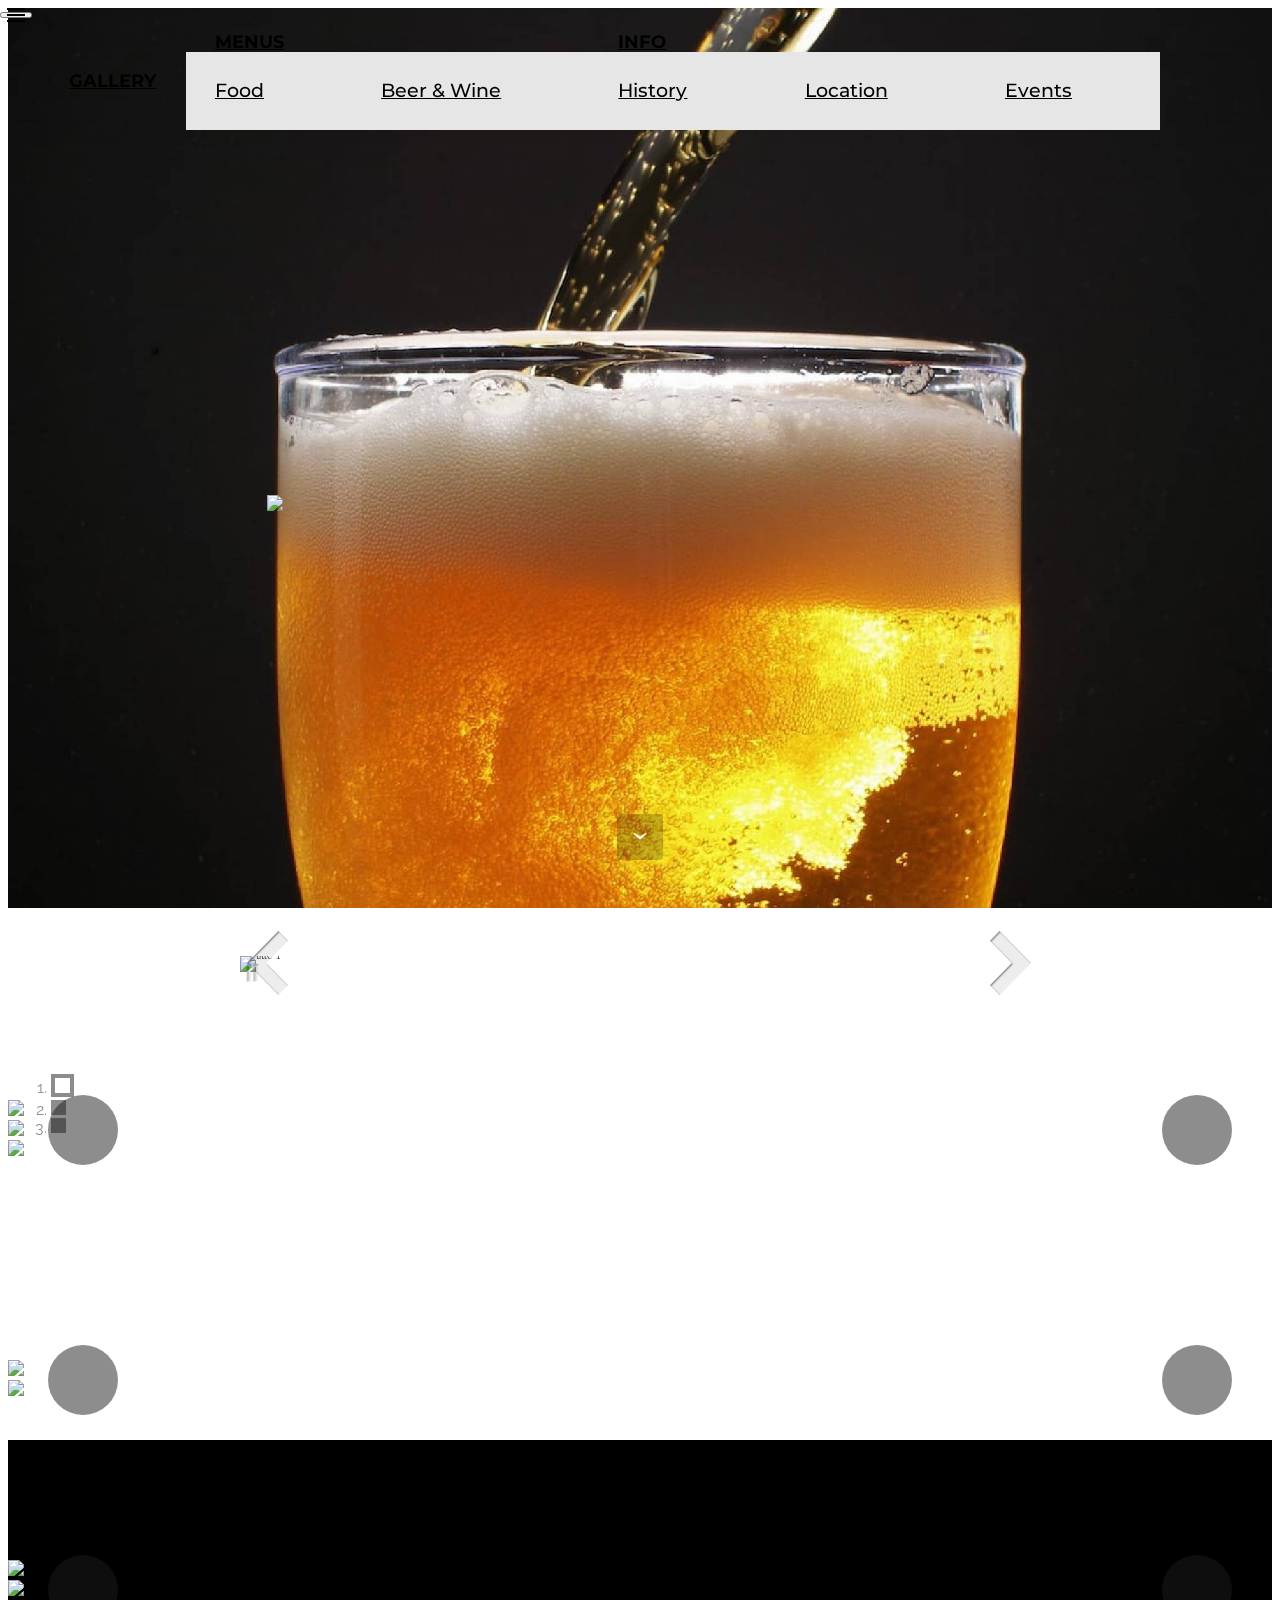
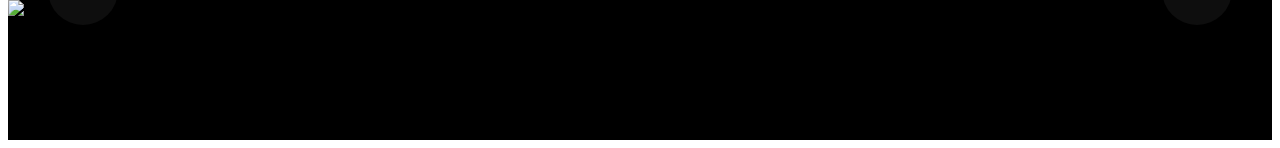
==== commit fc36f401: "create github pages" ====
--- a/index.html
+++ b/index.html
@@ -55,7 +55,7 @@
 
 </section>
 
-<section class="engine"><a rel="external" href="https://mobirise.com">easy mobile web page development</a></section><section class="mbr-section mbr-section-hero mbr-section-full extHeader16 mbr-parallax-background mbr-after-navbar" id="extHeader16-16" style="background-image: url(assets/images/beerpourpilsner-2000x1476-24.jpg);">
+<section class="engine"><a rel="external" href="https://mobirise.com">easy offline web page development software</a></section><section class="mbr-section mbr-section-hero mbr-section-full extHeader16 mbr-parallax-background mbr-after-navbar" id="extHeader16-16" style="background-image: url(assets/images/beerpourpilsner-2000x1476-24.jpg);">
 
     
         <div class="mbr-table-cell">
